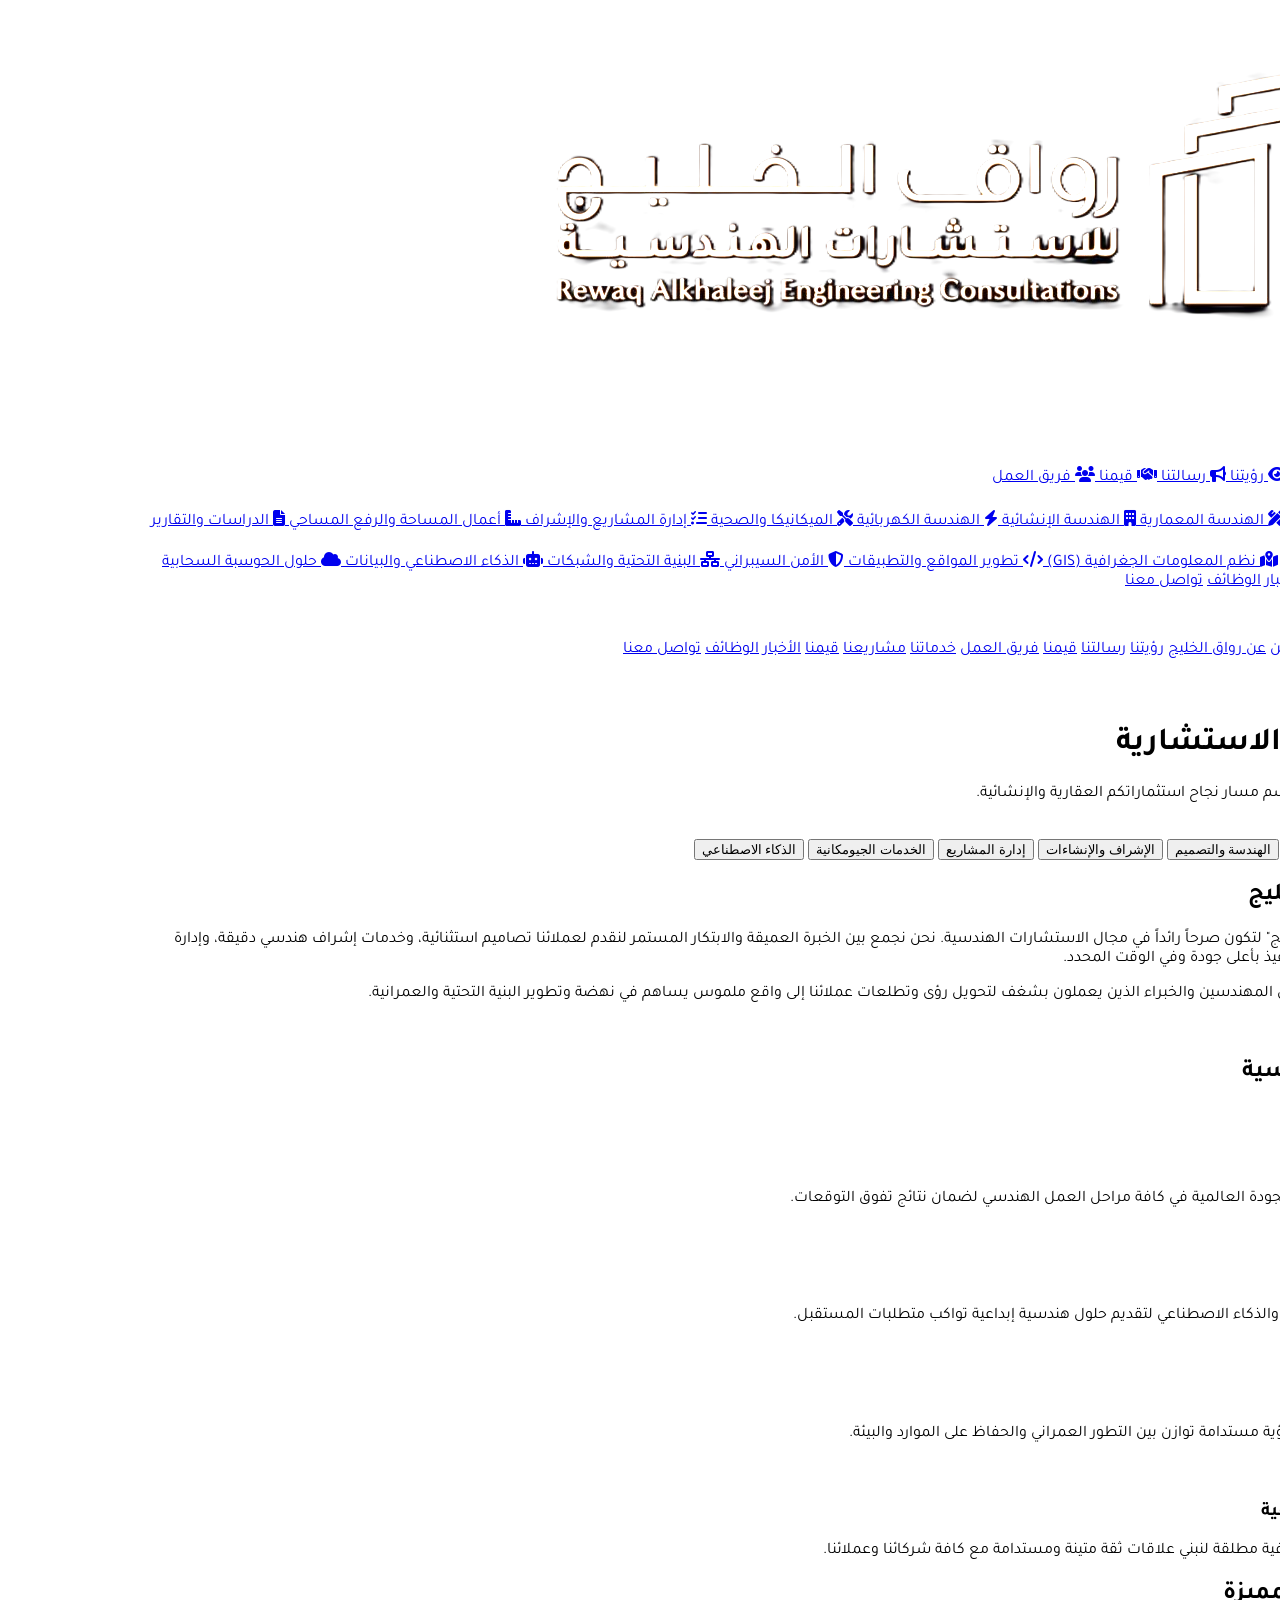
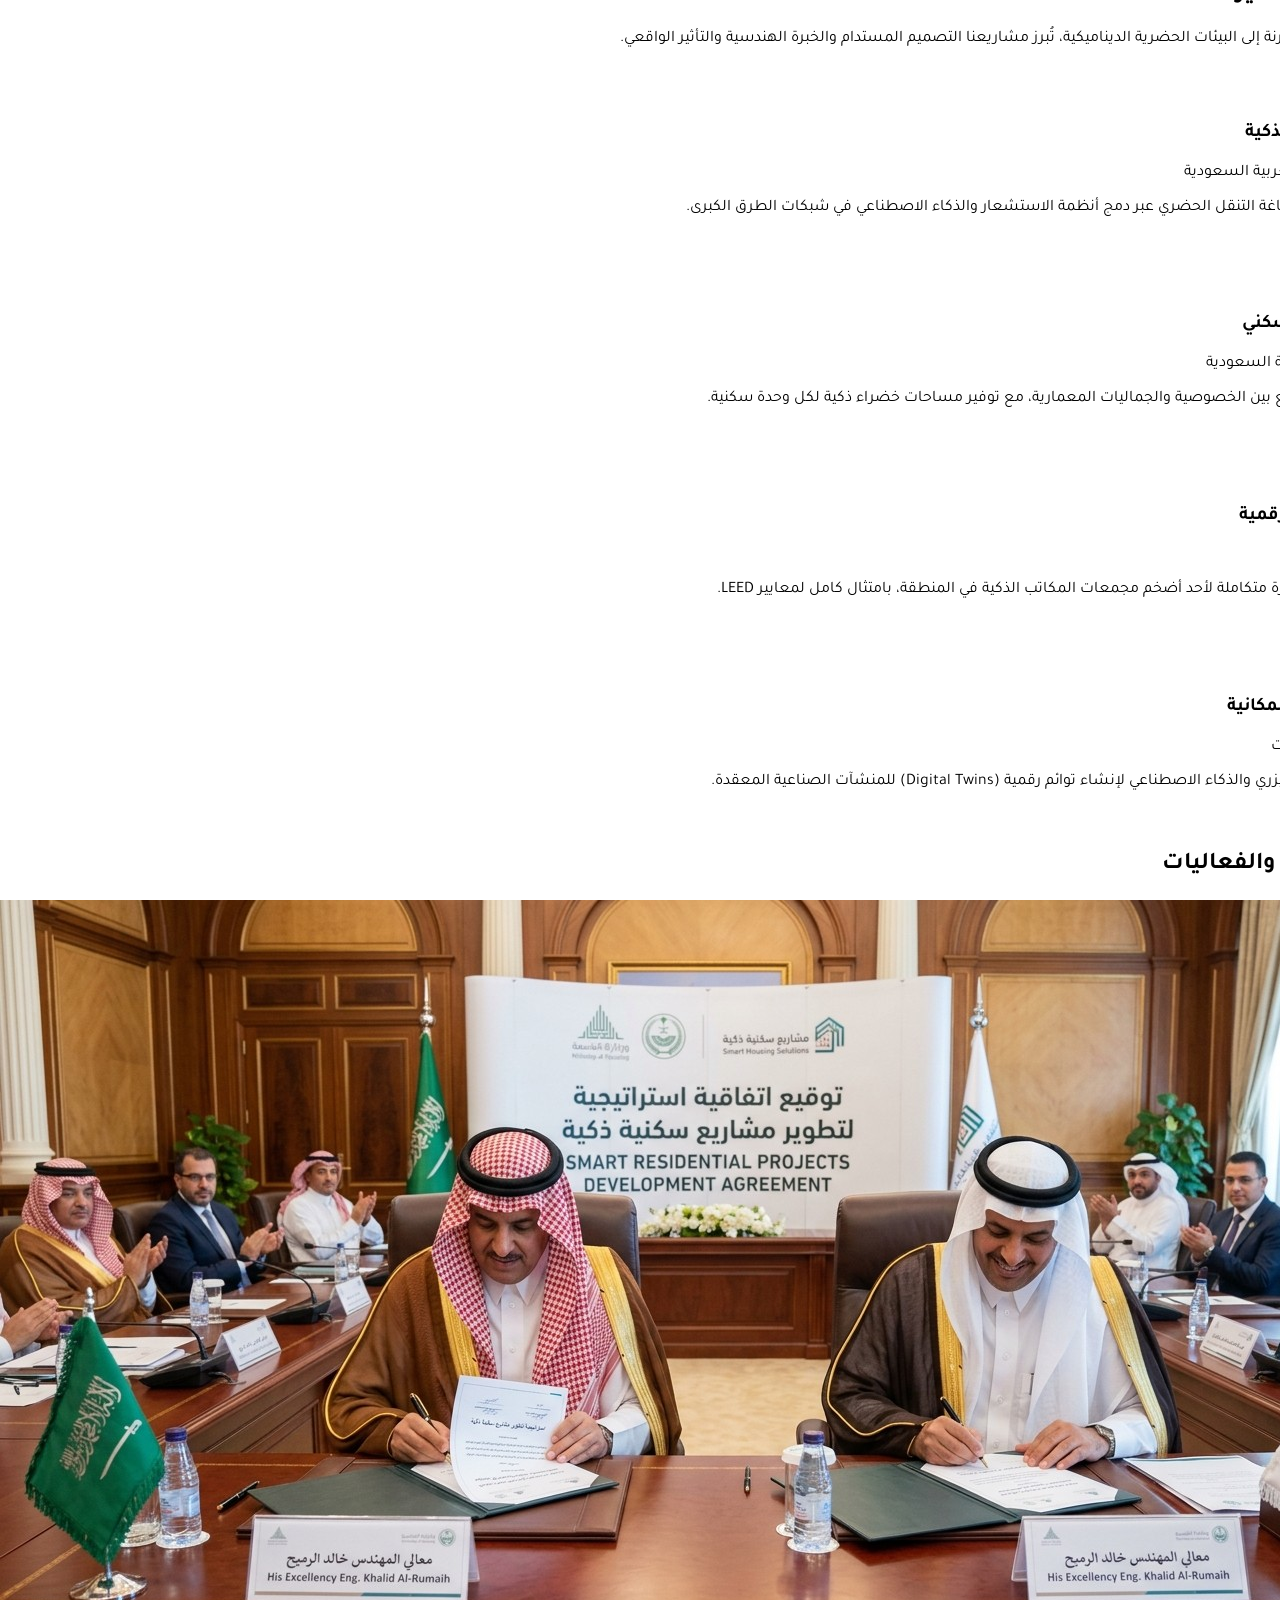
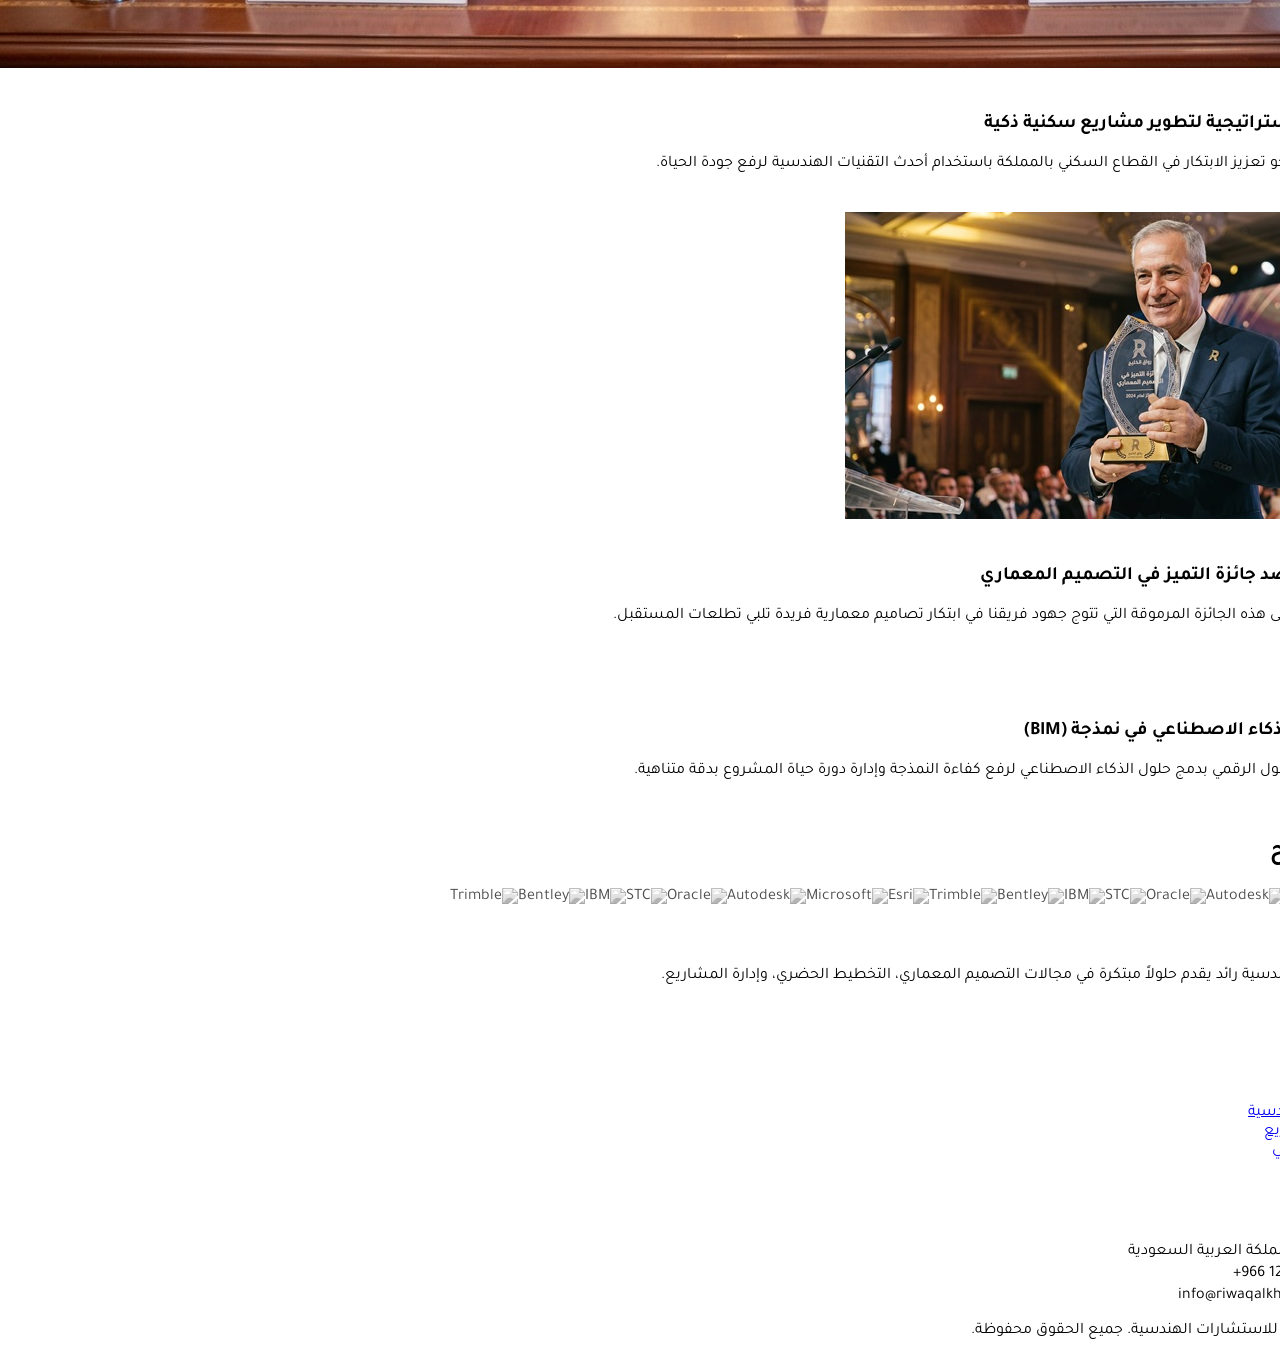
==== index.html @ 2b786589 "Add files via upload" ====
<!DOCTYPE html>
<html lang="ar" dir="rtl">
<head>
    
    <meta charset="UTF-8">
    <meta name="viewport" content="width=device-width, initial-scale=1.0">
    <title>رواق الخليج | للاستشارات الهندسية</title>
    
    <!-- خطوط جوجل: Tajwal بدلاً من Cairo -->
    <link rel="preconnect" href="https://fonts.googleapis.com">
    <link rel="preconnect" href="https://fonts.gstatic.com" crossorigin>
    <link href="https://fonts.googleapis.com/css2?family=Tajawal:wght@300;400;500;700;800;900&display=swap" rel="stylesheet">
    
    <!-- مكتبة Swiper للـ Sliders -->
    <link rel="stylesheet" href="https://cdn.jsdelivr.net/npm/swiper@11/swiper-bundle.min.css" />
    
    <!-- مكتبة Tailwind CSS -->
    <script src="https://cdn.tailwindcss.com"></script>
    <script>
        tailwind.config = {
            theme: {
                extend: {
                    colors: {
                        primary: '#0f2c4c', // اللون الأزرق الداكن المستوحى من اللوجو
                        secondary: '#d97706', // ذهبي/برتقالي
                    },
                    fontFamily: {
                        sans: ['Tajawal', 'sans-serif'], // تم اعتماد خط تجوال هنا
                    }
                }
            }
        }
    </script>

    <!-- أيقونات FontAwesome -->
    <link rel="stylesheet" href="https://cdnjs.cloudflare.com/ajax/libs/font-awesome/6.4.0/css/all.min.css">

    <style>
        body { font-family: 'Tajawal', sans-serif; } /* تطبيق الخط على كامل الصفحة */
        .overlay { background-color: rgba(15, 28, 76, 0.75); } /* تميل للأزرق الداكن */
        .swiper-button-next, .swiper-button-prev { color: #d97706 !important; }
        .swiper-pagination-bullet-active { background: #d97706 !important; }

        /* تأثير اللمعان للشعارات */
        .shiny-logo {
            position: relative;
            overflow: hidden;
            filter: grayscale(100%);
            transition: all 0.4s ease;
            opacity: 0.7;
        }
        .shiny-logo:hover {
            filter: grayscale(0%);
            opacity: 1;
            transform: scale(1.1);
        }
        .shiny-logo::after {
            content: "";
            position: absolute;
            top: -50%; left: -100%;
            width: 50%; height: 200%;
            background: linear-gradient(to right, transparent, rgba(255,255,255,0.4), transparent);
            transform: rotate(30deg);
        }
        .shiny-logo:hover::after { left: 150%; transition: all 0.8s ease; }

        /* أنيميشن الشريط المتحرك للشعارات */
        @keyframes marquee {
            0% { transform: translateX(0); }
            100% { transform: translateX(100%); } 
        }
        .animate-marquee {
            display: flex;
            width: max-content;
            animation: marquee 30s linear infinite;
        }
        .marquee-container:hover .animate-marquee {
            animation-play-state: paused; /* يتوقف عند مرور الماوس */
        }

        /* تأثير الظهور عند التمرير */
        .reveal {
            opacity: 0;
            transform: translateY(30px);
            transition: all 0.8s ease-out;
        }
        .reveal.active {
            opacity: 1;
            transform: translateY(0);
        }

        /* تأثير تحرك الصور (الابتعاد) */
        .hero-bg {
            transition: transform 8s ease-out;
            transform: scale(1.15);
        }
        .swiper-slide-active .hero-bg {
            transform: scale(1);
        }

    </style>
    

</head>
<body class="bg-gray-50 text-gray-800 relative">

<script>
  document.addEventListener('DOMContentLoaded', () => {
    const observer = new MutationObserver((mutations, obs) => {
      const chatbot = document.querySelector('flowise-chatbot');
      
      if (chatbot?.shadowRoot) {
        // بما أن لديك ID محدد (lite-badge)، استهدفه مباشرة
        const badge = chatbot.shadowRoot.querySelector('#lite-badge');
        
        if (badge) {
          // نبحث عن أقرب عنصر أب (span) الذي يحتوي على كامل جملة "Powered by"
          const container = badge.closest('span.w-full.text-center');
          if (container) {
            container.style.setProperty('display', 'none', 'important');
            obs.disconnect(); // إنهاء المهمة فور الإخفاء
          }
        }
      }
    });

    observer.observe(document.body, { 
      childList: true, 
      subtree: true 
    });
  });
</script>
    <!-- القائمة العلوية (Navbar) -->
    <nav id="mainNav" class="fixed w-full z-50 top-0 transition-all duration-500 bg-transparent">
        <div class="max-w-7xl mx-auto px-4 sm:px-6 lg:px-8">
            <div id="navContainer" class="flex justify-between items-center h-24 transition-all duration-500">
                
                <!-- اللوجو -->
                <div class="flex-shrink-0 flex items-center h-full py-2">
                    <img id="logoImg" src="RewaqLogo12.png" alt="لوجو رواق الخليج" class="h-16 md:h-20 w-auto object-contain transition-all duration-500" style="filter: invert(1) brightness(2); mix-blend-mode: screen;">
                </div>

                <!-- الروابط -->
                <div class="hidden md:flex space-x-8 space-x-reverse items-center">
                    <a href="#" class="nav-link text-white font-black hover:text-secondary transition duration-300">الرئيسية</a>
                    
                    <!-- قائمة منسدلة لمن نحن -->
                    <div class="relative group">
                        <a href="#about" class="nav-link text-white font-black hover:text-secondary transition duration-300 flex items-center gap-1">
                            من نحن <i class="fas fa-chevron-down text-[10px] transition-transform group-hover:rotate-180"></i>
                        </a>
                        <div class="absolute right-0 mt-4 w-48 bg-white rounded-2xl shadow-2xl py-4 opacity-0 invisible group-hover:opacity-100 group-hover:visible transition-all duration-300 transform translate-y-4 group-hover:translate-y-0 border-t-4 border-secondary">
                            <a href="#about" class="nav-link flex items-center gap-3 p-2 text-primary hover:bg-gray-50 hover:text-secondary transition rounded-xl">
                                <i class="fas fa-info-circle text-secondary text-xs w-5 text-center"></i> <span class="font-bold text-xs">عن رواق الخليج</span>
                            </a>
                            <a href="#about" class="nav-link flex items-center gap-3 p-2 text-primary hover:bg-gray-50 hover:text-secondary transition rounded-xl">
                                <i class="fas fa-eye text-secondary text-xs w-5 text-center"></i> <span class="font-bold text-xs">رؤيتنا</span>
                            </a>
                            <a href="#about" class="nav-link flex items-center gap-3 p-2 text-primary hover:bg-gray-50 hover:text-secondary transition rounded-xl">
                                <i class="fas fa-bullhorn text-secondary text-xs w-5 text-center"></i> <span class="font-bold text-xs">رسالتنا</span>
                            </a>
                            <a href="#values" class="nav-link flex items-center gap-3 p-2 text-primary hover:bg-gray-50 hover:text-secondary transition rounded-xl">
                                <i class="fas fa-handshake text-secondary text-xs w-5 text-center"></i> <span class="font-bold text-xs">قيمنا</span>
                            </a>
                            <a href="#team" class="nav-link flex items-center gap-3 p-2 text-primary hover:bg-gray-50 hover:text-secondary transition rounded-xl">
                                <i class="fas fa-users text-secondary text-xs w-5 text-center"></i> <span class="font-bold text-xs">فريق العمل</span>
                            </a>
                        </div>
                    </div>

                    <!-- قائمة منسدلة للخدمات -->
                    <div class="relative group">
                        <a href="#services" class="nav-link text-white font-black hover:text-secondary transition duration-300 flex items-center gap-1">
                            خدماتنا <i class="fas fa-chevron-down text-[10px] transition-transform group-hover:rotate-180"></i>
                        </a>
                        <div class="absolute right-0 mt-4 w-[600px] bg-white rounded-3xl shadow-2xl p-6 opacity-0 invisible group-hover:opacity-100 group-hover:visible transition-all duration-300 transform translate-y-4 group-hover:translate-y-0 border-t-4 border-secondary grid grid-cols-2 gap-6">
                            <!-- العمود الأول: الخدمات الهندسية -->
                            <div class="space-y-1">
                                <span class="block text-[10px] font-black text-gray-400 mb-3 uppercase tracking-widest border-b pb-1">الخدمات الهندسية</span>
                                <a href="#" class="flex items-center gap-3 p-2 text-primary hover:bg-gray-50 hover:text-secondary transition rounded-xl">
                                    <i class="fas fa-pencil-ruler text-secondary text-xs w-5 text-center"></i> <span class="font-bold text-xs">الهندسة المعمارية</span>
                                </a>
                                <a href="#" class="flex items-center gap-3 p-2 text-primary hover:bg-gray-50 hover:text-secondary transition rounded-xl">
                                    <i class="fas fa-building text-secondary text-xs w-5 text-center"></i> <span class="font-bold text-xs">الهندسة الإنشائية</span>
                                </a>
                                <a href="#" class="flex items-center gap-3 p-2 text-primary hover:bg-gray-50 hover:text-secondary transition rounded-xl">
                                    <i class="fas fa-bolt text-secondary text-xs w-5 text-center"></i> <span class="font-bold text-xs">الهندسة الكهربائية</span>
                                </a>
                                <a href="#" class="flex items-center gap-3 p-2 text-primary hover:bg-gray-50 hover:text-secondary transition rounded-xl">
                                    <i class="fas fa-tools text-secondary text-xs w-5 text-center"></i> <span class="font-bold text-xs">الميكانيكا والصحية</span>
                                </a>
                                <a href="#" class="flex items-center gap-3 p-2 text-primary hover:bg-gray-50 hover:text-secondary transition rounded-xl">
                                    <i class="fas fa-tasks text-secondary text-xs w-5 text-center"></i> <span class="font-bold text-xs">إدارة المشاريع والإشراف</span>
                                </a>
                                <a href="#" class="flex items-center gap-3 p-2 text-primary hover:bg-gray-50 hover:text-secondary transition rounded-xl">
                                    <i class="fas fa-ruler-combined text-secondary text-xs w-5 text-center"></i> <span class="font-bold text-xs">أعمال المساحة والرفع المساحي</span>
                                </a>
                                <a href="#" class="flex items-center gap-3 p-2 text-primary hover:bg-gray-50 hover:text-secondary transition rounded-xl">
                                    <i class="fas fa-file-alt text-secondary text-xs w-5 text-center"></i> <span class="font-bold text-xs">الدراسات والتقارير الهندسية</span>
                                </a>
                            </div>
                            <!-- العمود الثاني: الخدمات التقنية -->
                            <div class="space-y-1">
                                <span class="block text-[10px] font-black text-gray-400 mb-3 uppercase tracking-widest border-b pb-1">الحلول التقنية و GIS</span>
                                <a href="#" class="flex items-center gap-3 p-2 text-primary hover:bg-gray-50 hover:text-secondary transition rounded-xl">
                                    <i class="fas fa-map-marked-alt text-secondary text-xs w-5 text-center"></i> <span class="font-bold text-xs">نظم المعلومات الجغرافية (GIS)</span>
                                </a>
                                <a href="#" class="flex items-center gap-3 p-2 text-primary hover:bg-gray-50 hover:text-secondary transition rounded-xl">
                                    <i class="fas fa-code text-secondary text-xs w-5 text-center"></i> <span class="font-bold text-xs">تطوير المواقع والتطبيقات</span>
                                </a>
                                <a href="#" class="flex items-center gap-3 p-2 text-primary hover:bg-gray-50 hover:text-secondary transition rounded-xl">
                                    <i class="fas fa-shield-alt text-secondary text-xs w-5 text-center"></i> <span class="font-bold text-xs">الأمن السيبراني</span>
                                </a>
                                <a href="#" class="flex items-center gap-3 p-2 text-primary hover:bg-gray-50 hover:text-secondary transition rounded-xl">
                                    <i class="fas fa-network-wired text-secondary text-xs w-5 text-center"></i> <span class="font-bold text-xs">البنية التحتية والشبكات</span>
                                </a>
                                <a href="#" class="flex items-center gap-3 p-2 text-primary hover:bg-gray-50 hover:text-secondary transition rounded-xl">
                                    <i class="fas fa-robot text-secondary text-xs w-5 text-center"></i> <span class="font-bold text-xs">الذكاء الاصطناعي والبيانات</span>
                                </a>
                                <a href="#" class="flex items-center gap-3 p-2 text-primary hover:bg-gray-50 hover:text-secondary transition rounded-xl">
                                    <i class="fas fa-cloud text-secondary text-xs w-5 text-center"></i> <span class="font-bold text-xs">حلول الحوسبة السحابية</span>
                                </a>
                            </div>
                        </div>
                    </div>
                    <a href="#projects" class="nav-link text-white font-black hover:text-secondary transition duration-300">مشاريعنا</a>
                    <a href="#values" class="nav-link text-white font-black hover:text-secondary transition duration-300">قيمنا</a>
                    <a href="#news" class="nav-link text-white font-black hover:text-secondary transition duration-300">الأخبار</a>
                    <a href="#jobs" class="nav-link text-white font-black hover:text-secondary transition duration-300">الوظائف</a>
                    <a href="#contact" class="nav-link text-white font-black hover:text-secondary transition duration-300">تواصل معنا</a>
                </div>
                <!-- أيقونات التواصل الاجتماعي -->
                <div class="hidden md:flex items-center space-x-4 space-x-reverse">
                    <a href="#" class="nav-link text-white hover:text-secondary transition duration-300 text-lg"><i class="fab fa-facebook-f"></i></a>
                    <a href="#" class="nav-link text-white hover:text-secondary transition duration-300 text-lg"><i class="fab fa-x"></i></a>
                    <a href="#" class="nav-link text-white hover:text-secondary transition duration-300 text-lg"><i class="fab fa-linkedin-in"></i></a>
                    <a href="#" class="nav-link text-white hover:text-secondary transition duration-300 text-lg"><i class="fab fa-instagram"></i></a>
                    <span class="text-white/20 select-none px-1">|</span>
                    <a href="#" class="nav-link text-white hover:text-secondary transition duration-300 flex items-center gap-2 font-bold text-sm" aria-label="Switch to English">
                        <i class="fas fa-globe"></i>
                        <span>EN</span>
                    </a>
                </div>

                <!-- زر منيو الجوال -->
                <div class="md:hidden flex items-center">
                    <button id="mobileMenuBtn" class="text-white hover:text-secondary focus:outline-none transition-colors">
                        <i class="fas fa-bars text-2xl"></i>
                    </button>
                </div>
            </div>
        </div>
    </nav>

    <!-- منيو الجوال (Mobile Overlay) -->
    <div id="mobileMenu" class="fixed inset-0 z-[60] bg-primary/98 backdrop-blur-xl flex flex-col items-center justify-center space-y-8 transition-all duration-500 opacity-0 invisible translate-x-full">
        <button id="closeMobileMenu" class="absolute top-8 left-8 text-white text-3xl hover:text-secondary transition">
            <i class="fas fa-times"></i>
        </button>
        <a href="#" class="mobile-nav-link text-white text-2xl font-black hover:text-secondary">الرئيسية</a>
        <a href="#about" class="mobile-nav-link text-white text-2xl font-black hover:text-secondary">من نحن</a>
        <a href="#about" class="mobile-nav-link text-white text-xl font-medium hover:text-secondary pr-8">عن رواق الخليج</a>
        <a href="#about" class="mobile-nav-link text-white text-xl font-medium hover:text-secondary pr-8">رؤيتنا</a>
        <a href="#about" class="mobile-nav-link text-white text-xl font-medium hover:text-secondary pr-8">رسالتنا</a>
        <a href="#values" class="mobile-nav-link text-white text-xl font-medium hover:text-secondary pr-8">قيمنا</a>
        <a href="#team" class="mobile-nav-link text-white text-xl font-medium hover:text-secondary pr-8">فريق العمل</a>
        <a href="#services" class="mobile-nav-link text-white text-2xl font-black hover:text-secondary">خدماتنا</a>
        <a href="#projects" class="mobile-nav-link text-white text-2xl font-black hover:text-secondary">مشاريعنا</a>
        <a href="#values" class="mobile-nav-link text-white text-2xl font-black hover:text-secondary">قيمنا</a>
        <a href="news.html" class="mobile-nav-link text-white text-2xl font-black hover:text-secondary">الأخبار</a>
        <a href="jobs.html" class="mobile-nav-link text-white text-2xl font-black hover:text-secondary">الوظائف</a>
        <a href="#contact" class="bg-secondary text-white px-10 py-3 rounded-full font-black text-xl">تواصل معنا</a>
        <div class="flex space-x-6 space-x-reverse mt-8">
            <a href="#" class="text-white hover:text-secondary transition duration-300 text-2xl"><i class="fab fa-facebook-f"></i></a>
            <a href="#" class="text-white hover:text-secondary transition duration-300 text-2xl"><i class="fab fa-x"></i></a>
            <a href="#" class="text-white hover:text-secondary transition duration-300 text-2xl"><i class="fab fa-linkedin-in"></i></a>
            <a href="#" class="text-white hover:text-secondary transition duration-300 text-2xl"><i class="fab fa-instagram"></i></a>
        </div>
        <a href="#" class="text-white hover:text-secondary transition duration-300 flex items-center gap-2 font-bold text-xl mt-4" aria-label="Switch to English">
            <i class="fas fa-globe"></i>
            <span>EN</span>
        </a>
    </div>

    <style>
        /* تحسينات الأنيميشن للنصوص داخل السلايدر */
        .swiper-slide-active .hero-animate-title { animation: fadeInUp 0.8s both 0.2s; }
        .swiper-slide-active .hero-animate-desc { animation: fadeInUp 0.8s both 0.4s; }
        .swiper-slide-active .hero-animate-btn { animation: fadeInUp 0.8s both 0.6s; }

        @keyframes fadeInUp {
            from { opacity: 0; transform: translateY(40px); }
            to { opacity: 1; transform: translateY(0); }
        }
    </style>

    <header class="relative h-screen overflow-hidden">
        <div class="swiper heroSwiper h-full">
            <div class="swiper-wrapper">
                <!-- Slide 1: الخدمات الاستشارية -->
                <div class="swiper-slide relative flex items-center justify-center overflow-hidden">
                    <div class="hero-bg absolute inset-0 bg-cover bg-center" style="background-image: url('https://images.unsplash.com/photo-1579389083046-e3df9c2b3325?q=80&w=2070&auto=format&fit=crop');"></div>
                    <div class="absolute inset-0 bg-black/50"></div>
                    <div class="relative z-10 text-center px-4 max-w-5xl mx-auto text-white">
                        <h1 class="hero-animate-title text-4xl sm:text-5xl md:text-6xl lg:text-7xl font-black mb-4 md:mb-6 leading-tight">الخدمات <span class="text-secondary">الاستشارية</span></h1>
                        <p class="hero-animate-desc text-base sm:text-lg md:text-xl lg:text-2xl mb-6 md:mb-10 text-gray-100 max-w-2xl mx-auto">خبراتنا الهندسية ترسم مسار نجاح استثماراتكم العقارية والإنشائية.</p>
                        <div class="hero-animate-btn"><a href="#services" class="bg-secondary text-white px-10 py-4 rounded-full text-lg font-bold hover:scale-105 transition transform shadow-xl">تعرف على المزيد</a></div>
                    </div>
                </div>
                <!-- Slide 2: الهندسة والتصميم -->
                <div class="swiper-slide relative flex items-center justify-center overflow-hidden">
                    <div class="hero-bg absolute inset-0 bg-cover bg-center" style="background-image: url('https://images.unsplash.com/photo-1486406146926-c627a92ad1ab?q=80&w=2070&auto=format&fit=crop');"></div>
                    <div class="absolute inset-0 bg-black/50"></div>
                    <div class="relative z-10 text-center px-4 max-w-5xl mx-auto text-white">
                        <h2 class="hero-animate-title text-4xl sm:text-5xl md:text-6xl lg:text-7xl font-black mb-4 md:mb-6 leading-tight">الهندسة <span class="text-secondary">والتصميم</span></h2>
                        <p class="hero-animate-desc text-base sm:text-lg md:text-xl lg:text-2xl mb-6 md:mb-10 text-gray-100 max-w-2xl mx-auto">ندمج الأصالة بالابتكار لنصنع معالم معمارية خالدة تلبي تطلعاتكم.</p>
                        <div class="hero-animate-btn"><a href="#projects" class="bg-primary text-white px-10 py-4 rounded-full text-lg font-bold hover:scale-105 transition transform shadow-xl">تعرف على المزيد</a></div>
                    </div>
                </div>
                <!-- Slide 3: الاشراف و ادارة الانشاءات -->
                <div class="swiper-slide relative flex items-center justify-center overflow-hidden">
                    <div class="hero-bg absolute inset-0 bg-cover bg-center" style="background-image: url('https://images.unsplash.com/photo-1429497419816-9ca5cfb4571a?q=80&w=2070&auto=format&fit=crop');"></div>
                    <div class="absolute inset-0 bg-black/50"></div>
                    <div class="relative z-10 text-center px-4 max-w-5xl mx-auto text-white">
                        <h2 class="hero-animate-title text-4xl sm:text-5xl md:text-6xl lg:text-7xl font-black mb-4 md:mb-6 leading-tight">الإشراف <span class="text-secondary">وإدارة الإنشاءات</span></h2>
                        <p class="hero-animate-desc text-base sm:text-lg md:text-xl lg:text-2xl mb-6 md:mb-10 text-gray-100 max-w-2xl mx-auto">نضمن الدقة في كل التفاصيل لنحول المخططات إلى واقع ملموس بكل احترافية.</p>
                        <div class="hero-animate-btn"><a href="#contact" class="bg-secondary text-white px-10 py-4 rounded-full text-lg font-bold hover:scale-105 transition transform shadow-xl">تعرف على المزيد</a></div>
                    </div>
                </div>
                <!-- Slide 4: إدارة المشاريع -->
                <div class="swiper-slide relative flex items-center justify-center overflow-hidden">
                    <div class="hero-bg absolute inset-0 bg-cover bg-center" style="background-image: url('https://images.unsplash.com/photo-1454165804606-c3d57bc86b40?q=80&w=2071&auto=format&fit=crop');"></div>
                    <div class="absolute inset-0 bg-black/50"></div>
                    <div class="relative z-10 text-center px-4 max-w-5xl mx-auto text-white">
                        <h2 class="hero-animate-title text-4xl sm:text-5xl md:text-6xl lg:text-7xl font-black mb-4 md:mb-6 leading-tight">إدارة <span class="text-secondary">المشاريع</span></h2>
                        <p class="hero-animate-desc text-base sm:text-lg md:text-xl lg:text-2xl mb-6 md:mb-10 text-gray-100 max-w-2xl mx-auto">نقود مشاريعكم بكفاءة واحترافية من الفكرة الأولى حتى لحظة التسليم النهائي.</p>
                        <div class="hero-animate-btn"><a href="#about" class="bg-secondary text-white px-10 py-4 rounded-full text-lg font-bold hover:scale-105 transition transform shadow-xl">تعرف على المزيد</a></div>
                    </div>
                </div>
                <!-- Slide 5: الخدمات الجيومكانية -->
                <div class="swiper-slide relative flex items-center justify-center overflow-hidden">
                    <div class="hero-bg absolute inset-0 bg-cover bg-center" style="background-image: url('https://images.unsplash.com/photo-1594935975218-a3596da034a3?q=80&w=1170&auto=format&fit=crophttps://images.unsplash.com/photo-1524661135-423995f22d0b?q=80&w=2070&auto=format&fit=crop');"></div>
                    <div class="absolute inset-0 bg-black/50"></div>
                    <div class="relative z-10 text-center px-4 max-w-5xl mx-auto text-white">
                        <h2 class="hero-animate-title text-4xl sm:text-5xl md:text-6xl lg:text-7xl font-black mb-4 md:mb-6 leading-tight">الخدمات <span class="text-secondary">الجيومكانية</span></h2>
                        <p class="hero-animate-desc text-base sm:text-lg md:text-xl lg:text-2xl mb-6 md:mb-10 text-gray-100 max-w-2xl mx-auto">رؤية مكانية دقيقة وحلول GIS متطورة تدعم اتخاذ القرار الهندسي بذكاء.</p>
                        <div class="hero-animate-btn"><a href="#services" class="bg-primary text-white px-10 py-4 rounded-full text-lg font-bold hover:scale-105 transition transform shadow-xl">تعرف على المزيد</a></div>
                    </div>
                </div>
                <!-- Slide 6: الخدمات التقنية و الذكاء الصناعى -->
                <div class="swiper-slide relative flex items-center justify-center overflow-hidden">
                    <div class="hero-bg absolute inset-0 bg-cover bg-center" style="background-image: url('https://images.unsplash.com/photo-1504639725590-34d0984388bd?q=80&w=2070&auto=format&fit=crop');"></div>
                    <div class="absolute inset-0 bg-black/50"></div>
                    <div class="relative z-10 text-center px-4 max-w-5xl mx-auto text-white">
                        <h2 class="hero-animate-title text-4xl sm:text-5xl md:text-6xl font-black mb-4 md:mb-6 leading-tight text-white">الخدمات التقنية <span class="text-secondary">والذكاء الاصطناعي</span></h2>
                        <p class="hero-animate-desc text-base sm:text-lg md:text-xl lg:text-2xl mb-6 md:mb-10 text-gray-100 max-w-2xl mx-auto">نسخر أحدث تقنيات المستقبل لنبني مدناً ذكية وأكثر استدامة وكفاءة.</p>
                        <div class="hero-animate-btn"><a href="#services" class="bg-primary text-white px-10 py-4 rounded-full text-lg font-bold hover:scale-105 transition transform shadow-xl">تعرف على المزيد</a></div>
                    </div>
                </div>
            </div>
            <!-- أزرار التنقل السفلية (عناوين الخدمات) -->
            <div class="absolute bottom-10 left-0 right-0 z-30 hidden md:flex justify-center items-center gap-6 px-4">
                <button onclick="heroSwiper.slideToLoop(0)" class="hero-nav-item text-white/70 hover:text-secondary font-bold text-sm uppercase tracking-wider transition">الخدمات الاستشارية</button>
                <button onclick="heroSwiper.slideToLoop(1)" class="hero-nav-item text-white/70 hover:text-secondary font-bold text-sm uppercase tracking-wider transition">الهندسة والتصميم</button>
                <button onclick="heroSwiper.slideToLoop(2)" class="hero-nav-item text-white/70 hover:text-secondary font-bold text-sm uppercase tracking-wider transition">الإشراف والإنشاءات</button>
                <button onclick="heroSwiper.slideToLoop(3)" class="hero-nav-item text-white/70 hover:text-secondary font-bold text-sm uppercase tracking-wider transition">إدارة المشاريع</button>
                <button onclick="heroSwiper.slideToLoop(4)" class="hero-nav-item text-white/70 hover:text-secondary font-bold text-sm uppercase tracking-wider transition">الخدمات الجيومكانية</button>
                <button onclick="heroSwiper.slideToLoop(5)" class="hero-nav-item text-white/70 hover:text-secondary font-bold text-sm uppercase tracking-wider transition">الذكاء الاصطناعي</button>
            </div>
        </div>
    </header>

  

    <!-- قسم من نحن (About Section) -->
    <section id="about" class="py-20 bg-white reveal">
        <div class="max-w-7xl mx-auto px-4 sm:px-6 lg:px-8">
            <div class="grid grid-cols-1 md:grid-cols-2 gap-12 items-center">
                <div>
                    <h2 class="text-3xl font-bold text-primary mb-6">عن رواق الخليج</h2>
                    <p class="text-gray-600 leading-relaxed mb-6 text-lg font-medium">
                        تأسست "رواق الخليج" لتكون صرحاً رائداً في مجال الاستشارات الهندسية. نحن نجمع بين الخبرة العميقة والابتكار المستمر لنقدم لعملائنا تصاميم استثنائية، وخدمات إشراف هندسي دقيقة، وإدارة مشاريع تضمن التنفيذ بأعلى جودة وفي الوقت المحدد.
                    </p>
                    <p class="text-gray-600 leading-relaxed text-lg font-medium">
                        فريقنا يضم نخبة من المهندسين والخبراء الذين يعملون بشغف لتحويل رؤى وتطلعات عملائنا إلى واقع ملموس يساهم في نهضة وتطوير البنية التحتية والعمرانية.
                    </p>
                </div>
                <div class="rounded-lg overflow-hidden shadow-xl border-b-4 border-secondary">
                    <img src="https://images.unsplash.com/photo-1503387762-592deb58ef4e?q=80&w=2071&auto=format&fit=crop" alt="اجتماع هندسي" class="w-full h-auto object-cover transform hover:scale-105 transition duration-500">
                </div>
            </div>
        </div>
    </section>

    <!-- قسم القيم الأساسية (Core Values) بخلفية ثابتة (Parallax) فخمة -->
    <section id="values" class="relative py-20 text-white bg-fixed bg-cover bg-center" style="background-image: url('https://images.unsplash.com/photo-1497366216548-37526070297c?q=80&w=2069&auto=format&fit=crop');">
        <!-- طبقة تعتيم احترافية لضمان وضوح النصوص -->
        <div class="absolute inset-0 bg-primary/90 z-0"></div>

        <div class="relative z-10 max-w-7xl mx-auto px-4 sm:px-6 lg:px-8 text-center">
            <h2 class="text-4xl font-black mb-10 reveal">قيمنا <span class="text-secondary">الأساسية</span></h2>
            <div class="grid grid-cols-1 sm:grid-cols-2 lg:grid-cols-4 gap-8">
                <!-- قيمة 1 -->
                <div class="reveal p-8 border border-white/20 rounded-3xl bg-white/10 backdrop-blur-lg hover:bg-secondary/90 transition-all duration-500 group shadow-2xl transform hover:-translate-y-3">
                    <div class="w-16 h-16 bg-white/10 rounded-2xl flex items-center justify-center mx-auto mb-6 group-hover:bg-white/20 transition-colors">
                        <i class="fas fa-medal text-3xl text-secondary group-hover:text-white"></i>
                    </div>
                    <h3 class="text-xl font-bold mb-2">الجودة والتميز</h3>
                    <p class="text-gray-300 group-hover:text-white text-sm leading-relaxed">نلتزم بأعلى معايير الجودة العالمية في كافة مراحل العمل الهندسي لضمان نتائج تفوق التوقعات.</p>
                </div>
                <!-- قيمة 2 -->
                <div class="reveal p-8 border border-white/20 rounded-3xl bg-white/10 backdrop-blur-lg hover:bg-secondary/90 transition-all duration-500 group shadow-2xl transform hover:-translate-y-3">
                    <div class="w-16 h-16 bg-white/10 rounded-2xl flex items-center justify-center mx-auto mb-6 group-hover:bg-white/20 transition-colors">
                        <i class="fas fa-lightbulb text-3xl text-secondary group-hover:text-white"></i>
                    </div>
                    <h3 class="text-xl font-bold mb-2">الابتكار</h3>
                    <p class="text-gray-300 group-hover:text-white text-sm leading-relaxed">نتبنى أحدث التقنيات والذكاء الاصطناعي لتقديم حلول هندسية إبداعية تواكب متطلبات المستقبل.</p>
                </div>
                <!-- قيمة 3 -->
                <div class="reveal p-8 border border-white/20 rounded-3xl bg-white/10 backdrop-blur-lg hover:bg-secondary/90 transition-all duration-500 group shadow-2xl transform hover:-translate-y-3">
                    <div class="w-16 h-16 bg-white/10 rounded-2xl flex items-center justify-center mx-auto mb-6 group-hover:bg-white/20 transition-colors">
                        <i class="fas fa-leaf text-3xl text-secondary group-hover:text-white"></i>
                    </div>
                    <h3 class="text-xl font-bold mb-2">الاستدامة</h3>
                    <p class="text-gray-300 group-hover:text-white text-sm leading-relaxed">نصمم مشاريعنا برؤية مستدامة توازن بين التطور العمراني والحفاظ على الموارد والبيئة.</p>
                </div>
                <!-- قيمة 4 -->
                <div class="reveal p-8 border border-white/20 rounded-3xl bg-white/10 backdrop-blur-lg hover:bg-secondary/90 transition-all duration-500 group shadow-2xl transform hover:-translate-y-3">
                    <div class="w-16 h-16 bg-white/10 rounded-2xl flex items-center justify-center mx-auto mb-6 group-hover:bg-white/20 transition-colors">
                        <i class="fas fa-handshake text-3xl text-secondary group-hover:text-white"></i>
                    </div>
                    <h3 class="text-xl font-bold mb-2">النزاهة والشفافية</h3>
                    <p class="text-gray-300 group-hover:text-white text-sm leading-relaxed">نعمل بصدق وشفافية مطلقة لنبني علاقات ثقة متينة ومستدامة مع كافة شركائنا وعملائنا.</p>
                </div>
            </div>
        </div>
    </section>
    <!-- قسم المشاريع المميزة (Featured Projects) -->
    <section id="projects" class="py-20 bg-gray-100 reveal">
        <div class="max-w-7xl mx-auto px-4 sm:px-6 lg:px-8">
            <div class="text-center mb-16">
                <h2 class="text-4xl font-black text-primary mb-4">المشاريع المميزة</h2>
                <p class="text-gray-600 max-w-3xl mx-auto text-lg leading-relaxed">
                    من البنية التحتية المرنة إلى البيئات الحضرية الديناميكية، تُبرز مشاريعنا التصميم المستدام والخبرة الهندسية والتأثير الواقعي.
                </p>
            </div>

            <div class="grid grid-cols-1 md:grid-cols-2 lg:grid-cols-4 gap-8">
                <!-- كارت مشروع 1 -->
                <div class="group relative h-[380px] overflow-hidden rounded-2xl shadow-lg cursor-pointer">
                    <img src="https://images.unsplash.com/photo-1486406146926-c627a92ad1ab?q=80&w=2070&auto=format&fit=crop" class="absolute inset-0 w-full h-full object-cover transition-transform duration-700 group-hover:scale-110" alt="مشروع 1">
                    <!-- تخصص المشروع كعنوان للصورة -->
                    <div class="absolute top-6 right-6 z-20 bg-secondary text-white px-4 py-1.5 rounded-lg text-xs font-bold shadow-md transition-transform duration-500 group-hover:scale-110">بنية تحتية</div>
                    
                    <div class="absolute inset-0 bg-gradient-to-t from-primary via-primary/20 to-transparent transition-all duration-500 group-hover:bg-primary/80"></div>
                    <div class="absolute inset-0 p-8 flex flex-col justify-end text-white">
                        <h3 class="text-2xl font-black mb-1 transform transition-transform duration-500 group-hover:-translate-y-2">تطوير المحاور الذكية</h3>
                        <p class="text-sm text-gray-300 mb-4 transform transition-transform duration-500 group-hover:-translate-y-2">الرياض، المملكة العربية السعودية</p>
                        
                        <div class="max-h-0 overflow-hidden opacity-0 transition-all duration-500 group-hover:max-h-40 group-hover:opacity-100">
                            <p class="text-sm text-gray-200 mb-6 leading-relaxed">نعمل على إعادة صياغة التنقل الحضري عبر دمج أنظمة الاستشعار والذكاء الاصطناعي في شبكات الطرق الكبرى.</p>
                            <button class="bg-secondary text-white px-6 py-2 rounded-full font-bold text-sm hover:bg-white hover:text-primary transition shadow-lg">عرض المشروع</button>
                        </div>
                    </div>
                </div>

                <!-- كارت مشروع 2 -->
                <div class="group relative h-[380px] overflow-hidden rounded-2xl shadow-lg cursor-pointer">
                    <img src="https://images.unsplash.com/photo-1579389083046-e3df9c2b3325?q=80&w=2070&auto=format&fit=crop" class="absolute inset-0 w-full h-full object-cover transition-transform duration-700 group-hover:scale-110" alt="مشروع 2">
                    <!-- تخصص المشروع كعنوان للصورة -->
                    <div class="absolute top-6 right-6 z-20 bg-secondary text-white px-4 py-1.5 rounded-lg text-xs font-bold shadow-md transition-transform duration-500 group-hover:scale-110">تصميم معماري</div>

                    <div class="absolute inset-0 bg-gradient-to-t from-primary via-primary/20 to-transparent transition-all duration-500 group-hover:bg-primary/80"></div>
                    <div class="absolute inset-0 p-8 flex flex-col justify-end text-white">
                        <h3 class="text-2xl font-black mb-1 transform transition-transform duration-500 group-hover:-translate-y-2">مجمع ذا فيو السكني</h3>
                        <p class="text-sm text-gray-300 mb-4 transform transition-transform duration-500 group-hover:-translate-y-2">جدة، المملكة العربية السعودية</p>
                        
                        <div class="max-h-0 overflow-hidden opacity-0 transition-all duration-500 group-hover:max-h-40 group-hover:opacity-100">
                            <p class="text-sm text-gray-200 mb-6 leading-relaxed">تصميم عصري يجمع بين الخصوصية والجماليات المعمارية، مع توفير مساحات خضراء ذكية لكل وحدة سكنية.</p>
                            <button class="bg-secondary text-white px-6 py-2 rounded-full font-bold text-sm hover:bg-white hover:text-primary transition shadow-lg">عرض المشروع</button>
                        </div>
                    </div>
                </div>

                <!-- كارت مشروع 3 -->
                <div class="group relative h-[380px] overflow-hidden rounded-2xl shadow-lg cursor-pointer">
                    <img src="https://images.unsplash.com/photo-1503387762-592deb58ef4e?q=80&w=2071&auto=format&fit=crop" class="absolute inset-0 w-full h-full object-cover transition-transform duration-700 group-hover:scale-110" alt="مشروع 3">
                    <!-- تخصص المشروع كعنوان للصورة -->
                    <div class="absolute top-6 right-6 z-20 bg-secondary text-white px-4 py-1.5 rounded-lg text-xs font-bold shadow-md transition-transform duration-500 group-hover:scale-110">إدارة مشاريع</div>

                    <div class="absolute inset-0 bg-gradient-to-t from-primary via-primary/20 to-transparent transition-all duration-500 group-hover:bg-primary/80"></div>
                    <div class="absolute inset-0 p-8 flex flex-col justify-end text-white">
                        <h3 class="text-2xl font-black mb-1 transform transition-transform duration-500 group-hover:-translate-y-2">أبراج الأعمال الرقمية</h3>
                        <p class="text-sm text-gray-300 mb-4 transform transition-transform duration-500 group-hover:-translate-y-2">دبي، الإمارات</p>
                        
                        <div class="max-h-0 overflow-hidden opacity-0 transition-all duration-500 group-hover:max-h-40 group-hover:opacity-100">
                            <p class="text-sm text-gray-200 mb-6 leading-relaxed">إشراف هندسي وإدارة متكاملة لأحد أضخم مجمعات المكاتب الذكية في المنطقة، بامتثال كامل لمعايير LEED.</p>
                            <button class="bg-secondary text-white px-6 py-2 rounded-full font-bold text-sm hover:bg-white hover:text-primary transition shadow-lg">عرض المشروع</button>
                        </div>
                    </div>
                </div>

                <!-- كارت مشروع 4 -->
                <div class="group relative h-[380px] overflow-hidden rounded-2xl shadow-lg cursor-pointer">
                    <img src="https://images.unsplash.com/photo-1581094794329-c8112a89af12?q=80&w=2070&auto=format&fit=crop" class="absolute inset-0 w-full h-full object-cover transition-transform duration-700 group-hover:scale-110" alt="مشروع 4">
                    <!-- تخصص المشروع كعنوان للصورة -->
                    <div class="absolute top-6 right-6 z-20 bg-secondary text-white px-4 py-1.5 rounded-lg text-xs font-bold shadow-md transition-transform duration-500 group-hover:scale-110">GIS وذكاء اصطناعي</div>

                    <div class="absolute inset-0 bg-gradient-to-t from-primary via-primary/20 to-transparent transition-all duration-500 group-hover:bg-primary/80"></div>
                    <div class="absolute inset-0 p-8 flex flex-col justify-end text-white">
                        <h3 class="text-2xl font-black mb-1 transform transition-transform duration-500 group-hover:-translate-y-2">نمذجة البيانات المكانية</h3>
                        <p class="text-sm text-gray-300 mb-4 transform transition-transform duration-500 group-hover:-translate-y-2">مدينة الكويت، الكويت</p>
                        
                        <div class="max-h-0 overflow-hidden opacity-0 transition-all duration-500 group-hover:max-h-40 group-hover:opacity-100">
                            <p class="text-sm text-gray-200 mb-6 leading-relaxed">استخدام المسح الليزري والذكاء الاصطناعي لإنشاء توائم رقمية (Digital Twins) للمنشآت الصناعية المعقدة.</p>
                            <button class="bg-secondary text-white px-6 py-2 rounded-full font-bold text-sm hover:bg-white hover:text-primary transition shadow-lg">عرض المشروع</button>
                        </div>
                    </div>
                </div>
            </div>
        </div>
    </section>

 

    <!-- قسم الأخبار والفعاليات (Latest News) -->
    <section id="news" class="py-24 bg-white">
        <div class="max-w-7xl mx-auto px-4 sm:px-6 lg:px-8">
            <div class="text-center mb-16 reveal">
                <h2 class="text-4xl font-black text-primary mb-4">أحدث الأخبار والفعاليات</h2>
                <div class="w-20 h-1.5 bg-secondary mx-auto rounded-full"></div>
            </div>
            
            <div class="grid grid-cols-1 md:grid-cols-3 gap-8">
                <!-- خبر 1 -->
                <div class="group bg-white rounded-3xl overflow-hidden shadow-sm hover:shadow-2xl transition-all duration-500 border border-gray-100 flex flex-col h-full reveal">
                    <div class="relative overflow-hidden h-64">
                        <img src="agreement.jpg" alt="تطوير مشاريع سكنية" class="w-full h-full object-cover transition-transform duration-700 group-hover:scale-110">
                        <div class="absolute top-4 right-4 bg-white/90 backdrop-blur px-4 py-2 rounded-xl shadow-sm z-10">
                            <span class="text-primary font-black text-sm">15 مايو 2026</span>
                        </div>
                        <div class="absolute inset-0 bg-gradient-to-t from-primary/40 to-transparent opacity-0 group-hover:opacity-100 transition-opacity duration-500"></div>
                    </div>
                    <div class="p-8 flex-grow flex flex-col">
                        <h3 class="text-2xl font-bold text-primary mb-4 leading-tight group-hover:text-secondary transition-colors duration-300">توقيع اتفاقية استراتيجية لتطوير مشاريع سكنية ذكية</h3>
                        <p class="text-gray-500 text-sm mb-6 flex-grow leading-relaxed">خطوة استراتيجية نحو تعزيز الابتكار في القطاع السكني بالمملكة باستخدام أحدث التقنيات الهندسية لرفع جودة الحياة.</p>
                        <a href="#" class="inline-flex items-center gap-2 text-primary font-bold group/btn">
                            <span>اقرأ المزيد</span>
                            <i class="fas fa-arrow-left transition-transform duration-300 group-hover/btn:-translate-x-2"></i>
                        </a>
                    </div>
                </div>
                <!-- خبر 2 -->
                <div class="group bg-white rounded-3xl overflow-hidden shadow-sm hover:shadow-2xl transition-all duration-500 border border-gray-100 flex flex-col h-full reveal">
                    <div class="relative overflow-hidden h-64">
                        <img src="news2.jpg" alt="جائزة التميز" class="w-full h-full object-cover transition-transform duration-700 group-hover:scale-110">
                        <div class="absolute top-4 right-4 bg-white/90 backdrop-blur px-4 py-2 rounded-xl shadow-sm z-10">
                            <span class="text-primary font-black text-sm">02 مايو 2026</span>
                        </div>
                        <div class="absolute inset-0 bg-gradient-to-t from-primary/40 to-transparent opacity-0 group-hover:opacity-100 transition-opacity duration-500"></div>
                    </div>
                    <div class="p-8 flex-grow flex flex-col">
                        <h3 class="text-2xl font-bold text-primary mb-4 leading-tight group-hover:text-secondary transition-colors duration-300">رواق الخليج تحصد جائزة التميز في التصميم المعماري</h3>
                        <p class="text-gray-500 text-sm mb-6 flex-grow leading-relaxed">فخورون بحصولنا على هذه الجائزة المرموقة التي تتوج جهود فريقنا في ابتكار تصاميم معمارية فريدة تلبي تطلعات المستقبل.</p>
                        <a href="#" class="inline-flex items-center gap-2 text-primary font-bold group/btn">
                            <span>اقرأ المزيد</span>
                            <i class="fas fa-arrow-left transition-transform duration-300 group-hover/btn:-translate-x-2"></i>
                        </a>
                    </div>
                </div>
                <!-- خبر 3 -->
                <div class="group bg-white rounded-3xl overflow-hidden shadow-sm hover:shadow-2xl transition-all duration-500 border border-gray-100 flex flex-col h-full reveal">
                    <div class="relative overflow-hidden h-64">
                        <img src="https://images.unsplash.com/photo-1581094794329-c8112a89af12?q=80&w=2070&auto=format&fit=crop" alt="تقنيات BIM" class="w-full h-full object-cover transition-transform duration-700 group-hover:scale-110">
                        <div class="absolute top-4 right-4 bg-white/90 backdrop-blur px-4 py-2 rounded-xl shadow-sm z-10">
                            <span class="text-primary font-black text-sm">20 أبريل 2026</span>
                        </div>
                        <div class="absolute inset-0 bg-gradient-to-t from-primary/40 to-transparent opacity-0 group-hover:opacity-100 transition-opacity duration-500"></div>
                    </div>
                    <div class="p-8 flex-grow flex flex-col">
                        <h3 class="text-2xl font-bold text-primary mb-4 leading-tight group-hover:text-secondary transition-colors duration-300">اعتماد تقنيات الذكاء الاصطناعي في نمذجة (BIM)</h3>
                        <p class="text-gray-500 text-sm mb-6 flex-grow leading-relaxed">نستمر في ريادة التحول الرقمي بدمج حلول الذكاء الاصطناعي لرفع كفاءة النمذجة وإدارة دورة حياة المشروع بدقة متناهية.</p>
                        <a href="#" class="inline-flex items-center gap-2 text-primary font-bold group/btn">
                            <span>اقرأ المزيد</span>
                            <i class="fas fa-arrow-left transition-transform duration-300 group-hover/btn:-translate-x-2"></i>
                        </a>
                    </div>
                </div>
            </div>
        </div>
    </section>
  <!-- قسم شركاء النجاح (Partners) -->
    <section class="bg-white py-12 border-b border-gray-100 overflow-hidden marquee-container">
        <div class="max-w-7xl mx-auto px-4 mb-8 text-center">
            <h1 class="text-sm font-bold text-gray-400 uppercase tracking-widest mb-2">شركاء النجاح</h1>
            <div class="w-12 h-1 bg-secondary mx-auto"></div>
        </div>
        <div class="max-w-7xl mx-auto px-4 overflow-hidden">
            <div class="animate-marquee gap-16 md:gap-24">
                <!-- المجموعة الأولى من الشعارات -->
                <div class="shiny-logo"><img src="https://wp.logos-download.com/wp-content/uploads/2016/11/ESRI_logo_logotype-700x286.png" alt="Esri" class="h-8 md:h-10 object-contain"></div>
                <div class="shiny-logo"><img src="https://upload.wikimedia.org/wikipedia/commons/4/44/Microsoft_logo.svg" alt="Microsoft" class="h-8 md:h-10 object-contain"></div>
                <div class="shiny-logo"><img src="https://upload.wikimedia.org/wikipedia/commons/b/b5/Autodesk_Logo.svg" alt="Autodesk" class="h-8 md:h-10 object-contain"></div>
                <div class="shiny-logo"><img src="https://upload.wikimedia.org/wikipedia/commons/5/50/Oracle_logo.svg" alt="Oracle" class="h-8 md:h-10 object-contain"></div>
                <div class="shiny-logo"><img src="https://upload.wikimedia.org/wikipedia/ar/4/47/Stc-logo.png" alt="STC" class="h-8 md:h-10 object-contain"></div>
                <div class="shiny-logo"><img src="https://upload.wikimedia.org/wikipedia/commons/5/51/IBM_logo.svg" alt="IBM" class="h-8 md:h-10 object-contain"></div>
                <div class="shiny-logo"><img src="https://www.khatibalami.com/wp-content/uploads/2025/07/8.BentleyPartner.png?x47913" alt="Bentley" class="h-8 md:h-10 object-contain"></div>
                <div class="shiny-logo"><img src="https://news.trimble.com/download/TrimbleR-Horiz-CMYK-Blue.jpg" alt="Trimble" class="h-8 md:h-10 object-contain"></div>
                <!-- تكرار نفس المجموعة لضمان استمرارية الحركة بدون انقطاع -->
                <div class="shiny-logo"><img src="https://wp.logos-download.com/wp-content/uploads/2016/11/ESRI_logo_logotype-700x286.png" alt="Esri" class="h-8 md:h-10 object-contain"></div>
                <div class="shiny-logo"><img src="https://upload.wikimedia.org/wikipedia/commons/4/44/Microsoft_logo.svg" alt="Microsoft" class="h-8 md:h-10 object-contain"></div>
                <div class="shiny-logo"><img src="https://upload.wikimedia.org/wikipedia/commons/b/b5/Autodesk_Logo.svg" alt="Autodesk" class="h-8 md:h-10 object-contain"></div>
                <div class="shiny-logo"><img src="https://upload.wikimedia.org/wikipedia/commons/5/50/Oracle_logo.svg" alt="Oracle" class="h-8 md:h-10 object-contain"></div>
                <div class="shiny-logo"><img src="https://upload.wikimedia.org/wikipedia/ar/4/47/Stc-logo.png" alt="STC" class="h-8 md:h-10 object-contain"></div>
                <div class="shiny-logo"><img src="https://upload.wikimedia.org/wikipedia/commons/5/51/IBM_logo.svg" alt="IBM" class="h-8 md:h-10 object-contain"></div>
                <div class="shiny-logo"><img src="https://www.khatibalami.com/wp-content/uploads/2025/07/8.BentleyPartner.png?x47913" alt="Bentley" class="h-8 md:h-10 object-contain"></div>
                <div class="shiny-logo"><img src="https://news.trimble.com/download/TrimbleR-Horiz-CMYK-Blue.jpg" alt="Trimble" class="h-8 md:h-10 object-contain"></div>
            </div>
        </div>
    </section>
    <!-- الفوتر (Footer) -->
    <footer class="bg-gray-900 text-gray-300 py-12 border-t-4 border-secondary">
        <div class="max-w-7xl mx-auto px-4 sm:px-6 lg:px-8 grid grid-cols-1 md:grid-cols-3 gap-8">
            <!-- معلومات الشركة -->
            <div>
                <h3 class="text-2xl font-bold text-white mb-4">رواق الخليج</h3>
                <p class="mb-4 text-sm leading-relaxed font-medium">
                    مكتب استشارات هندسية رائد يقدم حلولاً مبتكرة في مجالات التصميم المعماري، التخطيط الحضري، وإدارة المشاريع.
                </p>
                <div class="flex space-x-4 space-x-reverse">
                    <a href="#" class="w-10 h-10 bg-gray-800 rounded-full flex items-center justify-center hover:bg-secondary hover:text-white transition duration-300"><i class="fab fa-facebook-f"></i></a>
                    <a href="#" class="w-10 h-10 bg-gray-800 rounded-full flex items-center justify-center hover:bg-secondary hover:text-white transition duration-300"><i class="fab fa-x-twitter"></i></a>
                    <a href="#" class="w-10 h-10 bg-gray-800 rounded-full flex items-center justify-center hover:bg-secondary hover:text-white transition duration-300"><i class="fab fa-linkedin-in"></i></a>
                    <a href="#" class="w-10 h-10 bg-gray-800 rounded-full flex items-center justify-center hover:bg-secondary hover:text-white transition duration-300"><i class="fab fa-instagram"></i></a>
                </div>
            </div>
            <!-- روابط سريعة -->
            <div>
                <h3 class="text-xl font-bold text-white mb-4">روابط سريعة</h3>
                <ul class="space-y-2 font-medium">
                    <li><a href="#" class="hover:text-secondary transition duration-300">عن الشركة</a></li>
                    <li><a href="#" class="hover:text-secondary transition duration-300">الخدمات الهندسية</a></li>
                    <li><a href="#" class="hover:text-secondary transition duration-300">سجل المشاريع</a></li>
                    <li><a href="#" class="hover:text-secondary transition duration-300">المركز الإعلامي</a></li>
                    <li><a href="#" class="hover:text-secondary transition duration-300">تواصل معنا</a></li>
                </ul>
            </div>
            <!-- معلومات التواصل -->
            <div>
                <h3 class="text-xl font-bold text-white mb-4">بيانات التواصل</h3>
                <ul class="space-y-3 font-medium">
                    <li class="flex items-start gap-3">
                        <i class="fas fa-map-marker-alt mt-1 text-secondary"></i>
                        <span>الرياض، المملكة العربية السعودية</span>
                    </li>
                    <li class="flex items-center gap-3">
                        <i class="fas fa-phone-alt text-secondary"></i>
                        <span dir="ltr">+966 12 345 6789</span>
                    </li>
                    <li class="flex items-center gap-3">
                        <i class="fas fa-envelope text-secondary"></i>
                        <span>info@riwaqalkhaleej.com</span>
                    </li>
                </ul>
            </div>
        </div>
        <div class="mt-12 pt-8 border-t border-gray-800 text-center text-sm font-medium">
            <p>&copy; 2026 رواق الخليج للاستشارات الهندسية. جميع الحقوق محفوظة.</p>
        </div>
    </footer>

    <!-- مساعد رواق الخليج الذكي (Flowise AI Chatbot) -->
    <script type="module">
        import Chatbot from "https://cdn.jsdelivr.net/npm/flowise-embed/dist/web.js"
        Chatbot.init({
            chatflowid: "69ede31a-aee7-465f-b1d2-263761a59718",
            apiHost: "https://flowise-production-1e0f.up.railway.app",
            theme: {
                button: {
                    backgroundColor: "#0f2c4c",
                    right: 25,
                    bottom: 25,
                    size: "medium",
                    iconColor: "white",
                    iconSrc: "RewaqLogo12.png",
                },
                showPoweredBy: false,
                chatWindow: {
                    welcomeMessage: "أهلاً بك في مكتب رواق الخليج للاستشارات الهندسية! كيف يمكنني مساعدتك اليوم؟",
                    backgroundColor: "#ffffff",
                    fontSize: 14,
                    botMessage: {
                        backgroundColor: "#f7f8ff",
                        textColor: "#303235",
                        showAvatar: false,
                    },
                    userMessage: {
                        backgroundColor: "#0f2c4c",
                        textColor: "#ffffff",
                        showAvatar: false,
                    },
                    textInput: {
                        placeholder: "اكتب استفسارك هنا...",
                        backgroundColor: "#ffffff",
                        textColor: "#303235",
                        sendButtonColor: "#0f2c4c",
                    }
                }
            }
        })
    </script>

    <!-- تفعيل مكتبة Swiper -->
    <script src="https://cdn.jsdelivr.net/npm/swiper@11/swiper-bundle.min.js"></script>
    <script>
    const heroNavItems = document.querySelectorAll('.hero-nav-item');

    // سكايدر الواجهة الرئيسية المطور
    var heroSwiper = new Swiper(".heroSwiper", {
        speed: 1500, // سرعة الانتقال لتكون أكثر نعومة
        loop: true,
        effect: 'fade', // استخدام تأثير التلاشي لمنع تداخل الصور
        fadeEffect: {
            crossFade: true // يضمن اختفاء السلايد القديم تماماً عند ظهور الجديد
        },
        autoplay: {
            delay: 6000,
            disableOnInteraction: false,
        },
        navigation: { nextEl: ".swiper-button-next", prevEl: ".swiper-button-prev" },
        on: {
            slideChange: function () {
                const activeIndex = this.realIndex;
                heroNavItems.forEach((btn, index) => {
                    if (index === activeIndex) {
                        btn.classList.add('text-secondary', 'scale-110');
                        btn.classList.remove('text-white/70');
                    } else {
                        btn.classList.remove('text-secondary', 'scale-110');
                        btn.classList.add('text-white/70');
                    }
                });
            },
        },
    });
    // تشغيل التأثير عند البداية
    heroSwiper.emit('slideChange');

        // منطق الهيدر الشفاف
        const mainNav = document.getElementById('mainNav');
        const navContainer = document.getElementById('navContainer');
        const logoImg = document.getElementById('logoImg');
        const navLinks = document.querySelectorAll('.nav-link');
        const mobileMenuBtn = document.getElementById('mobileMenuBtn');
        const closeMobileMenu = document.getElementById('closeMobileMenu');
        const mobileMenu = document.getElementById('mobileMenu');
        const mobileNavLinks = document.querySelectorAll('.mobile-nav-link');

        window.addEventListener('scroll', () => {
            if (window.scrollY > 50) {
                mainNav.classList.add('bg-white/90', 'backdrop-blur-md', 'shadow-md');
                mainNav.classList.remove('bg-transparent', 'py-2');
                navContainer.classList.replace('h-24', 'h-16');
                navLinks.forEach(link => link.classList.replace('text-white', 'text-gray-700'));
                // إرجاع اللوجو لألوانه الأصلية عند التمرير
                logoImg.style.filter = 'none';
                logoImg.style.mixBlendMode = 'multiply';
                mobileMenuBtn.classList.replace('text-white', 'text-primary');
            } else {
                mainNav.classList.remove('bg-white/90', 'backdrop-blur-md', 'shadow-md');
                mainNav.classList.add('bg-transparent', 'py-2');
                navContainer.classList.replace('h-16', 'h-24');
                navLinks.forEach(link => link.classList.replace('text-gray-700', 'text-white'));
                // جعل اللوجو "أبيض" وشفاف الخلفية فوق السلايدر
                logoImg.style.filter = 'invert(1) brightness(2)';
                logoImg.style.mixBlendMode = 'screen';
                if (mobileMenuBtn.classList.contains('text-primary')) {
                    mobileMenuBtn.classList.replace('text-primary', 'text-white');
                }
            }
        });

        // وظيفة فتح وإغلاق منيو الجوال
        const toggleMobileMenu = (isOpen) => {
            if (isOpen) {
                mobileMenu.classList.remove('opacity-0', 'invisible', 'translate-x-full');
                document.body.style.overflow = 'hidden'; // منع التمرير عند فتح المنيو
            } else {
                mobileMenu.classList.add('opacity-0', 'invisible', 'translate-x-full');
                document.body.style.overflow = '';
            }
        };

        mobileMenuBtn.addEventListener('click', () => toggleMobileMenu(true));
        closeMobileMenu.addEventListener('click', () => toggleMobileMenu(false));
        mobileNavLinks.forEach(link => {
            link.addEventListener('click', () => toggleMobileMenu(false));
        });

        // منطق ظهور الأقسام عند التمرير
        function reveal() {
            var reveals = document.querySelectorAll(".reveal");
            for (var i = 0; i < reveals.length; i++) {
                var windowHeight = window.innerHeight;
                var elementTop = reveals[i].getBoundingClientRect().top;
                var elementVisible = 150;
                if (elementTop < windowHeight - elementVisible) {
                    reveals[i].classList.add("active");
                }
            }
        }
        window.addEventListener("scroll", reveal);
        reveal(); // تشغيلها مرة واحدة عند التحميل
    </script>
</body>
</html>
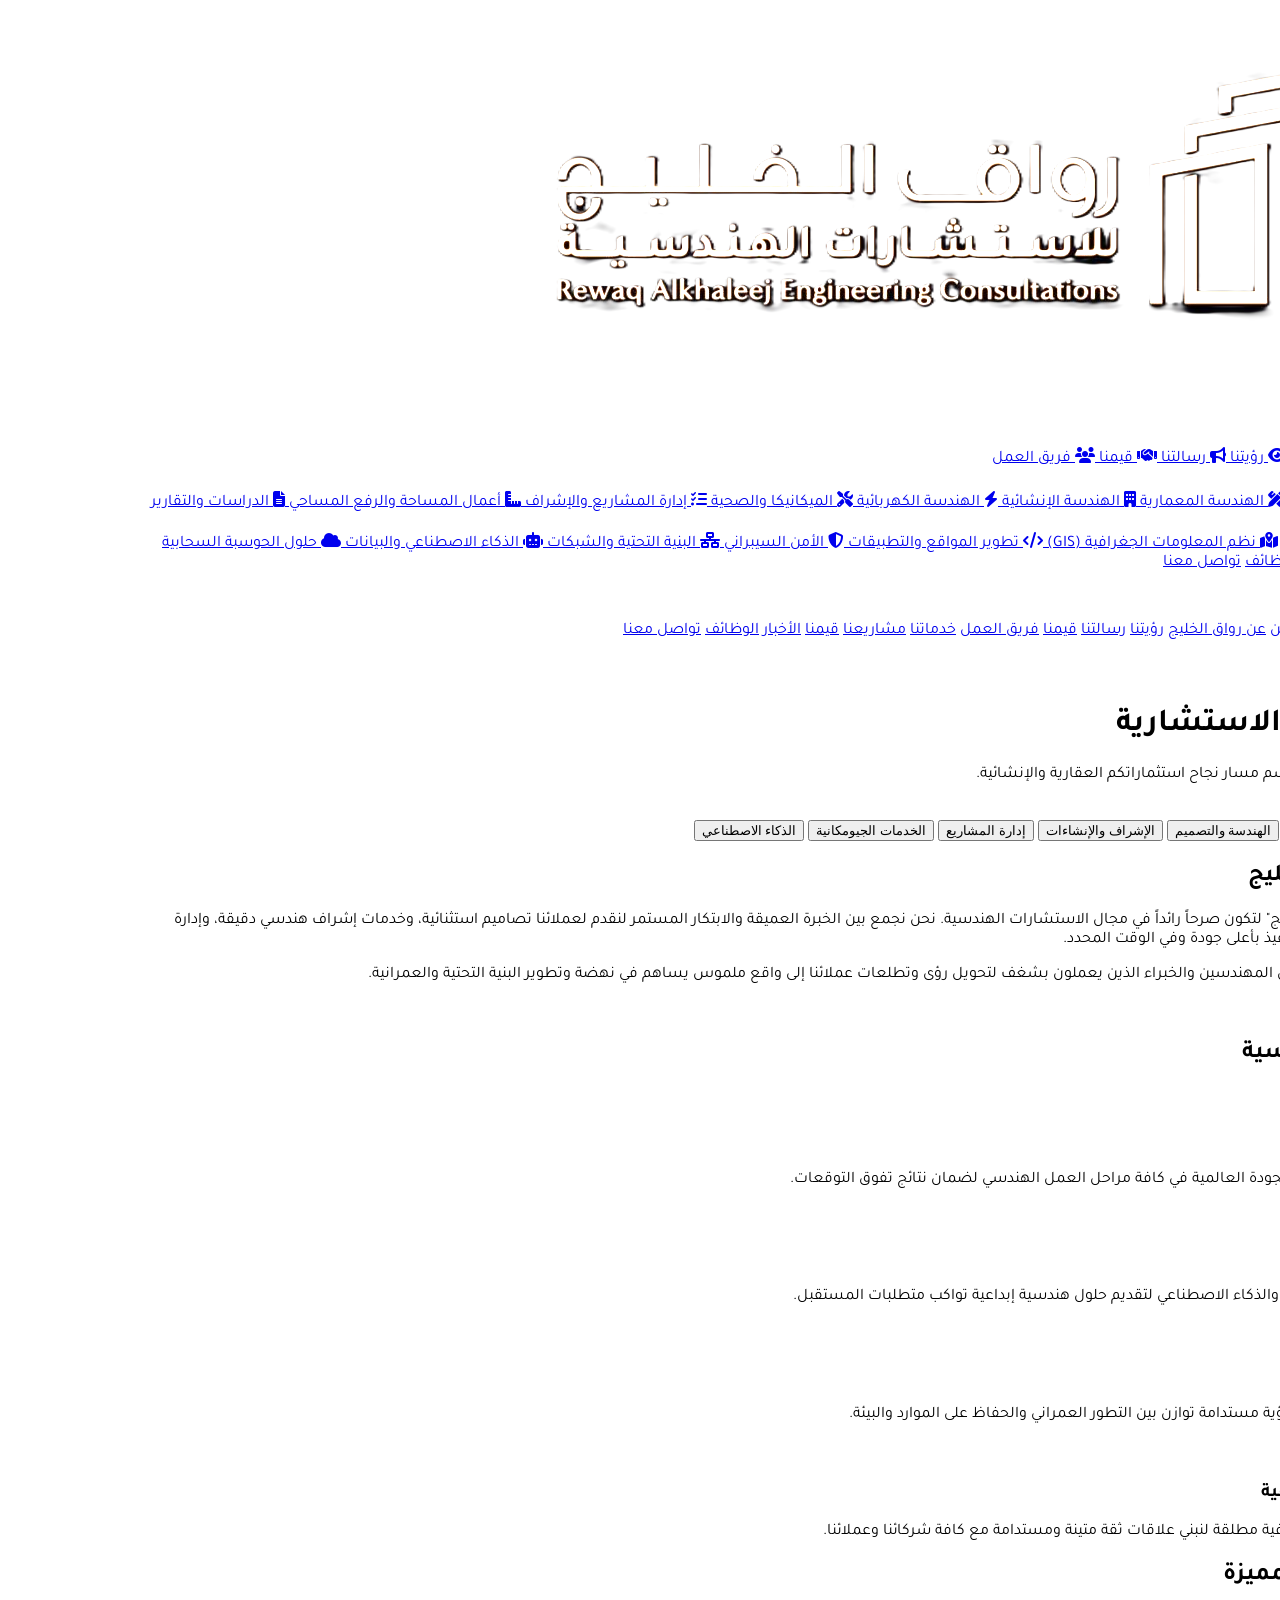
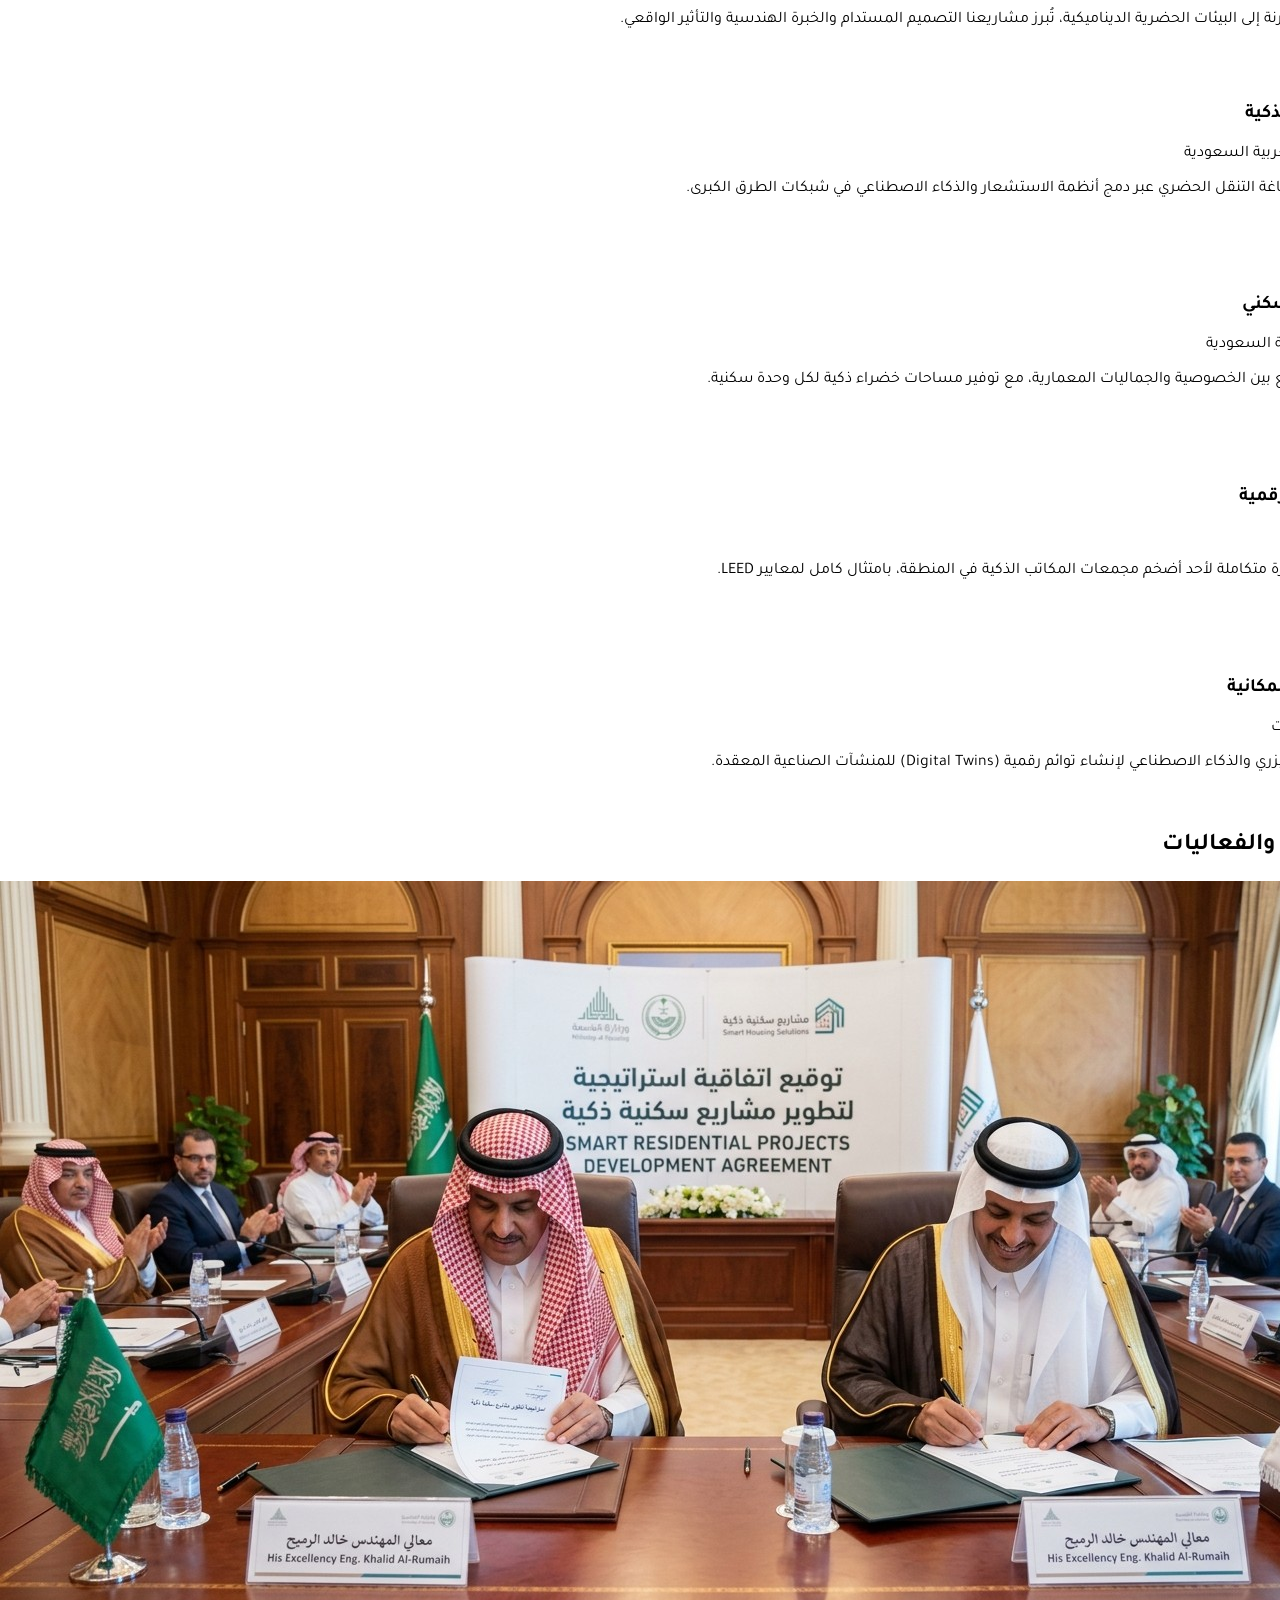
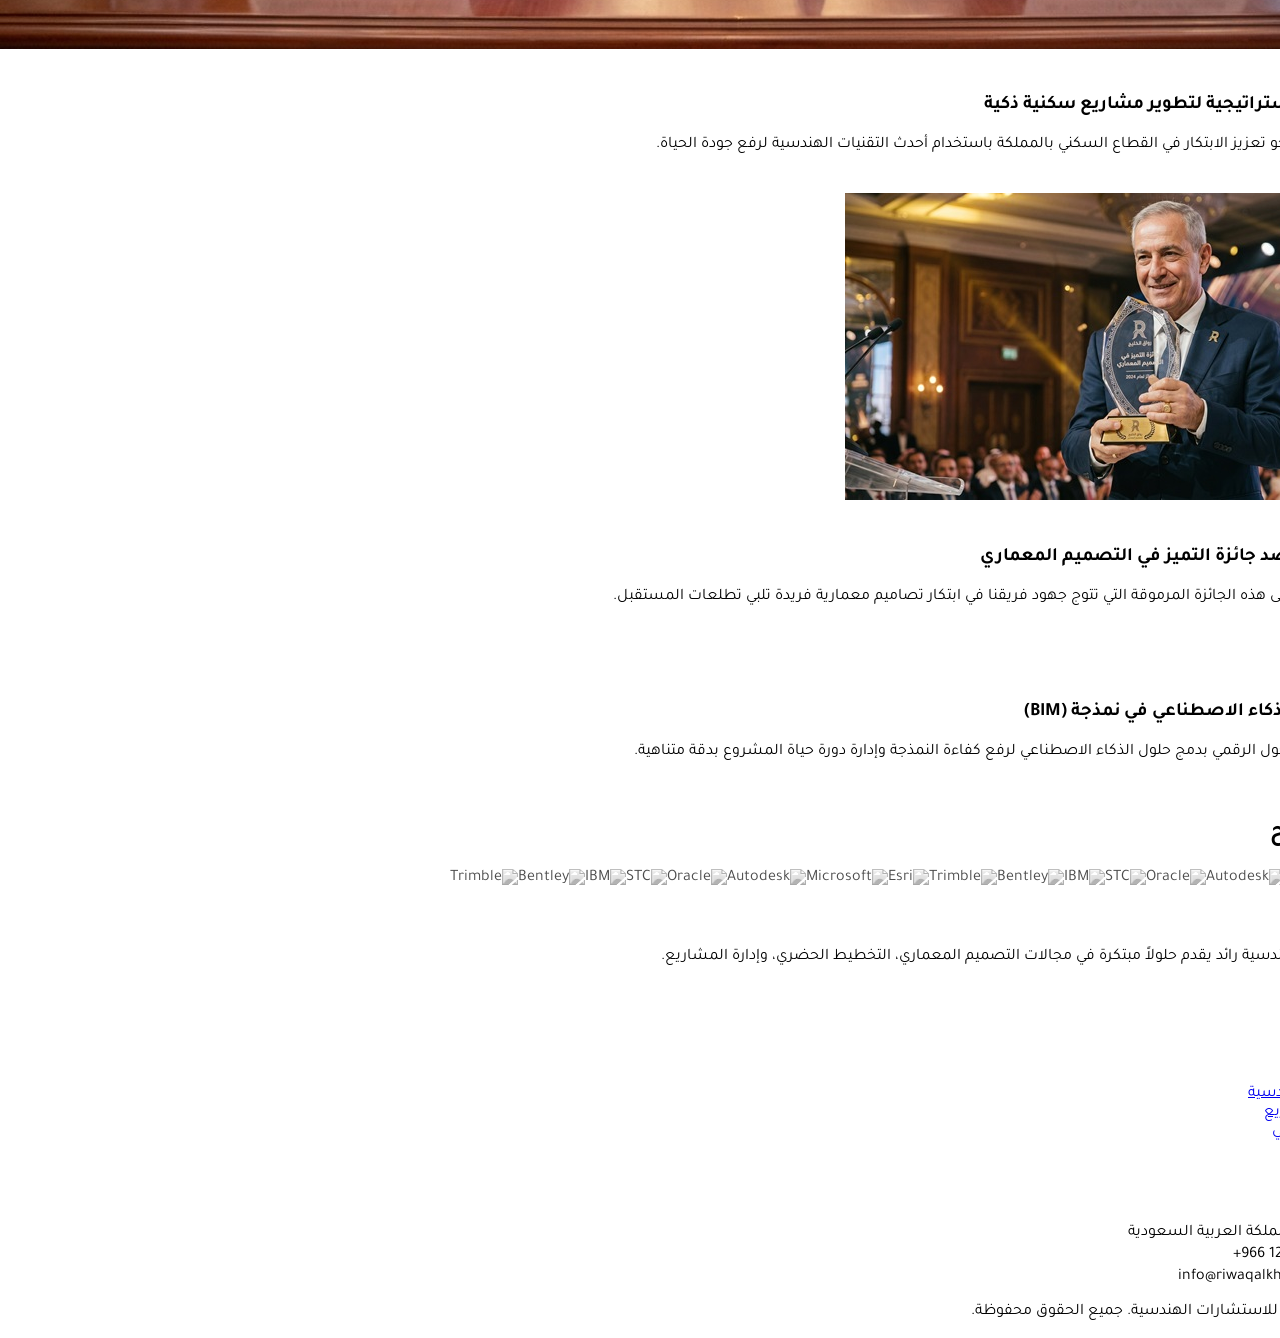
==== commit 3505975a: "3543541" ====
--- a/index.html
+++ b/index.html
@@ -1,816 +1,815 @@
-<!DOCTYPE html>
-<html lang="ar" dir="rtl">
-<head>
-    
-    <meta charset="UTF-8">
-    <meta name="viewport" content="width=device-width, initial-scale=1.0">
-    <title>رواق الخليج | للاستشارات الهندسية</title>
-    
-    <!-- خطوط جوجل: Tajwal بدلاً من Cairo -->
-    <link rel="preconnect" href="https://fonts.googleapis.com">
-    <link rel="preconnect" href="https://fonts.gstatic.com" crossorigin>
-    <link href="https://fonts.googleapis.com/css2?family=Tajawal:wght@300;400;500;700;800;900&display=swap" rel="stylesheet">
-    
-    <!-- مكتبة Swiper للـ Sliders -->
-    <link rel="stylesheet" href="https://cdn.jsdelivr.net/npm/swiper@11/swiper-bundle.min.css" />
-    
-    <!-- مكتبة Tailwind CSS -->
-    <script src="https://cdn.tailwindcss.com"></script>
-    <script>
-        tailwind.config = {
-            theme: {
-                extend: {
-                    colors: {
-                        primary: '#0f2c4c', // اللون الأزرق الداكن المستوحى من اللوجو
-                        secondary: '#d97706', // ذهبي/برتقالي
-                    },
-                    fontFamily: {
-                        sans: ['Tajawal', 'sans-serif'], // تم اعتماد خط تجوال هنا
-                    }
-                }
-            }
-        }
-    </script>
-
-    <!-- أيقونات FontAwesome -->
-    <link rel="stylesheet" href="https://cdnjs.cloudflare.com/ajax/libs/font-awesome/6.4.0/css/all.min.css">
-
-    <style>
-        body { font-family: 'Tajawal', sans-serif; } /* تطبيق الخط على كامل الصفحة */
-        .overlay { background-color: rgba(15, 28, 76, 0.75); } /* تميل للأزرق الداكن */
-        .swiper-button-next, .swiper-button-prev { color: #d97706 !important; }
-        .swiper-pagination-bullet-active { background: #d97706 !important; }
-
-        /* تأثير اللمعان للشعارات */
-        .shiny-logo {
-            position: relative;
-            overflow: hidden;
-            filter: grayscale(100%);
-            transition: all 0.4s ease;
-            opacity: 0.7;
-        }
-        .shiny-logo:hover {
-            filter: grayscale(0%);
-            opacity: 1;
-            transform: scale(1.1);
-        }
-        .shiny-logo::after {
-            content: "";
-            position: absolute;
-            top: -50%; left: -100%;
-            width: 50%; height: 200%;
-            background: linear-gradient(to right, transparent, rgba(255,255,255,0.4), transparent);
-            transform: rotate(30deg);
-        }
-        .shiny-logo:hover::after { left: 150%; transition: all 0.8s ease; }
-
-        /* أنيميشن الشريط المتحرك للشعارات */
-        @keyframes marquee {
-            0% { transform: translateX(0); }
-            100% { transform: translateX(100%); } 
-        }
-        .animate-marquee {
-            display: flex;
-            width: max-content;
-            animation: marquee 30s linear infinite;
-        }
-        .marquee-container:hover .animate-marquee {
-            animation-play-state: paused; /* يتوقف عند مرور الماوس */
-        }
-
-        /* تأثير الظهور عند التمرير */
-        .reveal {
-            opacity: 0;
-            transform: translateY(30px);
-            transition: all 0.8s ease-out;
-        }
-        .reveal.active {
-            opacity: 1;
-            transform: translateY(0);
-        }
-
-        /* تأثير تحرك الصور (الابتعاد) */
-        .hero-bg {
-            transition: transform 8s ease-out;
-            transform: scale(1.15);
-        }
-        .swiper-slide-active .hero-bg {
-            transform: scale(1);
-        }
-
-    </style>
-    
-
-</head>
-<body class="bg-gray-50 text-gray-800 relative">
-
-<script>
-  document.addEventListener('DOMContentLoaded', () => {
-    const observer = new MutationObserver((mutations, obs) => {
-      const chatbot = document.querySelector('flowise-chatbot');
-      
-      if (chatbot?.shadowRoot) {
-        // بما أن لديك ID محدد (lite-badge)، استهدفه مباشرة
-        const badge = chatbot.shadowRoot.querySelector('#lite-badge');
-        
-        if (badge) {
-          // نبحث عن أقرب عنصر أب (span) الذي يحتوي على كامل جملة "Powered by"
-          const container = badge.closest('span.w-full.text-center');
-          if (container) {
-            container.style.setProperty('display', 'none', 'important');
-            obs.disconnect(); // إنهاء المهمة فور الإخفاء
-          }
-        }
-      }
-    });
-
-    observer.observe(document.body, { 
-      childList: true, 
-      subtree: true 
-    });
-  });
-</script>
-    <!-- القائمة العلوية (Navbar) -->
-    <nav id="mainNav" class="fixed w-full z-50 top-0 transition-all duration-500 bg-transparent">
-        <div class="max-w-7xl mx-auto px-4 sm:px-6 lg:px-8">
-            <div id="navContainer" class="flex justify-between items-center h-24 transition-all duration-500">
-                
-                <!-- اللوجو -->
-                <div class="flex-shrink-0 flex items-center h-full py-2">
-                    <img id="logoImg" src="RewaqLogo12.png" alt="لوجو رواق الخليج" class="h-16 md:h-20 w-auto object-contain transition-all duration-500" style="filter: invert(1) brightness(2); mix-blend-mode: screen;">
-                </div>
-
-                <!-- الروابط -->
-                <div class="hidden md:flex space-x-8 space-x-reverse items-center">
-                    <a href="#" class="nav-link text-white font-black hover:text-secondary transition duration-300">الرئيسية</a>
-                    
-                    <!-- قائمة منسدلة لمن نحن -->
-                    <div class="relative group">
-                        <a href="#about" class="nav-link text-white font-black hover:text-secondary transition duration-300 flex items-center gap-1">
-                            من نحن <i class="fas fa-chevron-down text-[10px] transition-transform group-hover:rotate-180"></i>
-                        </a>
-                        <div class="absolute right-0 mt-4 w-48 bg-white rounded-2xl shadow-2xl py-4 opacity-0 invisible group-hover:opacity-100 group-hover:visible transition-all duration-300 transform translate-y-4 group-hover:translate-y-0 border-t-4 border-secondary">
-                            <a href="#about" class="nav-link flex items-center gap-3 p-2 text-primary hover:bg-gray-50 hover:text-secondary transition rounded-xl">
-                                <i class="fas fa-info-circle text-secondary text-xs w-5 text-center"></i> <span class="font-bold text-xs">عن رواق الخليج</span>
-                            </a>
-                            <a href="#about" class="nav-link flex items-center gap-3 p-2 text-primary hover:bg-gray-50 hover:text-secondary transition rounded-xl">
-                                <i class="fas fa-eye text-secondary text-xs w-5 text-center"></i> <span class="font-bold text-xs">رؤيتنا</span>
-                            </a>
-                            <a href="#about" class="nav-link flex items-center gap-3 p-2 text-primary hover:bg-gray-50 hover:text-secondary transition rounded-xl">
-                                <i class="fas fa-bullhorn text-secondary text-xs w-5 text-center"></i> <span class="font-bold text-xs">رسالتنا</span>
-                            </a>
-                            <a href="#values" class="nav-link flex items-center gap-3 p-2 text-primary hover:bg-gray-50 hover:text-secondary transition rounded-xl">
-                                <i class="fas fa-handshake text-secondary text-xs w-5 text-center"></i> <span class="font-bold text-xs">قيمنا</span>
-                            </a>
-                            <a href="#team" class="nav-link flex items-center gap-3 p-2 text-primary hover:bg-gray-50 hover:text-secondary transition rounded-xl">
-                                <i class="fas fa-users text-secondary text-xs w-5 text-center"></i> <span class="font-bold text-xs">فريق العمل</span>
-                            </a>
-                        </div>
-                    </div>
-
-                    <!-- قائمة منسدلة للخدمات -->
-                    <div class="relative group">
-                        <a href="#services" class="nav-link text-white font-black hover:text-secondary transition duration-300 flex items-center gap-1">
-                            خدماتنا <i class="fas fa-chevron-down text-[10px] transition-transform group-hover:rotate-180"></i>
-                        </a>
-                        <div class="absolute right-0 mt-4 w-[600px] bg-white rounded-3xl shadow-2xl p-6 opacity-0 invisible group-hover:opacity-100 group-hover:visible transition-all duration-300 transform translate-y-4 group-hover:translate-y-0 border-t-4 border-secondary grid grid-cols-2 gap-6">
-                            <!-- العمود الأول: الخدمات الهندسية -->
-                            <div class="space-y-1">
-                                <span class="block text-[10px] font-black text-gray-400 mb-3 uppercase tracking-widest border-b pb-1">الخدمات الهندسية</span>
-                                <a href="#" class="flex items-center gap-3 p-2 text-primary hover:bg-gray-50 hover:text-secondary transition rounded-xl">
-                                    <i class="fas fa-pencil-ruler text-secondary text-xs w-5 text-center"></i> <span class="font-bold text-xs">الهندسة المعمارية</span>
-                                </a>
-                                <a href="#" class="flex items-center gap-3 p-2 text-primary hover:bg-gray-50 hover:text-secondary transition rounded-xl">
-                                    <i class="fas fa-building text-secondary text-xs w-5 text-center"></i> <span class="font-bold text-xs">الهندسة الإنشائية</span>
-                                </a>
-                                <a href="#" class="flex items-center gap-3 p-2 text-primary hover:bg-gray-50 hover:text-secondary transition rounded-xl">
-                                    <i class="fas fa-bolt text-secondary text-xs w-5 text-center"></i> <span class="font-bold text-xs">الهندسة الكهربائية</span>
-                                </a>
-                                <a href="#" class="flex items-center gap-3 p-2 text-primary hover:bg-gray-50 hover:text-secondary transition rounded-xl">
-                                    <i class="fas fa-tools text-secondary text-xs w-5 text-center"></i> <span class="font-bold text-xs">الميكانيكا والصحية</span>
-                                </a>
-                                <a href="#" class="flex items-center gap-3 p-2 text-primary hover:bg-gray-50 hover:text-secondary transition rounded-xl">
-                                    <i class="fas fa-tasks text-secondary text-xs w-5 text-center"></i> <span class="font-bold text-xs">إدارة المشاريع والإشراف</span>
-                                </a>
-                                <a href="#" class="flex items-center gap-3 p-2 text-primary hover:bg-gray-50 hover:text-secondary transition rounded-xl">
-                                    <i class="fas fa-ruler-combined text-secondary text-xs w-5 text-center"></i> <span class="font-bold text-xs">أعمال المساحة والرفع المساحي</span>
-                                </a>
-                                <a href="#" class="flex items-center gap-3 p-2 text-primary hover:bg-gray-50 hover:text-secondary transition rounded-xl">
-                                    <i class="fas fa-file-alt text-secondary text-xs w-5 text-center"></i> <span class="font-bold text-xs">الدراسات والتقارير الهندسية</span>
-                                </a>
-                            </div>
-                            <!-- العمود الثاني: الخدمات التقنية -->
-                            <div class="space-y-1">
-                                <span class="block text-[10px] font-black text-gray-400 mb-3 uppercase tracking-widest border-b pb-1">الحلول التقنية و GIS</span>
-                                <a href="#" class="flex items-center gap-3 p-2 text-primary hover:bg-gray-50 hover:text-secondary transition rounded-xl">
-                                    <i class="fas fa-map-marked-alt text-secondary text-xs w-5 text-center"></i> <span class="font-bold text-xs">نظم المعلومات الجغرافية (GIS)</span>
-                                </a>
-                                <a href="#" class="flex items-center gap-3 p-2 text-primary hover:bg-gray-50 hover:text-secondary transition rounded-xl">
-                                    <i class="fas fa-code text-secondary text-xs w-5 text-center"></i> <span class="font-bold text-xs">تطوير المواقع والتطبيقات</span>
-                                </a>
-                                <a href="#" class="flex items-center gap-3 p-2 text-primary hover:bg-gray-50 hover:text-secondary transition rounded-xl">
-                                    <i class="fas fa-shield-alt text-secondary text-xs w-5 text-center"></i> <span class="font-bold text-xs">الأمن السيبراني</span>
-                                </a>
-                                <a href="#" class="flex items-center gap-3 p-2 text-primary hover:bg-gray-50 hover:text-secondary transition rounded-xl">
-                                    <i class="fas fa-network-wired text-secondary text-xs w-5 text-center"></i> <span class="font-bold text-xs">البنية التحتية والشبكات</span>
-                                </a>
-                                <a href="#" class="flex items-center gap-3 p-2 text-primary hover:bg-gray-50 hover:text-secondary transition rounded-xl">
-                                    <i class="fas fa-robot text-secondary text-xs w-5 text-center"></i> <span class="font-bold text-xs">الذكاء الاصطناعي والبيانات</span>
-                                </a>
-                                <a href="#" class="flex items-center gap-3 p-2 text-primary hover:bg-gray-50 hover:text-secondary transition rounded-xl">
-                                    <i class="fas fa-cloud text-secondary text-xs w-5 text-center"></i> <span class="font-bold text-xs">حلول الحوسبة السحابية</span>
-                                </a>
-                            </div>
-                        </div>
-                    </div>
-                    <a href="#projects" class="nav-link text-white font-black hover:text-secondary transition duration-300">مشاريعنا</a>
-                    <a href="#values" class="nav-link text-white font-black hover:text-secondary transition duration-300">قيمنا</a>
-                    <a href="#news" class="nav-link text-white font-black hover:text-secondary transition duration-300">الأخبار</a>
-                    <a href="#jobs" class="nav-link text-white font-black hover:text-secondary transition duration-300">الوظائف</a>
-                    <a href="#contact" class="nav-link text-white font-black hover:text-secondary transition duration-300">تواصل معنا</a>
-                </div>
-                <!-- أيقونات التواصل الاجتماعي -->
-                <div class="hidden md:flex items-center space-x-4 space-x-reverse">
-                    <a href="#" class="nav-link text-white hover:text-secondary transition duration-300 text-lg"><i class="fab fa-facebook-f"></i></a>
-                    <a href="#" class="nav-link text-white hover:text-secondary transition duration-300 text-lg"><i class="fab fa-x"></i></a>
-                    <a href="#" class="nav-link text-white hover:text-secondary transition duration-300 text-lg"><i class="fab fa-linkedin-in"></i></a>
-                    <a href="#" class="nav-link text-white hover:text-secondary transition duration-300 text-lg"><i class="fab fa-instagram"></i></a>
-                    <span class="text-white/20 select-none px-1">|</span>
-                    <a href="#" class="nav-link text-white hover:text-secondary transition duration-300 flex items-center gap-2 font-bold text-sm" aria-label="Switch to English">
-                        <i class="fas fa-globe"></i>
-                        <span>EN</span>
-                    </a>
-                </div>
-
-                <!-- زر منيو الجوال -->
-                <div class="md:hidden flex items-center">
-                    <button id="mobileMenuBtn" class="text-white hover:text-secondary focus:outline-none transition-colors">
-                        <i class="fas fa-bars text-2xl"></i>
-                    </button>
-                </div>
-            </div>
-        </div>
-    </nav>
-
-    <!-- منيو الجوال (Mobile Overlay) -->
-    <div id="mobileMenu" class="fixed inset-0 z-[60] bg-primary/98 backdrop-blur-xl flex flex-col items-center justify-center space-y-8 transition-all duration-500 opacity-0 invisible translate-x-full">
-        <button id="closeMobileMenu" class="absolute top-8 left-8 text-white text-3xl hover:text-secondary transition">
-            <i class="fas fa-times"></i>
-        </button>
-        <a href="#" class="mobile-nav-link text-white text-2xl font-black hover:text-secondary">الرئيسية</a>
-        <a href="#about" class="mobile-nav-link text-white text-2xl font-black hover:text-secondary">من نحن</a>
-        <a href="#about" class="mobile-nav-link text-white text-xl font-medium hover:text-secondary pr-8">عن رواق الخليج</a>
-        <a href="#about" class="mobile-nav-link text-white text-xl font-medium hover:text-secondary pr-8">رؤيتنا</a>
-        <a href="#about" class="mobile-nav-link text-white text-xl font-medium hover:text-secondary pr-8">رسالتنا</a>
-        <a href="#values" class="mobile-nav-link text-white text-xl font-medium hover:text-secondary pr-8">قيمنا</a>
-        <a href="#team" class="mobile-nav-link text-white text-xl font-medium hover:text-secondary pr-8">فريق العمل</a>
-        <a href="#services" class="mobile-nav-link text-white text-2xl font-black hover:text-secondary">خدماتنا</a>
-        <a href="#projects" class="mobile-nav-link text-white text-2xl font-black hover:text-secondary">مشاريعنا</a>
-        <a href="#values" class="mobile-nav-link text-white text-2xl font-black hover:text-secondary">قيمنا</a>
-        <a href="news.html" class="mobile-nav-link text-white text-2xl font-black hover:text-secondary">الأخبار</a>
-        <a href="jobs.html" class="mobile-nav-link text-white text-2xl font-black hover:text-secondary">الوظائف</a>
-        <a href="#contact" class="bg-secondary text-white px-10 py-3 rounded-full font-black text-xl">تواصل معنا</a>
-        <div class="flex space-x-6 space-x-reverse mt-8">
-            <a href="#" class="text-white hover:text-secondary transition duration-300 text-2xl"><i class="fab fa-facebook-f"></i></a>
-            <a href="#" class="text-white hover:text-secondary transition duration-300 text-2xl"><i class="fab fa-x"></i></a>
-            <a href="#" class="text-white hover:text-secondary transition duration-300 text-2xl"><i class="fab fa-linkedin-in"></i></a>
-            <a href="#" class="text-white hover:text-secondary transition duration-300 text-2xl"><i class="fab fa-instagram"></i></a>
-        </div>
-        <a href="#" class="text-white hover:text-secondary transition duration-300 flex items-center gap-2 font-bold text-xl mt-4" aria-label="Switch to English">
-            <i class="fas fa-globe"></i>
-            <span>EN</span>
-        </a>
-    </div>
-
-    <style>
-        /* تحسينات الأنيميشن للنصوص داخل السلايدر */
-        .swiper-slide-active .hero-animate-title { animation: fadeInUp 0.8s both 0.2s; }
-        .swiper-slide-active .hero-animate-desc { animation: fadeInUp 0.8s both 0.4s; }
-        .swiper-slide-active .hero-animate-btn { animation: fadeInUp 0.8s both 0.6s; }
-
-        @keyframes fadeInUp {
-            from { opacity: 0; transform: translateY(40px); }
-            to { opacity: 1; transform: translateY(0); }
-        }
-    </style>
-
-    <header class="relative h-screen overflow-hidden">
-        <div class="swiper heroSwiper h-full">
-            <div class="swiper-wrapper">
-                <!-- Slide 1: الخدمات الاستشارية -->
-                <div class="swiper-slide relative flex items-center justify-center overflow-hidden">
-                    <div class="hero-bg absolute inset-0 bg-cover bg-center" style="background-image: url('https://images.unsplash.com/photo-1579389083046-e3df9c2b3325?q=80&w=2070&auto=format&fit=crop');"></div>
-                    <div class="absolute inset-0 bg-black/50"></div>
-                    <div class="relative z-10 text-center px-4 max-w-5xl mx-auto text-white">
-                        <h1 class="hero-animate-title text-4xl sm:text-5xl md:text-6xl lg:text-7xl font-black mb-4 md:mb-6 leading-tight">الخدمات <span class="text-secondary">الاستشارية</span></h1>
-                        <p class="hero-animate-desc text-base sm:text-lg md:text-xl lg:text-2xl mb-6 md:mb-10 text-gray-100 max-w-2xl mx-auto">خبراتنا الهندسية ترسم مسار نجاح استثماراتكم العقارية والإنشائية.</p>
-                        <div class="hero-animate-btn"><a href="#services" class="bg-secondary text-white px-10 py-4 rounded-full text-lg font-bold hover:scale-105 transition transform shadow-xl">تعرف على المزيد</a></div>
-                    </div>
-                </div>
-                <!-- Slide 2: الهندسة والتصميم -->
-                <div class="swiper-slide relative flex items-center justify-center overflow-hidden">
-                    <div class="hero-bg absolute inset-0 bg-cover bg-center" style="background-image: url('https://images.unsplash.com/photo-1486406146926-c627a92ad1ab?q=80&w=2070&auto=format&fit=crop');"></div>
-                    <div class="absolute inset-0 bg-black/50"></div>
-                    <div class="relative z-10 text-center px-4 max-w-5xl mx-auto text-white">
-                        <h2 class="hero-animate-title text-4xl sm:text-5xl md:text-6xl lg:text-7xl font-black mb-4 md:mb-6 leading-tight">الهندسة <span class="text-secondary">والتصميم</span></h2>
-                        <p class="hero-animate-desc text-base sm:text-lg md:text-xl lg:text-2xl mb-6 md:mb-10 text-gray-100 max-w-2xl mx-auto">ندمج الأصالة بالابتكار لنصنع معالم معمارية خالدة تلبي تطلعاتكم.</p>
-                        <div class="hero-animate-btn"><a href="#projects" class="bg-primary text-white px-10 py-4 rounded-full text-lg font-bold hover:scale-105 transition transform shadow-xl">تعرف على المزيد</a></div>
-                    </div>
-                </div>
-                <!-- Slide 3: الاشراف و ادارة الانشاءات -->
-                <div class="swiper-slide relative flex items-center justify-center overflow-hidden">
-                    <div class="hero-bg absolute inset-0 bg-cover bg-center" style="background-image: url('https://images.unsplash.com/photo-1429497419816-9ca5cfb4571a?q=80&w=2070&auto=format&fit=crop');"></div>
-                    <div class="absolute inset-0 bg-black/50"></div>
-                    <div class="relative z-10 text-center px-4 max-w-5xl mx-auto text-white">
-                        <h2 class="hero-animate-title text-4xl sm:text-5xl md:text-6xl lg:text-7xl font-black mb-4 md:mb-6 leading-tight">الإشراف <span class="text-secondary">وإدارة الإنشاءات</span></h2>
-                        <p class="hero-animate-desc text-base sm:text-lg md:text-xl lg:text-2xl mb-6 md:mb-10 text-gray-100 max-w-2xl mx-auto">نضمن الدقة في كل التفاصيل لنحول المخططات إلى واقع ملموس بكل احترافية.</p>
-                        <div class="hero-animate-btn"><a href="#contact" class="bg-secondary text-white px-10 py-4 rounded-full text-lg font-bold hover:scale-105 transition transform shadow-xl">تعرف على المزيد</a></div>
-                    </div>
-                </div>
-                <!-- Slide 4: إدارة المشاريع -->
-                <div class="swiper-slide relative flex items-center justify-center overflow-hidden">
-                    <div class="hero-bg absolute inset-0 bg-cover bg-center" style="background-image: url('https://images.unsplash.com/photo-1454165804606-c3d57bc86b40?q=80&w=2071&auto=format&fit=crop');"></div>
-                    <div class="absolute inset-0 bg-black/50"></div>
-                    <div class="relative z-10 text-center px-4 max-w-5xl mx-auto text-white">
-                        <h2 class="hero-animate-title text-4xl sm:text-5xl md:text-6xl lg:text-7xl font-black mb-4 md:mb-6 leading-tight">إدارة <span class="text-secondary">المشاريع</span></h2>
-                        <p class="hero-animate-desc text-base sm:text-lg md:text-xl lg:text-2xl mb-6 md:mb-10 text-gray-100 max-w-2xl mx-auto">نقود مشاريعكم بكفاءة واحترافية من الفكرة الأولى حتى لحظة التسليم النهائي.</p>
-                        <div class="hero-animate-btn"><a href="#about" class="bg-secondary text-white px-10 py-4 rounded-full text-lg font-bold hover:scale-105 transition transform shadow-xl">تعرف على المزيد</a></div>
-                    </div>
-                </div>
-                <!-- Slide 5: الخدمات الجيومكانية -->
-                <div class="swiper-slide relative flex items-center justify-center overflow-hidden">
-                    <div class="hero-bg absolute inset-0 bg-cover bg-center" style="background-image: url('https://images.unsplash.com/photo-1594935975218-a3596da034a3?q=80&w=1170&auto=format&fit=crophttps://images.unsplash.com/photo-1524661135-423995f22d0b?q=80&w=2070&auto=format&fit=crop');"></div>
-                    <div class="absolute inset-0 bg-black/50"></div>
-                    <div class="relative z-10 text-center px-4 max-w-5xl mx-auto text-white">
-                        <h2 class="hero-animate-title text-4xl sm:text-5xl md:text-6xl lg:text-7xl font-black mb-4 md:mb-6 leading-tight">الخدمات <span class="text-secondary">الجيومكانية</span></h2>
-                        <p class="hero-animate-desc text-base sm:text-lg md:text-xl lg:text-2xl mb-6 md:mb-10 text-gray-100 max-w-2xl mx-auto">رؤية مكانية دقيقة وحلول GIS متطورة تدعم اتخاذ القرار الهندسي بذكاء.</p>
-                        <div class="hero-animate-btn"><a href="#services" class="bg-primary text-white px-10 py-4 rounded-full text-lg font-bold hover:scale-105 transition transform shadow-xl">تعرف على المزيد</a></div>
-                    </div>
-                </div>
-                <!-- Slide 6: الخدمات التقنية و الذكاء الصناعى -->
-                <div class="swiper-slide relative flex items-center justify-center overflow-hidden">
-                    <div class="hero-bg absolute inset-0 bg-cover bg-center" style="background-image: url('https://images.unsplash.com/photo-1504639725590-34d0984388bd?q=80&w=2070&auto=format&fit=crop');"></div>
-                    <div class="absolute inset-0 bg-black/50"></div>
-                    <div class="relative z-10 text-center px-4 max-w-5xl mx-auto text-white">
-                        <h2 class="hero-animate-title text-4xl sm:text-5xl md:text-6xl font-black mb-4 md:mb-6 leading-tight text-white">الخدمات التقنية <span class="text-secondary">والذكاء الاصطناعي</span></h2>
-                        <p class="hero-animate-desc text-base sm:text-lg md:text-xl lg:text-2xl mb-6 md:mb-10 text-gray-100 max-w-2xl mx-auto">نسخر أحدث تقنيات المستقبل لنبني مدناً ذكية وأكثر استدامة وكفاءة.</p>
-                        <div class="hero-animate-btn"><a href="#services" class="bg-primary text-white px-10 py-4 rounded-full text-lg font-bold hover:scale-105 transition transform shadow-xl">تعرف على المزيد</a></div>
-                    </div>
-                </div>
-            </div>
-            <!-- أزرار التنقل السفلية (عناوين الخدمات) -->
-            <div class="absolute bottom-10 left-0 right-0 z-30 hidden md:flex justify-center items-center gap-6 px-4">
-                <button onclick="heroSwiper.slideToLoop(0)" class="hero-nav-item text-white/70 hover:text-secondary font-bold text-sm uppercase tracking-wider transition">الخدمات الاستشارية</button>
-                <button onclick="heroSwiper.slideToLoop(1)" class="hero-nav-item text-white/70 hover:text-secondary font-bold text-sm uppercase tracking-wider transition">الهندسة والتصميم</button>
-                <button onclick="heroSwiper.slideToLoop(2)" class="hero-nav-item text-white/70 hover:text-secondary font-bold text-sm uppercase tracking-wider transition">الإشراف والإنشاءات</button>
-                <button onclick="heroSwiper.slideToLoop(3)" class="hero-nav-item text-white/70 hover:text-secondary font-bold text-sm uppercase tracking-wider transition">إدارة المشاريع</button>
-                <button onclick="heroSwiper.slideToLoop(4)" class="hero-nav-item text-white/70 hover:text-secondary font-bold text-sm uppercase tracking-wider transition">الخدمات الجيومكانية</button>
-                <button onclick="heroSwiper.slideToLoop(5)" class="hero-nav-item text-white/70 hover:text-secondary font-bold text-sm uppercase tracking-wider transition">الذكاء الاصطناعي</button>
-            </div>
-        </div>
-    </header>
-
-  
-
-    <!-- قسم من نحن (About Section) -->
-    <section id="about" class="py-20 bg-white reveal">
-        <div class="max-w-7xl mx-auto px-4 sm:px-6 lg:px-8">
-            <div class="grid grid-cols-1 md:grid-cols-2 gap-12 items-center">
-                <div>
-                    <h2 class="text-3xl font-bold text-primary mb-6">عن رواق الخليج</h2>
-                    <p class="text-gray-600 leading-relaxed mb-6 text-lg font-medium">
-                        تأسست "رواق الخليج" لتكون صرحاً رائداً في مجال الاستشارات الهندسية. نحن نجمع بين الخبرة العميقة والابتكار المستمر لنقدم لعملائنا تصاميم استثنائية، وخدمات إشراف هندسي دقيقة، وإدارة مشاريع تضمن التنفيذ بأعلى جودة وفي الوقت المحدد.
-                    </p>
-                    <p class="text-gray-600 leading-relaxed text-lg font-medium">
-                        فريقنا يضم نخبة من المهندسين والخبراء الذين يعملون بشغف لتحويل رؤى وتطلعات عملائنا إلى واقع ملموس يساهم في نهضة وتطوير البنية التحتية والعمرانية.
-                    </p>
-                </div>
-                <div class="rounded-lg overflow-hidden shadow-xl border-b-4 border-secondary">
-                    <img src="https://images.unsplash.com/photo-1503387762-592deb58ef4e?q=80&w=2071&auto=format&fit=crop" alt="اجتماع هندسي" class="w-full h-auto object-cover transform hover:scale-105 transition duration-500">
-                </div>
-            </div>
-        </div>
-    </section>
-
-    <!-- قسم القيم الأساسية (Core Values) بخلفية ثابتة (Parallax) فخمة -->
-    <section id="values" class="relative py-20 text-white bg-fixed bg-cover bg-center" style="background-image: url('https://images.unsplash.com/photo-1497366216548-37526070297c?q=80&w=2069&auto=format&fit=crop');">
-        <!-- طبقة تعتيم احترافية لضمان وضوح النصوص -->
-        <div class="absolute inset-0 bg-primary/90 z-0"></div>
-
-        <div class="relative z-10 max-w-7xl mx-auto px-4 sm:px-6 lg:px-8 text-center">
-            <h2 class="text-4xl font-black mb-10 reveal">قيمنا <span class="text-secondary">الأساسية</span></h2>
-            <div class="grid grid-cols-1 sm:grid-cols-2 lg:grid-cols-4 gap-8">
-                <!-- قيمة 1 -->
-                <div class="reveal p-8 border border-white/20 rounded-3xl bg-white/10 backdrop-blur-lg hover:bg-secondary/90 transition-all duration-500 group shadow-2xl transform hover:-translate-y-3">
-                    <div class="w-16 h-16 bg-white/10 rounded-2xl flex items-center justify-center mx-auto mb-6 group-hover:bg-white/20 transition-colors">
-                        <i class="fas fa-medal text-3xl text-secondary group-hover:text-white"></i>
-                    </div>
-                    <h3 class="text-xl font-bold mb-2">الجودة والتميز</h3>
-                    <p class="text-gray-300 group-hover:text-white text-sm leading-relaxed">نلتزم بأعلى معايير الجودة العالمية في كافة مراحل العمل الهندسي لضمان نتائج تفوق التوقعات.</p>
-                </div>
-                <!-- قيمة 2 -->
-                <div class="reveal p-8 border border-white/20 rounded-3xl bg-white/10 backdrop-blur-lg hover:bg-secondary/90 transition-all duration-500 group shadow-2xl transform hover:-translate-y-3">
-                    <div class="w-16 h-16 bg-white/10 rounded-2xl flex items-center justify-center mx-auto mb-6 group-hover:bg-white/20 transition-colors">
-                        <i class="fas fa-lightbulb text-3xl text-secondary group-hover:text-white"></i>
-                    </div>
-                    <h3 class="text-xl font-bold mb-2">الابتكار</h3>
-                    <p class="text-gray-300 group-hover:text-white text-sm leading-relaxed">نتبنى أحدث التقنيات والذكاء الاصطناعي لتقديم حلول هندسية إبداعية تواكب متطلبات المستقبل.</p>
-                </div>
-                <!-- قيمة 3 -->
-                <div class="reveal p-8 border border-white/20 rounded-3xl bg-white/10 backdrop-blur-lg hover:bg-secondary/90 transition-all duration-500 group shadow-2xl transform hover:-translate-y-3">
-                    <div class="w-16 h-16 bg-white/10 rounded-2xl flex items-center justify-center mx-auto mb-6 group-hover:bg-white/20 transition-colors">
-                        <i class="fas fa-leaf text-3xl text-secondary group-hover:text-white"></i>
-                    </div>
-                    <h3 class="text-xl font-bold mb-2">الاستدامة</h3>
-                    <p class="text-gray-300 group-hover:text-white text-sm leading-relaxed">نصمم مشاريعنا برؤية مستدامة توازن بين التطور العمراني والحفاظ على الموارد والبيئة.</p>
-                </div>
-                <!-- قيمة 4 -->
-                <div class="reveal p-8 border border-white/20 rounded-3xl bg-white/10 backdrop-blur-lg hover:bg-secondary/90 transition-all duration-500 group shadow-2xl transform hover:-translate-y-3">
-                    <div class="w-16 h-16 bg-white/10 rounded-2xl flex items-center justify-center mx-auto mb-6 group-hover:bg-white/20 transition-colors">
-                        <i class="fas fa-handshake text-3xl text-secondary group-hover:text-white"></i>
-                    </div>
-                    <h3 class="text-xl font-bold mb-2">النزاهة والشفافية</h3>
-                    <p class="text-gray-300 group-hover:text-white text-sm leading-relaxed">نعمل بصدق وشفافية مطلقة لنبني علاقات ثقة متينة ومستدامة مع كافة شركائنا وعملائنا.</p>
-                </div>
-            </div>
-        </div>
-    </section>
-    <!-- قسم المشاريع المميزة (Featured Projects) -->
-    <section id="projects" class="py-20 bg-gray-100 reveal">
-        <div class="max-w-7xl mx-auto px-4 sm:px-6 lg:px-8">
-            <div class="text-center mb-16">
-                <h2 class="text-4xl font-black text-primary mb-4">المشاريع المميزة</h2>
-                <p class="text-gray-600 max-w-3xl mx-auto text-lg leading-relaxed">
-                    من البنية التحتية المرنة إلى البيئات الحضرية الديناميكية، تُبرز مشاريعنا التصميم المستدام والخبرة الهندسية والتأثير الواقعي.
-                </p>
-            </div>
-
-            <div class="grid grid-cols-1 md:grid-cols-2 lg:grid-cols-4 gap-8">
-                <!-- كارت مشروع 1 -->
-                <div class="group relative h-[380px] overflow-hidden rounded-2xl shadow-lg cursor-pointer">
-                    <img src="https://images.unsplash.com/photo-1486406146926-c627a92ad1ab?q=80&w=2070&auto=format&fit=crop" class="absolute inset-0 w-full h-full object-cover transition-transform duration-700 group-hover:scale-110" alt="مشروع 1">
-                    <!-- تخصص المشروع كعنوان للصورة -->
-                    <div class="absolute top-6 right-6 z-20 bg-secondary text-white px-4 py-1.5 rounded-lg text-xs font-bold shadow-md transition-transform duration-500 group-hover:scale-110">بنية تحتية</div>
-                    
-                    <div class="absolute inset-0 bg-gradient-to-t from-primary via-primary/20 to-transparent transition-all duration-500 group-hover:bg-primary/80"></div>
-                    <div class="absolute inset-0 p-8 flex flex-col justify-end text-white">
-                        <h3 class="text-2xl font-black mb-1 transform transition-transform duration-500 group-hover:-translate-y-2">تطوير المحاور الذكية</h3>
-                        <p class="text-sm text-gray-300 mb-4 transform transition-transform duration-500 group-hover:-translate-y-2">الرياض، المملكة العربية السعودية</p>
-                        
-                        <div class="max-h-0 overflow-hidden opacity-0 transition-all duration-500 group-hover:max-h-40 group-hover:opacity-100">
-                            <p class="text-sm text-gray-200 mb-6 leading-relaxed">نعمل على إعادة صياغة التنقل الحضري عبر دمج أنظمة الاستشعار والذكاء الاصطناعي في شبكات الطرق الكبرى.</p>
-                            <button class="bg-secondary text-white px-6 py-2 rounded-full font-bold text-sm hover:bg-white hover:text-primary transition shadow-lg">عرض المشروع</button>
-                        </div>
-                    </div>
-                </div>
-
-                <!-- كارت مشروع 2 -->
-                <div class="group relative h-[380px] overflow-hidden rounded-2xl shadow-lg cursor-pointer">
-                    <img src="https://images.unsplash.com/photo-1579389083046-e3df9c2b3325?q=80&w=2070&auto=format&fit=crop" class="absolute inset-0 w-full h-full object-cover transition-transform duration-700 group-hover:scale-110" alt="مشروع 2">
-                    <!-- تخصص المشروع كعنوان للصورة -->
-                    <div class="absolute top-6 right-6 z-20 bg-secondary text-white px-4 py-1.5 rounded-lg text-xs font-bold shadow-md transition-transform duration-500 group-hover:scale-110">تصميم معماري</div>
-
-                    <div class="absolute inset-0 bg-gradient-to-t from-primary via-primary/20 to-transparent transition-all duration-500 group-hover:bg-primary/80"></div>
-                    <div class="absolute inset-0 p-8 flex flex-col justify-end text-white">
-                        <h3 class="text-2xl font-black mb-1 transform transition-transform duration-500 group-hover:-translate-y-2">مجمع ذا فيو السكني</h3>
-                        <p class="text-sm text-gray-300 mb-4 transform transition-transform duration-500 group-hover:-translate-y-2">جدة، المملكة العربية السعودية</p>
-                        
-                        <div class="max-h-0 overflow-hidden opacity-0 transition-all duration-500 group-hover:max-h-40 group-hover:opacity-100">
-                            <p class="text-sm text-gray-200 mb-6 leading-relaxed">تصميم عصري يجمع بين الخصوصية والجماليات المعمارية، مع توفير مساحات خضراء ذكية لكل وحدة سكنية.</p>
-                            <button class="bg-secondary text-white px-6 py-2 rounded-full font-bold text-sm hover:bg-white hover:text-primary transition shadow-lg">عرض المشروع</button>
-                        </div>
-                    </div>
-                </div>
-
-                <!-- كارت مشروع 3 -->
-                <div class="group relative h-[380px] overflow-hidden rounded-2xl shadow-lg cursor-pointer">
-                    <img src="https://images.unsplash.com/photo-1503387762-592deb58ef4e?q=80&w=2071&auto=format&fit=crop" class="absolute inset-0 w-full h-full object-cover transition-transform duration-700 group-hover:scale-110" alt="مشروع 3">
-                    <!-- تخصص المشروع كعنوان للصورة -->
-                    <div class="absolute top-6 right-6 z-20 bg-secondary text-white px-4 py-1.5 rounded-lg text-xs font-bold shadow-md transition-transform duration-500 group-hover:scale-110">إدارة مشاريع</div>
-
-                    <div class="absolute inset-0 bg-gradient-to-t from-primary via-primary/20 to-transparent transition-all duration-500 group-hover:bg-primary/80"></div>
-                    <div class="absolute inset-0 p-8 flex flex-col justify-end text-white">
-                        <h3 class="text-2xl font-black mb-1 transform transition-transform duration-500 group-hover:-translate-y-2">أبراج الأعمال الرقمية</h3>
-                        <p class="text-sm text-gray-300 mb-4 transform transition-transform duration-500 group-hover:-translate-y-2">دبي، الإمارات</p>
-                        
-                        <div class="max-h-0 overflow-hidden opacity-0 transition-all duration-500 group-hover:max-h-40 group-hover:opacity-100">
-                            <p class="text-sm text-gray-200 mb-6 leading-relaxed">إشراف هندسي وإدارة متكاملة لأحد أضخم مجمعات المكاتب الذكية في المنطقة، بامتثال كامل لمعايير LEED.</p>
-                            <button class="bg-secondary text-white px-6 py-2 rounded-full font-bold text-sm hover:bg-white hover:text-primary transition shadow-lg">عرض المشروع</button>
-                        </div>
-                    </div>
-                </div>
-
-                <!-- كارت مشروع 4 -->
-                <div class="group relative h-[380px] overflow-hidden rounded-2xl shadow-lg cursor-pointer">
-                    <img src="https://images.unsplash.com/photo-1581094794329-c8112a89af12?q=80&w=2070&auto=format&fit=crop" class="absolute inset-0 w-full h-full object-cover transition-transform duration-700 group-hover:scale-110" alt="مشروع 4">
-                    <!-- تخصص المشروع كعنوان للصورة -->
-                    <div class="absolute top-6 right-6 z-20 bg-secondary text-white px-4 py-1.5 rounded-lg text-xs font-bold shadow-md transition-transform duration-500 group-hover:scale-110">GIS وذكاء اصطناعي</div>
-
-                    <div class="absolute inset-0 bg-gradient-to-t from-primary via-primary/20 to-transparent transition-all duration-500 group-hover:bg-primary/80"></div>
-                    <div class="absolute inset-0 p-8 flex flex-col justify-end text-white">
-                        <h3 class="text-2xl font-black mb-1 transform transition-transform duration-500 group-hover:-translate-y-2">نمذجة البيانات المكانية</h3>
-                        <p class="text-sm text-gray-300 mb-4 transform transition-transform duration-500 group-hover:-translate-y-2">مدينة الكويت، الكويت</p>
-                        
-                        <div class="max-h-0 overflow-hidden opacity-0 transition-all duration-500 group-hover:max-h-40 group-hover:opacity-100">
-                            <p class="text-sm text-gray-200 mb-6 leading-relaxed">استخدام المسح الليزري والذكاء الاصطناعي لإنشاء توائم رقمية (Digital Twins) للمنشآت الصناعية المعقدة.</p>
-                            <button class="bg-secondary text-white px-6 py-2 rounded-full font-bold text-sm hover:bg-white hover:text-primary transition shadow-lg">عرض المشروع</button>
-                        </div>
-                    </div>
-                </div>
-            </div>
-        </div>
-    </section>
-
- 
-
-    <!-- قسم الأخبار والفعاليات (Latest News) -->
-    <section id="news" class="py-24 bg-white">
-        <div class="max-w-7xl mx-auto px-4 sm:px-6 lg:px-8">
-            <div class="text-center mb-16 reveal">
-                <h2 class="text-4xl font-black text-primary mb-4">أحدث الأخبار والفعاليات</h2>
-                <div class="w-20 h-1.5 bg-secondary mx-auto rounded-full"></div>
-            </div>
-            
-            <div class="grid grid-cols-1 md:grid-cols-3 gap-8">
-                <!-- خبر 1 -->
-                <div class="group bg-white rounded-3xl overflow-hidden shadow-sm hover:shadow-2xl transition-all duration-500 border border-gray-100 flex flex-col h-full reveal">
-                    <div class="relative overflow-hidden h-64">
-                        <img src="agreement.jpg" alt="تطوير مشاريع سكنية" class="w-full h-full object-cover transition-transform duration-700 group-hover:scale-110">
-                        <div class="absolute top-4 right-4 bg-white/90 backdrop-blur px-4 py-2 rounded-xl shadow-sm z-10">
-                            <span class="text-primary font-black text-sm">15 مايو 2026</span>
-                        </div>
-                        <div class="absolute inset-0 bg-gradient-to-t from-primary/40 to-transparent opacity-0 group-hover:opacity-100 transition-opacity duration-500"></div>
-                    </div>
-                    <div class="p-8 flex-grow flex flex-col">
-                        <h3 class="text-2xl font-bold text-primary mb-4 leading-tight group-hover:text-secondary transition-colors duration-300">توقيع اتفاقية استراتيجية لتطوير مشاريع سكنية ذكية</h3>
-                        <p class="text-gray-500 text-sm mb-6 flex-grow leading-relaxed">خطوة استراتيجية نحو تعزيز الابتكار في القطاع السكني بالمملكة باستخدام أحدث التقنيات الهندسية لرفع جودة الحياة.</p>
-                        <a href="#" class="inline-flex items-center gap-2 text-primary font-bold group/btn">
-                            <span>اقرأ المزيد</span>
-                            <i class="fas fa-arrow-left transition-transform duration-300 group-hover/btn:-translate-x-2"></i>
-                        </a>
-                    </div>
-                </div>
-                <!-- خبر 2 -->
-                <div class="group bg-white rounded-3xl overflow-hidden shadow-sm hover:shadow-2xl transition-all duration-500 border border-gray-100 flex flex-col h-full reveal">
-                    <div class="relative overflow-hidden h-64">
-                        <img src="news2.jpg" alt="جائزة التميز" class="w-full h-full object-cover transition-transform duration-700 group-hover:scale-110">
-                        <div class="absolute top-4 right-4 bg-white/90 backdrop-blur px-4 py-2 rounded-xl shadow-sm z-10">
-                            <span class="text-primary font-black text-sm">02 مايو 2026</span>
-                        </div>
-                        <div class="absolute inset-0 bg-gradient-to-t from-primary/40 to-transparent opacity-0 group-hover:opacity-100 transition-opacity duration-500"></div>
-                    </div>
-                    <div class="p-8 flex-grow flex flex-col">
-                        <h3 class="text-2xl font-bold text-primary mb-4 leading-tight group-hover:text-secondary transition-colors duration-300">رواق الخليج تحصد جائزة التميز في التصميم المعماري</h3>
-                        <p class="text-gray-500 text-sm mb-6 flex-grow leading-relaxed">فخورون بحصولنا على هذه الجائزة المرموقة التي تتوج جهود فريقنا في ابتكار تصاميم معمارية فريدة تلبي تطلعات المستقبل.</p>
-                        <a href="#" class="inline-flex items-center gap-2 text-primary font-bold group/btn">
-                            <span>اقرأ المزيد</span>
-                            <i class="fas fa-arrow-left transition-transform duration-300 group-hover/btn:-translate-x-2"></i>
-                        </a>
-                    </div>
-                </div>
-                <!-- خبر 3 -->
-                <div class="group bg-white rounded-3xl overflow-hidden shadow-sm hover:shadow-2xl transition-all duration-500 border border-gray-100 flex flex-col h-full reveal">
-                    <div class="relative overflow-hidden h-64">
-                        <img src="https://images.unsplash.com/photo-1581094794329-c8112a89af12?q=80&w=2070&auto=format&fit=crop" alt="تقنيات BIM" class="w-full h-full object-cover transition-transform duration-700 group-hover:scale-110">
-                        <div class="absolute top-4 right-4 bg-white/90 backdrop-blur px-4 py-2 rounded-xl shadow-sm z-10">
-                            <span class="text-primary font-black text-sm">20 أبريل 2026</span>
-                        </div>
-                        <div class="absolute inset-0 bg-gradient-to-t from-primary/40 to-transparent opacity-0 group-hover:opacity-100 transition-opacity duration-500"></div>
-                    </div>
-                    <div class="p-8 flex-grow flex flex-col">
-                        <h3 class="text-2xl font-bold text-primary mb-4 leading-tight group-hover:text-secondary transition-colors duration-300">اعتماد تقنيات الذكاء الاصطناعي في نمذجة (BIM)</h3>
-                        <p class="text-gray-500 text-sm mb-6 flex-grow leading-relaxed">نستمر في ريادة التحول الرقمي بدمج حلول الذكاء الاصطناعي لرفع كفاءة النمذجة وإدارة دورة حياة المشروع بدقة متناهية.</p>
-                        <a href="#" class="inline-flex items-center gap-2 text-primary font-bold group/btn">
-                            <span>اقرأ المزيد</span>
-                            <i class="fas fa-arrow-left transition-transform duration-300 group-hover/btn:-translate-x-2"></i>
-                        </a>
-                    </div>
-                </div>
-            </div>
-        </div>
-    </section>
-  <!-- قسم شركاء النجاح (Partners) -->
-    <section class="bg-white py-12 border-b border-gray-100 overflow-hidden marquee-container">
-        <div class="max-w-7xl mx-auto px-4 mb-8 text-center">
-            <h1 class="text-sm font-bold text-gray-400 uppercase tracking-widest mb-2">شركاء النجاح</h1>
-            <div class="w-12 h-1 bg-secondary mx-auto"></div>
-        </div>
-        <div class="max-w-7xl mx-auto px-4 overflow-hidden">
-            <div class="animate-marquee gap-16 md:gap-24">
-                <!-- المجموعة الأولى من الشعارات -->
-                <div class="shiny-logo"><img src="https://wp.logos-download.com/wp-content/uploads/2016/11/ESRI_logo_logotype-700x286.png" alt="Esri" class="h-8 md:h-10 object-contain"></div>
-                <div class="shiny-logo"><img src="https://upload.wikimedia.org/wikipedia/commons/4/44/Microsoft_logo.svg" alt="Microsoft" class="h-8 md:h-10 object-contain"></div>
-                <div class="shiny-logo"><img src="https://upload.wikimedia.org/wikipedia/commons/b/b5/Autodesk_Logo.svg" alt="Autodesk" class="h-8 md:h-10 object-contain"></div>
-                <div class="shiny-logo"><img src="https://upload.wikimedia.org/wikipedia/commons/5/50/Oracle_logo.svg" alt="Oracle" class="h-8 md:h-10 object-contain"></div>
-                <div class="shiny-logo"><img src="https://upload.wikimedia.org/wikipedia/ar/4/47/Stc-logo.png" alt="STC" class="h-8 md:h-10 object-contain"></div>
-                <div class="shiny-logo"><img src="https://upload.wikimedia.org/wikipedia/commons/5/51/IBM_logo.svg" alt="IBM" class="h-8 md:h-10 object-contain"></div>
-                <div class="shiny-logo"><img src="https://www.khatibalami.com/wp-content/uploads/2025/07/8.BentleyPartner.png?x47913" alt="Bentley" class="h-8 md:h-10 object-contain"></div>
-                <div class="shiny-logo"><img src="https://news.trimble.com/download/TrimbleR-Horiz-CMYK-Blue.jpg" alt="Trimble" class="h-8 md:h-10 object-contain"></div>
-                <!-- تكرار نفس المجموعة لضمان استمرارية الحركة بدون انقطاع -->
-                <div class="shiny-logo"><img src="https://wp.logos-download.com/wp-content/uploads/2016/11/ESRI_logo_logotype-700x286.png" alt="Esri" class="h-8 md:h-10 object-contain"></div>
-                <div class="shiny-logo"><img src="https://upload.wikimedia.org/wikipedia/commons/4/44/Microsoft_logo.svg" alt="Microsoft" class="h-8 md:h-10 object-contain"></div>
-                <div class="shiny-logo"><img src="https://upload.wikimedia.org/wikipedia/commons/b/b5/Autodesk_Logo.svg" alt="Autodesk" class="h-8 md:h-10 object-contain"></div>
-                <div class="shiny-logo"><img src="https://upload.wikimedia.org/wikipedia/commons/5/50/Oracle_logo.svg" alt="Oracle" class="h-8 md:h-10 object-contain"></div>
-                <div class="shiny-logo"><img src="https://upload.wikimedia.org/wikipedia/ar/4/47/Stc-logo.png" alt="STC" class="h-8 md:h-10 object-contain"></div>
-                <div class="shiny-logo"><img src="https://upload.wikimedia.org/wikipedia/commons/5/51/IBM_logo.svg" alt="IBM" class="h-8 md:h-10 object-contain"></div>
-                <div class="shiny-logo"><img src="https://www.khatibalami.com/wp-content/uploads/2025/07/8.BentleyPartner.png?x47913" alt="Bentley" class="h-8 md:h-10 object-contain"></div>
-                <div class="shiny-logo"><img src="https://news.trimble.com/download/TrimbleR-Horiz-CMYK-Blue.jpg" alt="Trimble" class="h-8 md:h-10 object-contain"></div>
-            </div>
-        </div>
-    </section>
-    <!-- الفوتر (Footer) -->
-    <footer class="bg-gray-900 text-gray-300 py-12 border-t-4 border-secondary">
-        <div class="max-w-7xl mx-auto px-4 sm:px-6 lg:px-8 grid grid-cols-1 md:grid-cols-3 gap-8">
-            <!-- معلومات الشركة -->
-            <div>
-                <h3 class="text-2xl font-bold text-white mb-4">رواق الخليج</h3>
-                <p class="mb-4 text-sm leading-relaxed font-medium">
-                    مكتب استشارات هندسية رائد يقدم حلولاً مبتكرة في مجالات التصميم المعماري، التخطيط الحضري، وإدارة المشاريع.
-                </p>
-                <div class="flex space-x-4 space-x-reverse">
-                    <a href="#" class="w-10 h-10 bg-gray-800 rounded-full flex items-center justify-center hover:bg-secondary hover:text-white transition duration-300"><i class="fab fa-facebook-f"></i></a>
-                    <a href="#" class="w-10 h-10 bg-gray-800 rounded-full flex items-center justify-center hover:bg-secondary hover:text-white transition duration-300"><i class="fab fa-x-twitter"></i></a>
-                    <a href="#" class="w-10 h-10 bg-gray-800 rounded-full flex items-center justify-center hover:bg-secondary hover:text-white transition duration-300"><i class="fab fa-linkedin-in"></i></a>
-                    <a href="#" class="w-10 h-10 bg-gray-800 rounded-full flex items-center justify-center hover:bg-secondary hover:text-white transition duration-300"><i class="fab fa-instagram"></i></a>
-                </div>
-            </div>
-            <!-- روابط سريعة -->
-            <div>
-                <h3 class="text-xl font-bold text-white mb-4">روابط سريعة</h3>
-                <ul class="space-y-2 font-medium">
-                    <li><a href="#" class="hover:text-secondary transition duration-300">عن الشركة</a></li>
-                    <li><a href="#" class="hover:text-secondary transition duration-300">الخدمات الهندسية</a></li>
-                    <li><a href="#" class="hover:text-secondary transition duration-300">سجل المشاريع</a></li>
-                    <li><a href="#" class="hover:text-secondary transition duration-300">المركز الإعلامي</a></li>
-                    <li><a href="#" class="hover:text-secondary transition duration-300">تواصل معنا</a></li>
-                </ul>
-            </div>
-            <!-- معلومات التواصل -->
-            <div>
-                <h3 class="text-xl font-bold text-white mb-4">بيانات التواصل</h3>
-                <ul class="space-y-3 font-medium">
-                    <li class="flex items-start gap-3">
-                        <i class="fas fa-map-marker-alt mt-1 text-secondary"></i>
-                        <span>الرياض، المملكة العربية السعودية</span>
-                    </li>
-                    <li class="flex items-center gap-3">
-                        <i class="fas fa-phone-alt text-secondary"></i>
-                        <span dir="ltr">+966 12 345 6789</span>
-                    </li>
-                    <li class="flex items-center gap-3">
-                        <i class="fas fa-envelope text-secondary"></i>
-                        <span>info@riwaqalkhaleej.com</span>
-                    </li>
-                </ul>
-            </div>
-        </div>
-        <div class="mt-12 pt-8 border-t border-gray-800 text-center text-sm font-medium">
-            <p>&copy; 2026 رواق الخليج للاستشارات الهندسية. جميع الحقوق محفوظة.</p>
-        </div>
-    </footer>
-
-    <!-- مساعد رواق الخليج الذكي (Flowise AI Chatbot) -->
-    <script type="module">
-        import Chatbot from "https://cdn.jsdelivr.net/npm/flowise-embed/dist/web.js"
-        Chatbot.init({
-            chatflowid: "69ede31a-aee7-465f-b1d2-263761a59718",
-            apiHost: "https://flowise-production-1e0f.up.railway.app",
-            theme: {
-                button: {
-                    backgroundColor: "#0f2c4c",
-                    right: 25,
-                    bottom: 25,
-                    size: "medium",
-                    iconColor: "white",
-                    iconSrc: "RewaqLogo12.png",
-                },
-                showPoweredBy: false,
-                chatWindow: {
-                    welcomeMessage: "أهلاً بك في مكتب رواق الخليج للاستشارات الهندسية! كيف يمكنني مساعدتك اليوم؟",
-                    backgroundColor: "#ffffff",
-                    fontSize: 14,
-                    botMessage: {
-                        backgroundColor: "#f7f8ff",
-                        textColor: "#303235",
-                        showAvatar: false,
-                    },
-                    userMessage: {
-                        backgroundColor: "#0f2c4c",
-                        textColor: "#ffffff",
-                        showAvatar: false,
-                    },
-                    textInput: {
-                        placeholder: "اكتب استفسارك هنا...",
-                        backgroundColor: "#ffffff",
-                        textColor: "#303235",
-                        sendButtonColor: "#0f2c4c",
-                    }
-                }
-            }
-        })
-    </script>
-
-    <!-- تفعيل مكتبة Swiper -->
-    <script src="https://cdn.jsdelivr.net/npm/swiper@11/swiper-bundle.min.js"></script>
-    <script>
-    const heroNavItems = document.querySelectorAll('.hero-nav-item');
-
-    // سكايدر الواجهة الرئيسية المطور
-    var heroSwiper = new Swiper(".heroSwiper", {
-        speed: 1500, // سرعة الانتقال لتكون أكثر نعومة
-        loop: true,
-        effect: 'fade', // استخدام تأثير التلاشي لمنع تداخل الصور
-        fadeEffect: {
-            crossFade: true // يضمن اختفاء السلايد القديم تماماً عند ظهور الجديد
-        },
-        autoplay: {
-            delay: 6000,
-            disableOnInteraction: false,
-        },
-        navigation: { nextEl: ".swiper-button-next", prevEl: ".swiper-button-prev" },
-        on: {
-            slideChange: function () {
-                const activeIndex = this.realIndex;
-                heroNavItems.forEach((btn, index) => {
-                    if (index === activeIndex) {
-                        btn.classList.add('text-secondary', 'scale-110');
-                        btn.classList.remove('text-white/70');
-                    } else {
-                        btn.classList.remove('text-secondary', 'scale-110');
-                        btn.classList.add('text-white/70');
-                    }
-                });
-            },
-        },
-    });
-    // تشغيل التأثير عند البداية
-    heroSwiper.emit('slideChange');
-
-        // منطق الهيدر الشفاف
-        const mainNav = document.getElementById('mainNav');
-        const navContainer = document.getElementById('navContainer');
-        const logoImg = document.getElementById('logoImg');
-        const navLinks = document.querySelectorAll('.nav-link');
-        const mobileMenuBtn = document.getElementById('mobileMenuBtn');
-        const closeMobileMenu = document.getElementById('closeMobileMenu');
-        const mobileMenu = document.getElementById('mobileMenu');
-        const mobileNavLinks = document.querySelectorAll('.mobile-nav-link');
-
-        window.addEventListener('scroll', () => {
-            if (window.scrollY > 50) {
-                mainNav.classList.add('bg-white/90', 'backdrop-blur-md', 'shadow-md');
-                mainNav.classList.remove('bg-transparent', 'py-2');
-                navContainer.classList.replace('h-24', 'h-16');
-                navLinks.forEach(link => link.classList.replace('text-white', 'text-gray-700'));
-                // إرجاع اللوجو لألوانه الأصلية عند التمرير
-                logoImg.style.filter = 'none';
-                logoImg.style.mixBlendMode = 'multiply';
-                mobileMenuBtn.classList.replace('text-white', 'text-primary');
-            } else {
-                mainNav.classList.remove('bg-white/90', 'backdrop-blur-md', 'shadow-md');
-                mainNav.classList.add('bg-transparent', 'py-2');
-                navContainer.classList.replace('h-16', 'h-24');
-                navLinks.forEach(link => link.classList.replace('text-gray-700', 'text-white'));
-                // جعل اللوجو "أبيض" وشفاف الخلفية فوق السلايدر
-                logoImg.style.filter = 'invert(1) brightness(2)';
-                logoImg.style.mixBlendMode = 'screen';
-                if (mobileMenuBtn.classList.contains('text-primary')) {
-                    mobileMenuBtn.classList.replace('text-primary', 'text-white');
-                }
-            }
-        });
-
-        // وظيفة فتح وإغلاق منيو الجوال
-        const toggleMobileMenu = (isOpen) => {
-            if (isOpen) {
-                mobileMenu.classList.remove('opacity-0', 'invisible', 'translate-x-full');
-                document.body.style.overflow = 'hidden'; // منع التمرير عند فتح المنيو
-            } else {
-                mobileMenu.classList.add('opacity-0', 'invisible', 'translate-x-full');
-                document.body.style.overflow = '';
-            }
-        };
-
-        mobileMenuBtn.addEventListener('click', () => toggleMobileMenu(true));
-        closeMobileMenu.addEventListener('click', () => toggleMobileMenu(false));
-        mobileNavLinks.forEach(link => {
-            link.addEventListener('click', () => toggleMobileMenu(false));
-        });
-
-        // منطق ظهور الأقسام عند التمرير
-        function reveal() {
-            var reveals = document.querySelectorAll(".reveal");
-            for (var i = 0; i < reveals.length; i++) {
-                var windowHeight = window.innerHeight;
-                var elementTop = reveals[i].getBoundingClientRect().top;
-                var elementVisible = 150;
-                if (elementTop < windowHeight - elementVisible) {
-                    reveals[i].classList.add("active");
-                }
-            }
-        }
-        window.addEventListener("scroll", reveal);
-        reveal(); // تشغيلها مرة واحدة عند التحميل
-    </script>
-</body>
+<!DOCTYPE html>
+<html lang="ar" dir="rtl">
+<head>
+    
+    <meta charset="UTF-8">
+    <meta name="viewport" content="width=device-width, initial-scale=1.0">
+    <title>رواق الخليج | للاستشارات الهندسية</title>
+    <link rel="icon" type="image/png" href="RewaqLogo12.png">
+    
+    <!-- خطوط جوجل: Tajwal بدلاً من Cairo -->
+    <link rel="preconnect" href="https://fonts.googleapis.com">
+    <link rel="preconnect" href="https://fonts.gstatic.com" crossorigin>
+    <link href="https://fonts.googleapis.com/css2?family=Tajawal:wght@300;400;500;700;800;900&display=swap" rel="stylesheet">
+    
+    <!-- مكتبة Swiper للـ Sliders -->
+    <link rel="stylesheet" href="https://cdn.jsdelivr.net/npm/swiper@11/swiper-bundle.min.css" />
+    
+    <!-- مكتبة Tailwind CSS -->
+    <script src="https://cdn.tailwindcss.com"></script>
+    <script>
+        tailwind.config = {
+            theme: {
+                extend: {
+                    colors: {
+                        primary: '#0f2c4c', // اللون الأزرق الداكن المستوحى من اللوجو
+                        secondary: '#d97706', // ذهبي/برتقالي
+                    },
+                    fontFamily: {
+                        sans: ['Tajawal', 'sans-serif'], // تم اعتماد خط تجوال هنا
+                    }
+                }
+            }
+        }
+    </script>
+
+    <!-- أيقونات FontAwesome -->
+    <link rel="stylesheet" href="https://cdnjs.cloudflare.com/ajax/libs/font-awesome/6.4.0/css/all.min.css">
+
+    <style>
+        body { font-family: 'Tajawal', sans-serif; } /* تطبيق الخط على كامل الصفحة */
+        .overlay { background-color: rgba(15, 28, 76, 0.75); } /* تميل للأزرق الداكن */
+        .swiper-button-next, .swiper-button-prev { color: #d97706 !important; }
+        .swiper-pagination-bullet-active { background: #d97706 !important; }
+
+        /* تأثير اللمعان للشعارات */
+        .shiny-logo {
+            position: relative;
+            overflow: hidden;
+            filter: grayscale(100%);
+            transition: all 0.4s ease;
+            opacity: 0.7;
+        }
+        .shiny-logo:hover {
+            filter: grayscale(0%);
+            opacity: 1;
+            transform: scale(1.1);
+        }
+        .shiny-logo::after {
+            content: "";
+            position: absolute;
+            top: -50%; left: -100%;
+            width: 50%; height: 200%;
+            background: linear-gradient(to right, transparent, rgba(255,255,255,0.4), transparent);
+            transform: rotate(30deg);
+        }
+        .shiny-logo:hover::after { left: 150%; transition: all 0.8s ease; }
+
+        /* أنيميشن الشريط المتحرك للشعارات */
+        @keyframes marquee {
+            0% { transform: translateX(0); }
+            100% { transform: translateX(100%); } 
+        }
+        .animate-marquee {
+            display: flex;
+            width: max-content;
+            animation: marquee 30s linear infinite;
+        }
+        .marquee-container:hover .animate-marquee {
+            animation-play-state: paused; /* يتوقف عند مرور الماوس */
+        }
+
+        /* تأثير الظهور عند التمرير */
+        .reveal {
+            opacity: 0;
+            transform: translateY(30px);
+            transition: all 0.8s ease-out;
+        }
+        .reveal.active {
+            opacity: 1;
+            transform: translateY(0);
+        }
+
+        /* تأثير تحرك الصور (الابتعاد) */
+        .hero-bg {
+            transition: transform 8s ease-out;
+            transform: scale(1.15);
+        }
+        .swiper-slide-active .hero-bg {
+            transform: scale(1);
+        }
+
+    </style>
+    
+
+</head>
+<body class="bg-gray-50 text-gray-800 relative">
+
+<script>
+  document.addEventListener('DOMContentLoaded', () => {
+    const observer = new MutationObserver((mutations, obs) => {
+      const chatbot = document.querySelector('flowise-chatbot');
+      
+      if (chatbot?.shadowRoot) {
+        // بما أن لديك ID محدد (lite-badge)، استهدفه مباشرة
+        const badge = chatbot.shadowRoot.querySelector('#lite-badge');
+        
+        if (badge) {
+          // نبحث عن أقرب عنصر أب (span) الذي يحتوي على كامل جملة "Powered by"
+          const container = badge.closest('span.w-full.text-center');
+          if (container) {
+            container.style.setProperty('display', 'none', 'important');
+            obs.disconnect(); // إنهاء المهمة فور الإخفاء
+          }
+        }
+      }
+    });
+
+    observer.observe(document.body, { 
+      childList: true, 
+      subtree: true 
+    });
+  });
+</script>
+    <!-- القائمة العلوية (Navbar) -->
+    <nav id="mainNav" class="fixed w-full z-50 top-0 transition-all duration-500 bg-transparent">
+        <div class="max-w-7xl mx-auto px-4 sm:px-6 lg:px-8">
+            <div id="navContainer" class="flex justify-between items-center h-24 transition-all duration-500">
+                
+                <!-- اللوجو -->
+                <div class="flex-shrink-0 flex items-center h-full py-2">
+                    <img id="logoImg" src="RewaqLogo12.png" alt="لوجو رواق الخليج" class="h-16 md:h-20 w-auto object-contain transition-all duration-500" style="filter: invert(1) brightness(2); mix-blend-mode: screen;">
+                </div>
+
+                <!-- الروابط -->
+                <div class="hidden md:flex space-x-8 space-x-reverse items-center">
+                    
+                    <!-- قائمة منسدلة لمن نحن -->
+                    <div class="relative group">
+                        <a href="#about" class="nav-link text-white font-black hover:text-secondary transition duration-300 flex items-center gap-1">
+                            من نحن <i class="fas fa-chevron-down text-[10px] transition-transform group-hover:rotate-180"></i>
+                        </a>
+                        <div class="absolute right-0 mt-4 w-48 bg-white rounded-2xl shadow-2xl py-4 opacity-0 invisible group-hover:opacity-100 group-hover:visible transition-all duration-300 transform translate-y-4 group-hover:translate-y-0 border-t-4 border-secondary">
+                            <a href="#about" class="nav-link flex items-center gap-3 p-2 text-primary hover:bg-gray-50 hover:text-secondary transition rounded-xl">
+                                <i class="fas fa-info-circle text-secondary text-xs w-5 text-center"></i> <span class="font-bold text-xs">عن رواق الخليج</span>
+                            </a>
+                            <a href="#about" class="nav-link flex items-center gap-3 p-2 text-primary hover:bg-gray-50 hover:text-secondary transition rounded-xl">
+                                <i class="fas fa-eye text-secondary text-xs w-5 text-center"></i> <span class="font-bold text-xs">رؤيتنا</span>
+                            </a>
+                            <a href="#about" class="nav-link flex items-center gap-3 p-2 text-primary hover:bg-gray-50 hover:text-secondary transition rounded-xl">
+                                <i class="fas fa-bullhorn text-secondary text-xs w-5 text-center"></i> <span class="font-bold text-xs">رسالتنا</span>
+                            </a>
+                            <a href="#values" class="nav-link flex items-center gap-3 p-2 text-primary hover:bg-gray-50 hover:text-secondary transition rounded-xl">
+                                <i class="fas fa-handshake text-secondary text-xs w-5 text-center"></i> <span class="font-bold text-xs">قيمنا</span>
+                            </a>
+                            <a href="#team" class="nav-link flex items-center gap-3 p-2 text-primary hover:bg-gray-50 hover:text-secondary transition rounded-xl">
+                                <i class="fas fa-users text-secondary text-xs w-5 text-center"></i> <span class="font-bold text-xs">فريق العمل</span>
+                            </a>
+                        </div>
+                    </div>
+
+                    <!-- قائمة منسدلة للخدمات -->
+                    <div class="relative group">
+                        <a href="#services" class="nav-link text-white font-black hover:text-secondary transition duration-300 flex items-center gap-1">
+                            خدماتنا <i class="fas fa-chevron-down text-[10px] transition-transform group-hover:rotate-180"></i>
+                        </a>
+                        <div class="absolute right-0 mt-4 w-[600px] bg-white rounded-3xl shadow-2xl p-6 opacity-0 invisible group-hover:opacity-100 group-hover:visible transition-all duration-300 transform translate-y-4 group-hover:translate-y-0 border-t-4 border-secondary grid grid-cols-2 gap-6">
+                            <!-- العمود الأول: الخدمات الهندسية -->
+                            <div class="space-y-1">
+                                <span class="block text-[10px] font-black text-gray-400 mb-3 uppercase tracking-widest border-b pb-1">الخدمات الهندسية</span>
+                                <a href="#" class="flex items-center gap-3 p-2 text-primary hover:bg-gray-50 hover:text-secondary transition rounded-xl">
+                                    <i class="fas fa-pencil-ruler text-secondary text-xs w-5 text-center"></i> <span class="font-bold text-xs">الهندسة المعمارية</span>
+                                </a>
+                                <a href="#" class="flex items-center gap-3 p-2 text-primary hover:bg-gray-50 hover:text-secondary transition rounded-xl">
+                                    <i class="fas fa-building text-secondary text-xs w-5 text-center"></i> <span class="font-bold text-xs">الهندسة الإنشائية</span>
+                                </a>
+                                <a href="#" class="flex items-center gap-3 p-2 text-primary hover:bg-gray-50 hover:text-secondary transition rounded-xl">
+                                    <i class="fas fa-bolt text-secondary text-xs w-5 text-center"></i> <span class="font-bold text-xs">الهندسة الكهربائية</span>
+                                </a>
+                                <a href="#" class="flex items-center gap-3 p-2 text-primary hover:bg-gray-50 hover:text-secondary transition rounded-xl">
+                                    <i class="fas fa-tools text-secondary text-xs w-5 text-center"></i> <span class="font-bold text-xs">الميكانيكا والصحية</span>
+                                </a>
+                                <a href="#" class="flex items-center gap-3 p-2 text-primary hover:bg-gray-50 hover:text-secondary transition rounded-xl">
+                                    <i class="fas fa-tasks text-secondary text-xs w-5 text-center"></i> <span class="font-bold text-xs">إدارة المشاريع والإشراف</span>
+                                </a>
+                                <a href="#" class="flex items-center gap-3 p-2 text-primary hover:bg-gray-50 hover:text-secondary transition rounded-xl">
+                                    <i class="fas fa-ruler-combined text-secondary text-xs w-5 text-center"></i> <span class="font-bold text-xs">أعمال المساحة والرفع المساحي</span>
+                                </a>
+                                <a href="#" class="flex items-center gap-3 p-2 text-primary hover:bg-gray-50 hover:text-secondary transition rounded-xl">
+                                    <i class="fas fa-file-alt text-secondary text-xs w-5 text-center"></i> <span class="font-bold text-xs">الدراسات والتقارير الهندسية</span>
+                                </a>
+                            </div>
+                            <!-- العمود الثاني: الخدمات التقنية -->
+                            <div class="space-y-1">
+                                <span class="block text-[10px] font-black text-gray-400 mb-3 uppercase tracking-widest border-b pb-1">الحلول التقنية و GIS</span>
+                                <a href="#" class="flex items-center gap-3 p-2 text-primary hover:bg-gray-50 hover:text-secondary transition rounded-xl">
+                                    <i class="fas fa-map-marked-alt text-secondary text-xs w-5 text-center"></i> <span class="font-bold text-xs">نظم المعلومات الجغرافية (GIS)</span>
+                                </a>
+                                <a href="#" class="flex items-center gap-3 p-2 text-primary hover:bg-gray-50 hover:text-secondary transition rounded-xl">
+                                    <i class="fas fa-code text-secondary text-xs w-5 text-center"></i> <span class="font-bold text-xs">تطوير المواقع والتطبيقات</span>
+                                </a>
+                                <a href="#" class="flex items-center gap-3 p-2 text-primary hover:bg-gray-50 hover:text-secondary transition rounded-xl">
+                                    <i class="fas fa-shield-alt text-secondary text-xs w-5 text-center"></i> <span class="font-bold text-xs">الأمن السيبراني</span>
+                                </a>
+                                <a href="#" class="flex items-center gap-3 p-2 text-primary hover:bg-gray-50 hover:text-secondary transition rounded-xl">
+                                    <i class="fas fa-network-wired text-secondary text-xs w-5 text-center"></i> <span class="font-bold text-xs">البنية التحتية والشبكات</span>
+                                </a>
+                                <a href="#" class="flex items-center gap-3 p-2 text-primary hover:bg-gray-50 hover:text-secondary transition rounded-xl">
+                                    <i class="fas fa-robot text-secondary text-xs w-5 text-center"></i> <span class="font-bold text-xs">الذكاء الاصطناعي والبيانات</span>
+                                </a>
+                                <a href="#" class="flex items-center gap-3 p-2 text-primary hover:bg-gray-50 hover:text-secondary transition rounded-xl">
+                                    <i class="fas fa-cloud text-secondary text-xs w-5 text-center"></i> <span class="font-bold text-xs">حلول الحوسبة السحابية</span>
+                                </a>
+                            </div>
+                        </div>
+                    </div>
+                    <a href="#projects" class="nav-link text-white font-black hover:text-secondary transition duration-300">مشاريعنا</a>
+                    <a href="#" class="nav-link text-white font-black hover:text-secondary transition duration-300">الأخبار</a>
+                    <a href="jobs.html" class="nav-link text-white font-black hover:text-secondary transition duration-300">الوظائف</a>
+                    <a href="contact.html" class="nav-link text-white font-black hover:text-secondary transition duration-300">تواصل معنا</a>
+                </div>
+                <!-- أيقونات التواصل الاجتماعي -->
+                <div class="hidden md:flex items-center space-x-4 space-x-reverse">
+                    <a href="#" class="nav-link text-white hover:text-secondary transition duration-300 text-lg"><i class="fab fa-facebook-f"></i></a>
+                    <a href="#" class="nav-link text-white hover:text-secondary transition duration-300 text-lg"><i class="fab fa-x"></i></a>
+                    <a href="#" class="nav-link text-white hover:text-secondary transition duration-300 text-lg"><i class="fab fa-linkedin-in"></i></a>
+                    <a href="#" class="nav-link text-white hover:text-secondary transition duration-300 text-lg"><i class="fab fa-instagram"></i></a>
+                    <span class="text-white/20 select-none px-1">|</span>
+                    <a href="#" class="nav-link text-white hover:text-secondary transition duration-300 flex items-center gap-2 font-bold text-sm" aria-label="Switch to English">
+                        <i class="fas fa-globe"></i>
+                        <span>EN</span>
+                    </a>
+                </div>
+
+                <!-- زر منيو الجوال -->
+                <div class="md:hidden flex items-center">
+                    <button id="mobileMenuBtn" class="text-white hover:text-secondary focus:outline-none transition-colors">
+                        <i class="fas fa-bars text-2xl"></i>
+                    </button>
+                </div>
+            </div>
+        </div>
+    </nav>
+
+    <!-- منيو الجوال (Mobile Overlay) -->
+    <div id="mobileMenu" class="fixed inset-0 z-[60] bg-primary/98 backdrop-blur-xl flex flex-col items-center justify-center space-y-8 transition-all duration-500 opacity-0 invisible translate-x-full">
+        <button id="closeMobileMenu" class="absolute top-8 left-8 text-white text-3xl hover:text-secondary transition">
+            <i class="fas fa-times"></i>
+        </button>
+        <a href="#" class="mobile-nav-link text-white text-2xl font-black hover:text-secondary">الرئيسية</a>
+        <a href="#about" class="mobile-nav-link text-white text-2xl font-black hover:text-secondary">من نحن</a>
+        <a href="#about" class="mobile-nav-link text-white text-xl font-medium hover:text-secondary pr-8">عن رواق الخليج</a>
+        <a href="#about" class="mobile-nav-link text-white text-xl font-medium hover:text-secondary pr-8">رؤيتنا</a>
+        <a href="#about" class="mobile-nav-link text-white text-xl font-medium hover:text-secondary pr-8">رسالتنا</a>
+        <a href="#values" class="mobile-nav-link text-white text-xl font-medium hover:text-secondary pr-8">قيمنا</a>
+        <a href="#team" class="mobile-nav-link text-white text-xl font-medium hover:text-secondary pr-8">فريق العمل</a>
+        <a href="#services" class="mobile-nav-link text-white text-2xl font-black hover:text-secondary">خدماتنا</a>
+        <a href="#projects" class="mobile-nav-link text-white text-2xl font-black hover:text-secondary">مشاريعنا</a>
+        <a href="#values" class="mobile-nav-link text-white text-2xl font-black hover:text-secondary">قيمنا</a>
+        <a href="#" class="mobile-nav-link text-white text-2xl font-black hover:text-secondary">الأخبار</a>
+        <a href="#" class="mobile-nav-link text-white text-2xl font-black hover:text-secondary">الوظائف</a>
+        <a href="contact.html" class="bg-secondary text-white px-10 py-3 rounded-full font-black text-xl">تواصل معنا</a>
+        <div class="flex space-x-6 space-x-reverse mt-8">
+            <a href="#" class="text-white hover:text-secondary transition duration-300 text-2xl"><i class="fab fa-facebook-f"></i></a>
+            <a href="#" class="text-white hover:text-secondary transition duration-300 text-2xl"><i class="fab fa-x"></i></a>
+            <a href="#" class="text-white hover:text-secondary transition duration-300 text-2xl"><i class="fab fa-linkedin-in"></i></a>
+            <a href="#" class="text-white hover:text-secondary transition duration-300 text-2xl"><i class="fab fa-instagram"></i></a>
+        </div>
+        <a href="#" class="text-white hover:text-secondary transition duration-300 flex items-center gap-2 font-bold text-xl mt-4" aria-label="Switch to English">
+            <i class="fas fa-globe"></i>
+            <span>EN</span>
+        </a>
+    </div>
+
+    <style>
+        /* تحسينات الأنيميشن للنصوص داخل السلايدر */
+        .swiper-slide-active .hero-animate-title { animation: fadeInUp 0.8s both 0.2s; }
+        .swiper-slide-active .hero-animate-desc { animation: fadeInUp 0.8s both 0.4s; }
+        .swiper-slide-active .hero-animate-btn { animation: fadeInUp 0.8s both 0.6s; }
+
+        @keyframes fadeInUp {
+            from { opacity: 0; transform: translateY(40px); }
+            to { opacity: 1; transform: translateY(0); }
+        }
+    </style>
+
+    <header class="relative h-screen overflow-hidden">
+        <div class="swiper heroSwiper h-full">
+            <div class="swiper-wrapper">
+                <!-- Slide 1: الخدمات الاستشارية -->
+                <div class="swiper-slide relative flex items-center justify-center overflow-hidden">
+                    <div class="hero-bg absolute inset-0 bg-cover bg-center" style="background-image: url('https://images.unsplash.com/photo-1579389083046-e3df9c2b3325?q=80&w=2070&auto=format&fit=crop');"></div>
+                    <div class="absolute inset-0 bg-black/50"></div>
+                    <div class="relative z-10 text-center px-4 max-w-5xl mx-auto text-white">
+                        <h1 class="hero-animate-title text-4xl sm:text-5xl md:text-6xl lg:text-7xl font-black mb-4 md:mb-6 leading-tight">الخدمات <span class="text-secondary">الاستشارية</span></h1>
+                        <p class="hero-animate-desc text-base sm:text-lg md:text-xl lg:text-2xl mb-6 md:mb-10 text-gray-100 max-w-2xl mx-auto">خبراتنا الهندسية ترسم مسار نجاح استثماراتكم العقارية والإنشائية.</p>
+                        <div class="hero-animate-btn"><a href="#services" class="bg-secondary text-white px-10 py-4 rounded-full text-lg font-bold hover:scale-105 transition transform shadow-xl">تعرف على المزيد</a></div>
+                    </div>
+                </div>
+                <!-- Slide 2: الهندسة والتصميم -->
+                <div class="swiper-slide relative flex items-center justify-center overflow-hidden">
+                    <div class="hero-bg absolute inset-0 bg-cover bg-center" style="background-image: url('https://images.unsplash.com/photo-1486406146926-c627a92ad1ab?q=80&w=2070&auto=format&fit=crop');"></div>
+                    <div class="absolute inset-0 bg-black/50"></div>
+                    <div class="relative z-10 text-center px-4 max-w-5xl mx-auto text-white">
+                        <h2 class="hero-animate-title text-4xl sm:text-5xl md:text-6xl lg:text-7xl font-black mb-4 md:mb-6 leading-tight">الهندسة <span class="text-secondary">والتصميم</span></h2>
+                        <p class="hero-animate-desc text-base sm:text-lg md:text-xl lg:text-2xl mb-6 md:mb-10 text-gray-100 max-w-2xl mx-auto">ندمج الأصالة بالابتكار لنصنع معالم معمارية خالدة تلبي تطلعاتكم.</p>
+                        <div class="hero-animate-btn"><a href="#projects" class="bg-primary text-white px-10 py-4 rounded-full text-lg font-bold hover:scale-105 transition transform shadow-xl">تعرف على المزيد</a></div>
+                    </div>
+                </div>
+                <!-- Slide 3: الاشراف و ادارة الانشاءات -->
+                <div class="swiper-slide relative flex items-center justify-center overflow-hidden">
+                    <div class="hero-bg absolute inset-0 bg-cover bg-center" style="background-image: url('https://images.unsplash.com/photo-1429497419816-9ca5cfb4571a?q=80&w=2070&auto=format&fit=crop');"></div>
+                    <div class="absolute inset-0 bg-black/50"></div>
+                    <div class="relative z-10 text-center px-4 max-w-5xl mx-auto text-white">
+                        <h2 class="hero-animate-title text-4xl sm:text-5xl md:text-6xl lg:text-7xl font-black mb-4 md:mb-6 leading-tight">الإشراف <span class="text-secondary">وإدارة الإنشاءات</span></h2>
+                        <p class="hero-animate-desc text-base sm:text-lg md:text-xl lg:text-2xl mb-6 md:mb-10 text-gray-100 max-w-2xl mx-auto">نضمن الدقة في كل التفاصيل لنحول المخططات إلى واقع ملموس بكل احترافية.</p>
+                        <div class="hero-animate-btn"><a href="#contact" class="bg-secondary text-white px-10 py-4 rounded-full text-lg font-bold hover:scale-105 transition transform shadow-xl">تعرف على المزيد</a></div>
+                    </div>
+                </div>
+                <!-- Slide 4: إدارة المشاريع -->
+                <div class="swiper-slide relative flex items-center justify-center overflow-hidden">
+                    <div class="hero-bg absolute inset-0 bg-cover bg-center" style="background-image: url('https://images.unsplash.com/photo-1454165804606-c3d57bc86b40?q=80&w=2071&auto=format&fit=crop');"></div>
+                    <div class="absolute inset-0 bg-black/50"></div>
+                    <div class="relative z-10 text-center px-4 max-w-5xl mx-auto text-white">
+                        <h2 class="hero-animate-title text-4xl sm:text-5xl md:text-6xl lg:text-7xl font-black mb-4 md:mb-6 leading-tight">إدارة <span class="text-secondary">المشاريع</span></h2>
+                        <p class="hero-animate-desc text-base sm:text-lg md:text-xl lg:text-2xl mb-6 md:mb-10 text-gray-100 max-w-2xl mx-auto">نقود مشاريعكم بكفاءة واحترافية من الفكرة الأولى حتى لحظة التسليم النهائي.</p>
+                        <div class="hero-animate-btn"><a href="#about" class="bg-secondary text-white px-10 py-4 rounded-full text-lg font-bold hover:scale-105 transition transform shadow-xl">تعرف على المزيد</a></div>
+                    </div>
+                </div>
+                <!-- Slide 5: الخدمات الجيومكانية -->
+                <div class="swiper-slide relative flex items-center justify-center overflow-hidden">
+                    <div class="hero-bg absolute inset-0 bg-cover bg-center" style="background-image: url('https://images.unsplash.com/photo-1594935975218-a3596da034a3?q=80&w=1170&auto=format&fit=crophttps://images.unsplash.com/photo-1524661135-423995f22d0b?q=80&w=2070&auto=format&fit=crop');"></div>
+                    <div class="absolute inset-0 bg-black/50"></div>
+                    <div class="relative z-10 text-center px-4 max-w-5xl mx-auto text-white">
+                        <h2 class="hero-animate-title text-4xl sm:text-5xl md:text-6xl lg:text-7xl font-black mb-4 md:mb-6 leading-tight">الخدمات <span class="text-secondary">الجيومكانية</span></h2>
+                        <p class="hero-animate-desc text-base sm:text-lg md:text-xl lg:text-2xl mb-6 md:mb-10 text-gray-100 max-w-2xl mx-auto">رؤية مكانية دقيقة وحلول GIS متطورة تدعم اتخاذ القرار الهندسي بذكاء.</p>
+                        <div class="hero-animate-btn"><a href="#services" class="bg-primary text-white px-10 py-4 rounded-full text-lg font-bold hover:scale-105 transition transform shadow-xl">تعرف على المزيد</a></div>
+                    </div>
+                </div>
+                <!-- Slide 6: الخدمات التقنية و الذكاء الصناعى -->
+                <div class="swiper-slide relative flex items-center justify-center overflow-hidden">
+                    <div class="hero-bg absolute inset-0 bg-cover bg-center" style="background-image: url('https://images.unsplash.com/photo-1504639725590-34d0984388bd?q=80&w=2070&auto=format&fit=crop');"></div>
+                    <div class="absolute inset-0 bg-black/50"></div>
+                    <div class="relative z-10 text-center px-4 max-w-5xl mx-auto text-white">
+                        <h2 class="hero-animate-title text-4xl sm:text-5xl md:text-6xl font-black mb-4 md:mb-6 leading-tight text-white">الخدمات التقنية <span class="text-secondary">والذكاء الاصطناعي</span></h2>
+                        <p class="hero-animate-desc text-base sm:text-lg md:text-xl lg:text-2xl mb-6 md:mb-10 text-gray-100 max-w-2xl mx-auto">نسخر أحدث تقنيات المستقبل لنبني مدناً ذكية وأكثر استدامة وكفاءة.</p>
+                        <div class="hero-animate-btn"><a href="#services" class="bg-primary text-white px-10 py-4 rounded-full text-lg font-bold hover:scale-105 transition transform shadow-xl">تعرف على المزيد</a></div>
+                    </div>
+                </div>
+            </div>
+            <!-- أزرار التنقل السفلية (عناوين الخدمات) -->
+            <div class="absolute bottom-10 left-0 right-0 z-30 hidden md:flex justify-center items-center gap-6 px-4">
+                <button onclick="heroSwiper.slideToLoop(0)" class="hero-nav-item text-white/70 hover:text-secondary font-bold text-sm uppercase tracking-wider transition">الخدمات الاستشارية</button>
+                <button onclick="heroSwiper.slideToLoop(1)" class="hero-nav-item text-white/70 hover:text-secondary font-bold text-sm uppercase tracking-wider transition">الهندسة والتصميم</button>
+                <button onclick="heroSwiper.slideToLoop(2)" class="hero-nav-item text-white/70 hover:text-secondary font-bold text-sm uppercase tracking-wider transition">الإشراف والإنشاءات</button>
+                <button onclick="heroSwiper.slideToLoop(3)" class="hero-nav-item text-white/70 hover:text-secondary font-bold text-sm uppercase tracking-wider transition">إدارة المشاريع</button>
+                <button onclick="heroSwiper.slideToLoop(4)" class="hero-nav-item text-white/70 hover:text-secondary font-bold text-sm uppercase tracking-wider transition">الخدمات الجيومكانية</button>
+                <button onclick="heroSwiper.slideToLoop(5)" class="hero-nav-item text-white/70 hover:text-secondary font-bold text-sm uppercase tracking-wider transition">الذكاء الاصطناعي</button>
+            </div>
+        </div>
+    </header>
+
+  
+
+    <!-- قسم من نحن (About Section) -->
+    <section id="about" class="py-20 bg-white reveal">
+        <div class="max-w-7xl mx-auto px-4 sm:px-6 lg:px-8">
+            <div class="grid grid-cols-1 md:grid-cols-2 gap-12 items-center">
+                <div>
+                    <h2 class="text-3xl font-bold text-primary mb-6">عن رواق الخليج</h2>
+                    <p class="text-gray-600 leading-relaxed mb-6 text-lg font-medium">
+                        تأسست "رواق الخليج" لتكون صرحاً رائداً في مجال الاستشارات الهندسية. نحن نجمع بين الخبرة العميقة والابتكار المستمر لنقدم لعملائنا تصاميم استثنائية، وخدمات إشراف هندسي دقيقة، وإدارة مشاريع تضمن التنفيذ بأعلى جودة وفي الوقت المحدد.
+                    </p>
+                    <p class="text-gray-600 leading-relaxed text-lg font-medium">
+                        فريقنا يضم نخبة من المهندسين والخبراء الذين يعملون بشغف لتحويل رؤى وتطلعات عملائنا إلى واقع ملموس يساهم في نهضة وتطوير البنية التحتية والعمرانية.
+                    </p>
+                </div>
+                <div class="rounded-lg overflow-hidden shadow-xl border-b-4 border-secondary">
+                    <img src="https://images.unsplash.com/photo-1503387762-592deb58ef4e?q=80&w=2071&auto=format&fit=crop" alt="اجتماع هندسي" class="w-full h-auto object-cover transform hover:scale-105 transition duration-500">
+                </div>
+            </div>
+        </div>
+    </section>
+
+    <!-- قسم القيم الأساسية (Core Values) بخلفية ثابتة (Parallax) فخمة -->
+    <section id="values" class="relative py-20 text-white bg-fixed bg-cover bg-center" style="background-image: url('https://images.unsplash.com/photo-1497366216548-37526070297c?q=80&w=2069&auto=format&fit=crop');">
+        <!-- طبقة تعتيم احترافية لضمان وضوح النصوص -->
+        <div class="absolute inset-0 bg-primary/90 z-0"></div>
+
+        <div class="relative z-10 max-w-7xl mx-auto px-4 sm:px-6 lg:px-8 text-center">
+            <h2 class="text-4xl font-black mb-10 reveal">قيمنا <span class="text-secondary">الأساسية</span></h2>
+            <div class="grid grid-cols-1 sm:grid-cols-2 lg:grid-cols-4 gap-8">
+                <!-- قيمة 1 -->
+                <div class="reveal p-8 border border-white/20 rounded-3xl bg-white/10 backdrop-blur-lg hover:bg-secondary/90 transition-all duration-500 group shadow-2xl transform hover:-translate-y-3">
+                    <div class="w-16 h-16 bg-white/10 rounded-2xl flex items-center justify-center mx-auto mb-6 group-hover:bg-white/20 transition-colors">
+                        <i class="fas fa-medal text-3xl text-secondary group-hover:text-white"></i>
+                    </div>
+                    <h3 class="text-xl font-bold mb-2">الجودة والتميز</h3>
+                    <p class="text-gray-300 group-hover:text-white text-sm leading-relaxed">نلتزم بأعلى معايير الجودة العالمية في كافة مراحل العمل الهندسي لضمان نتائج تفوق التوقعات.</p>
+                </div>
+                <!-- قيمة 2 -->
+                <div class="reveal p-8 border border-white/20 rounded-3xl bg-white/10 backdrop-blur-lg hover:bg-secondary/90 transition-all duration-500 group shadow-2xl transform hover:-translate-y-3">
+                    <div class="w-16 h-16 bg-white/10 rounded-2xl flex items-center justify-center mx-auto mb-6 group-hover:bg-white/20 transition-colors">
+                        <i class="fas fa-lightbulb text-3xl text-secondary group-hover:text-white"></i>
+                    </div>
+                    <h3 class="text-xl font-bold mb-2">الابتكار</h3>
+                    <p class="text-gray-300 group-hover:text-white text-sm leading-relaxed">نتبنى أحدث التقنيات والذكاء الاصطناعي لتقديم حلول هندسية إبداعية تواكب متطلبات المستقبل.</p>
+                </div>
+                <!-- قيمة 3 -->
+                <div class="reveal p-8 border border-white/20 rounded-3xl bg-white/10 backdrop-blur-lg hover:bg-secondary/90 transition-all duration-500 group shadow-2xl transform hover:-translate-y-3">
+                    <div class="w-16 h-16 bg-white/10 rounded-2xl flex items-center justify-center mx-auto mb-6 group-hover:bg-white/20 transition-colors">
+                        <i class="fas fa-leaf text-3xl text-secondary group-hover:text-white"></i>
+                    </div>
+                    <h3 class="text-xl font-bold mb-2">الاستدامة</h3>
+                    <p class="text-gray-300 group-hover:text-white text-sm leading-relaxed">نصمم مشاريعنا برؤية مستدامة توازن بين التطور العمراني والحفاظ على الموارد والبيئة.</p>
+                </div>
+                <!-- قيمة 4 -->
+                <div class="reveal p-8 border border-white/20 rounded-3xl bg-white/10 backdrop-blur-lg hover:bg-secondary/90 transition-all duration-500 group shadow-2xl transform hover:-translate-y-3">
+                    <div class="w-16 h-16 bg-white/10 rounded-2xl flex items-center justify-center mx-auto mb-6 group-hover:bg-white/20 transition-colors">
+                        <i class="fas fa-handshake text-3xl text-secondary group-hover:text-white"></i>
+                    </div>
+                    <h3 class="text-xl font-bold mb-2">النزاهة والشفافية</h3>
+                    <p class="text-gray-300 group-hover:text-white text-sm leading-relaxed">نعمل بصدق وشفافية مطلقة لنبني علاقات ثقة متينة ومستدامة مع كافة شركائنا وعملائنا.</p>
+                </div>
+            </div>
+        </div>
+    </section>
+    <!-- قسم المشاريع المميزة (Featured Projects) -->
+    <section id="projects" class="py-20 bg-gray-100 reveal">
+        <div class="max-w-7xl mx-auto px-4 sm:px-6 lg:px-8">
+            <div class="text-center mb-16">
+                <h2 class="text-4xl font-black text-primary mb-4">المشاريع المميزة</h2>
+                <p class="text-gray-600 max-w-3xl mx-auto text-lg leading-relaxed">
+                    من البنية التحتية المرنة إلى البيئات الحضرية الديناميكية، تُبرز مشاريعنا التصميم المستدام والخبرة الهندسية والتأثير الواقعي.
+                </p>
+            </div>
+
+            <div class="grid grid-cols-1 md:grid-cols-2 lg:grid-cols-4 gap-8">
+                <!-- كارت مشروع 1 -->
+                <div class="group relative h-[380px] overflow-hidden rounded-2xl shadow-lg cursor-pointer">
+                    <img src="https://images.unsplash.com/photo-1486406146926-c627a92ad1ab?q=80&w=2070&auto=format&fit=crop" class="absolute inset-0 w-full h-full object-cover transition-transform duration-700 group-hover:scale-110" alt="مشروع 1">
+                    <!-- تخصص المشروع كعنوان للصورة -->
+                    <div class="absolute top-6 right-6 z-20 bg-secondary text-white px-4 py-1.5 rounded-lg text-xs font-bold shadow-md transition-transform duration-500 group-hover:scale-110">بنية تحتية</div>
+                    
+                    <div class="absolute inset-0 bg-gradient-to-t from-primary via-primary/20 to-transparent transition-all duration-500 group-hover:bg-primary/80"></div>
+                    <div class="absolute inset-0 p-8 flex flex-col justify-end text-white">
+                        <h3 class="text-2xl font-black mb-1 transform transition-transform duration-500 group-hover:-translate-y-2">تطوير المحاور الذكية</h3>
+                        <p class="text-sm text-gray-300 mb-4 transform transition-transform duration-500 group-hover:-translate-y-2">الرياض، المملكة العربية السعودية</p>
+                        
+                        <div class="max-h-0 overflow-hidden opacity-0 transition-all duration-500 group-hover:max-h-40 group-hover:opacity-100">
+                            <p class="text-sm text-gray-200 mb-6 leading-relaxed">نعمل على إعادة صياغة التنقل الحضري عبر دمج أنظمة الاستشعار والذكاء الاصطناعي في شبكات الطرق الكبرى.</p>
+                            <button class="bg-secondary text-white px-6 py-2 rounded-full font-bold text-sm hover:bg-white hover:text-primary transition shadow-lg">عرض المشروع</button>
+                        </div>
+                    </div>
+                </div>
+
+                <!-- كارت مشروع 2 -->
+                <div class="group relative h-[380px] overflow-hidden rounded-2xl shadow-lg cursor-pointer">
+                    <img src="https://images.unsplash.com/photo-1579389083046-e3df9c2b3325?q=80&w=2070&auto=format&fit=crop" class="absolute inset-0 w-full h-full object-cover transition-transform duration-700 group-hover:scale-110" alt="مشروع 2">
+                    <!-- تخصص المشروع كعنوان للصورة -->
+                    <div class="absolute top-6 right-6 z-20 bg-secondary text-white px-4 py-1.5 rounded-lg text-xs font-bold shadow-md transition-transform duration-500 group-hover:scale-110">تصميم معماري</div>
+
+                    <div class="absolute inset-0 bg-gradient-to-t from-primary via-primary/20 to-transparent transition-all duration-500 group-hover:bg-primary/80"></div>
+                    <div class="absolute inset-0 p-8 flex flex-col justify-end text-white">
+                        <h3 class="text-2xl font-black mb-1 transform transition-transform duration-500 group-hover:-translate-y-2">مجمع ذا فيو السكني</h3>
+                        <p class="text-sm text-gray-300 mb-4 transform transition-transform duration-500 group-hover:-translate-y-2">جدة، المملكة العربية السعودية</p>
+                        
+                        <div class="max-h-0 overflow-hidden opacity-0 transition-all duration-500 group-hover:max-h-40 group-hover:opacity-100">
+                            <p class="text-sm text-gray-200 mb-6 leading-relaxed">تصميم عصري يجمع بين الخصوصية والجماليات المعمارية، مع توفير مساحات خضراء ذكية لكل وحدة سكنية.</p>
+                            <button class="bg-secondary text-white px-6 py-2 rounded-full font-bold text-sm hover:bg-white hover:text-primary transition shadow-lg">عرض المشروع</button>
+                        </div>
+                    </div>
+                </div>
+
+                <!-- كارت مشروع 3 -->
+                <div class="group relative h-[380px] overflow-hidden rounded-2xl shadow-lg cursor-pointer">
+                    <img src="https://images.unsplash.com/photo-1503387762-592deb58ef4e?q=80&w=2071&auto=format&fit=crop" class="absolute inset-0 w-full h-full object-cover transition-transform duration-700 group-hover:scale-110" alt="مشروع 3">
+                    <!-- تخصص المشروع كعنوان للصورة -->
+                    <div class="absolute top-6 right-6 z-20 bg-secondary text-white px-4 py-1.5 rounded-lg text-xs font-bold shadow-md transition-transform duration-500 group-hover:scale-110">إدارة مشاريع</div>
+
+                    <div class="absolute inset-0 bg-gradient-to-t from-primary via-primary/20 to-transparent transition-all duration-500 group-hover:bg-primary/80"></div>
+                    <div class="absolute inset-0 p-8 flex flex-col justify-end text-white">
+                        <h3 class="text-2xl font-black mb-1 transform transition-transform duration-500 group-hover:-translate-y-2">أبراج الأعمال الرقمية</h3>
+                        <p class="text-sm text-gray-300 mb-4 transform transition-transform duration-500 group-hover:-translate-y-2">دبي، الإمارات</p>
+                        
+                        <div class="max-h-0 overflow-hidden opacity-0 transition-all duration-500 group-hover:max-h-40 group-hover:opacity-100">
+                            <p class="text-sm text-gray-200 mb-6 leading-relaxed">إشراف هندسي وإدارة متكاملة لأحد أضخم مجمعات المكاتب الذكية في المنطقة، بامتثال كامل لمعايير LEED.</p>
+                            <button class="bg-secondary text-white px-6 py-2 rounded-full font-bold text-sm hover:bg-white hover:text-primary transition shadow-lg">عرض المشروع</button>
+                        </div>
+                    </div>
+                </div>
+
+                <!-- كارت مشروع 4 -->
+                <div class="group relative h-[380px] overflow-hidden rounded-2xl shadow-lg cursor-pointer">
+                    <img src="https://images.unsplash.com/photo-1581094794329-c8112a89af12?q=80&w=2070&auto=format&fit=crop" class="absolute inset-0 w-full h-full object-cover transition-transform duration-700 group-hover:scale-110" alt="مشروع 4">
+                    <!-- تخصص المشروع كعنوان للصورة -->
+                    <div class="absolute top-6 right-6 z-20 bg-secondary text-white px-4 py-1.5 rounded-lg text-xs font-bold shadow-md transition-transform duration-500 group-hover:scale-110">GIS وذكاء اصطناعي</div>
+
+                    <div class="absolute inset-0 bg-gradient-to-t from-primary via-primary/20 to-transparent transition-all duration-500 group-hover:bg-primary/80"></div>
+                    <div class="absolute inset-0 p-8 flex flex-col justify-end text-white">
+                        <h3 class="text-2xl font-black mb-1 transform transition-transform duration-500 group-hover:-translate-y-2">نمذجة البيانات المكانية</h3>
+                        <p class="text-sm text-gray-300 mb-4 transform transition-transform duration-500 group-hover:-translate-y-2">مدينة الكويت، الكويت</p>
+                        
+                        <div class="max-h-0 overflow-hidden opacity-0 transition-all duration-500 group-hover:max-h-40 group-hover:opacity-100">
+                            <p class="text-sm text-gray-200 mb-6 leading-relaxed">استخدام المسح الليزري والذكاء الاصطناعي لإنشاء توائم رقمية (Digital Twins) للمنشآت الصناعية المعقدة.</p>
+                            <button class="bg-secondary text-white px-6 py-2 rounded-full font-bold text-sm hover:bg-white hover:text-primary transition shadow-lg">عرض المشروع</button>
+                        </div>
+                    </div>
+                </div>
+            </div>
+        </div>
+    </section>
+
+ 
+
+    <!-- قسم الأخبار والفعاليات (Latest News) -->
+    <section id="news" class="py-24 bg-white">
+        <div class="max-w-7xl mx-auto px-4 sm:px-6 lg:px-8">
+            <div class="text-center mb-16 reveal">
+                <h2 class="text-4xl font-black text-primary mb-4">أحدث الأخبار والفعاليات</h2>
+                <div class="w-20 h-1.5 bg-secondary mx-auto rounded-full"></div>
+            </div>
+            
+            <div class="grid grid-cols-1 md:grid-cols-3 gap-8">
+                <!-- خبر 1 -->
+                <div class="group bg-white rounded-3xl overflow-hidden shadow-sm hover:shadow-2xl transition-all duration-500 border border-gray-100 flex flex-col h-full reveal">
+                    <div class="relative overflow-hidden h-64">
+                        <img src="agreement.jpg" alt="تطوير مشاريع سكنية" class="w-full h-full object-cover transition-transform duration-700 group-hover:scale-110">
+                        <div class="absolute top-4 right-4 bg-white/90 backdrop-blur px-4 py-2 rounded-xl shadow-sm z-10">
+                            <span class="text-primary font-black text-sm">15 مايو 2026</span>
+                        </div>
+                        <div class="absolute inset-0 bg-gradient-to-t from-primary/40 to-transparent opacity-0 group-hover:opacity-100 transition-opacity duration-500"></div>
+                    </div>
+                    <div class="p-8 flex-grow flex flex-col">
+                        <h3 class="text-2xl font-bold text-primary mb-4 leading-tight group-hover:text-secondary transition-colors duration-300">توقيع اتفاقية استراتيجية لتطوير مشاريع سكنية ذكية</h3>
+                        <p class="text-gray-500 text-sm mb-6 flex-grow leading-relaxed">خطوة استراتيجية نحو تعزيز الابتكار في القطاع السكني بالمملكة باستخدام أحدث التقنيات الهندسية لرفع جودة الحياة.</p>
+                        <a href="#" class="inline-flex items-center gap-2 text-primary font-bold group/btn">
+                            <span>اقرأ المزيد</span>
+                            <i class="fas fa-arrow-left transition-transform duration-300 group-hover/btn:-translate-x-2"></i>
+                        </a>
+                    </div>
+                </div>
+                <!-- خبر 2 -->
+                <div class="group bg-white rounded-3xl overflow-hidden shadow-sm hover:shadow-2xl transition-all duration-500 border border-gray-100 flex flex-col h-full reveal">
+                    <div class="relative overflow-hidden h-64">
+                        <img src="news2.jpg" alt="جائزة التميز" class="w-full h-full object-cover transition-transform duration-700 group-hover:scale-110">
+                        <div class="absolute top-4 right-4 bg-white/90 backdrop-blur px-4 py-2 rounded-xl shadow-sm z-10">
+                            <span class="text-primary font-black text-sm">02 مايو 2026</span>
+                        </div>
+                        <div class="absolute inset-0 bg-gradient-to-t from-primary/40 to-transparent opacity-0 group-hover:opacity-100 transition-opacity duration-500"></div>
+                    </div>
+                    <div class="p-8 flex-grow flex flex-col">
+                        <h3 class="text-2xl font-bold text-primary mb-4 leading-tight group-hover:text-secondary transition-colors duration-300">رواق الخليج تحصد جائزة التميز في التصميم المعماري</h3>
+                        <p class="text-gray-500 text-sm mb-6 flex-grow leading-relaxed">فخورون بحصولنا على هذه الجائزة المرموقة التي تتوج جهود فريقنا في ابتكار تصاميم معمارية فريدة تلبي تطلعات المستقبل.</p>
+                        <a href="#" class="inline-flex items-center gap-2 text-primary font-bold group/btn">
+                            <span>اقرأ المزيد</span>
+                            <i class="fas fa-arrow-left transition-transform duration-300 group-hover/btn:-translate-x-2"></i>
+                        </a>
+                    </div>
+                </div>
+                <!-- خبر 3 -->
+                <div class="group bg-white rounded-3xl overflow-hidden shadow-sm hover:shadow-2xl transition-all duration-500 border border-gray-100 flex flex-col h-full reveal">
+                    <div class="relative overflow-hidden h-64">
+                        <img src="https://images.unsplash.com/photo-1581094794329-c8112a89af12?q=80&w=2070&auto=format&fit=crop" alt="تقنيات BIM" class="w-full h-full object-cover transition-transform duration-700 group-hover:scale-110">
+                        <div class="absolute top-4 right-4 bg-white/90 backdrop-blur px-4 py-2 rounded-xl shadow-sm z-10">
+                            <span class="text-primary font-black text-sm">20 أبريل 2026</span>
+                        </div>
+                        <div class="absolute inset-0 bg-gradient-to-t from-primary/40 to-transparent opacity-0 group-hover:opacity-100 transition-opacity duration-500"></div>
+                    </div>
+                    <div class="p-8 flex-grow flex flex-col">
+                        <h3 class="text-2xl font-bold text-primary mb-4 leading-tight group-hover:text-secondary transition-colors duration-300">اعتماد تقنيات الذكاء الاصطناعي في نمذجة (BIM)</h3>
+                        <p class="text-gray-500 text-sm mb-6 flex-grow leading-relaxed">نستمر في ريادة التحول الرقمي بدمج حلول الذكاء الاصطناعي لرفع كفاءة النمذجة وإدارة دورة حياة المشروع بدقة متناهية.</p>
+                        <a href="#" class="inline-flex items-center gap-2 text-primary font-bold group/btn">
+                            <span>اقرأ المزيد</span>
+                            <i class="fas fa-arrow-left transition-transform duration-300 group-hover/btn:-translate-x-2"></i>
+                        </a>
+                    </div>
+                </div>
+            </div>
+        </div>
+    </section>
+  <!-- قسم شركاء النجاح (Partners) -->
+    <section class="bg-white py-12 border-b border-gray-100 overflow-hidden marquee-container">
+        <div class="max-w-7xl mx-auto px-4 mb-8 text-center">
+            <h1 class="text-sm font-bold text-gray-400 uppercase tracking-widest mb-2">شركاء النجاح</h1>
+            <div class="w-12 h-1 bg-secondary mx-auto"></div>
+        </div>
+        <div class="max-w-7xl mx-auto px-4 overflow-hidden">
+            <div class="animate-marquee gap-16 md:gap-24">
+                <!-- المجموعة الأولى من الشعارات -->
+                <div class="shiny-logo"><img src="https://wp.logos-download.com/wp-content/uploads/2016/11/ESRI_logo_logotype-700x286.png" alt="Esri" class="h-8 md:h-10 object-contain"></div>
+                <div class="shiny-logo"><img src="https://upload.wikimedia.org/wikipedia/commons/4/44/Microsoft_logo.svg" alt="Microsoft" class="h-8 md:h-10 object-contain"></div>
+                <div class="shiny-logo"><img src="https://upload.wikimedia.org/wikipedia/commons/b/b5/Autodesk_Logo.svg" alt="Autodesk" class="h-8 md:h-10 object-contain"></div>
+                <div class="shiny-logo"><img src="https://upload.wikimedia.org/wikipedia/commons/5/50/Oracle_logo.svg" alt="Oracle" class="h-8 md:h-10 object-contain"></div>
+                <div class="shiny-logo"><img src="https://upload.wikimedia.org/wikipedia/ar/4/47/Stc-logo.png" alt="STC" class="h-8 md:h-10 object-contain"></div>
+                <div class="shiny-logo"><img src="https://upload.wikimedia.org/wikipedia/commons/5/51/IBM_logo.svg" alt="IBM" class="h-8 md:h-10 object-contain"></div>
+                <div class="shiny-logo"><img src="https://www.khatibalami.com/wp-content/uploads/2025/07/8.BentleyPartner.png?x47913" alt="Bentley" class="h-8 md:h-10 object-contain"></div>
+                <div class="shiny-logo"><img src="https://news.trimble.com/download/TrimbleR-Horiz-CMYK-Blue.jpg" alt="Trimble" class="h-8 md:h-10 object-contain"></div>
+                <!-- تكرار نفس المجموعة لضمان استمرارية الحركة بدون انقطاع -->
+                <div class="shiny-logo"><img src="https://wp.logos-download.com/wp-content/uploads/2016/11/ESRI_logo_logotype-700x286.png" alt="Esri" class="h-8 md:h-10 object-contain"></div>
+                <div class="shiny-logo"><img src="https://upload.wikimedia.org/wikipedia/commons/4/44/Microsoft_logo.svg" alt="Microsoft" class="h-8 md:h-10 object-contain"></div>
+                <div class="shiny-logo"><img src="https://upload.wikimedia.org/wikipedia/commons/b/b5/Autodesk_Logo.svg" alt="Autodesk" class="h-8 md:h-10 object-contain"></div>
+                <div class="shiny-logo"><img src="https://upload.wikimedia.org/wikipedia/commons/5/50/Oracle_logo.svg" alt="Oracle" class="h-8 md:h-10 object-contain"></div>
+                <div class="shiny-logo"><img src="https://upload.wikimedia.org/wikipedia/ar/4/47/Stc-logo.png" alt="STC" class="h-8 md:h-10 object-contain"></div>
+                <div class="shiny-logo"><img src="https://upload.wikimedia.org/wikipedia/commons/5/51/IBM_logo.svg" alt="IBM" class="h-8 md:h-10 object-contain"></div>
+                <div class="shiny-logo"><img src="https://www.khatibalami.com/wp-content/uploads/2025/07/8.BentleyPartner.png?x47913" alt="Bentley" class="h-8 md:h-10 object-contain"></div>
+                <div class="shiny-logo"><img src="https://news.trimble.com/download/TrimbleR-Horiz-CMYK-Blue.jpg" alt="Trimble" class="h-8 md:h-10 object-contain"></div>
+            </div>
+        </div>
+    </section>
+    <!-- الفوتر (Footer) -->
+    <footer class="bg-gray-900 text-gray-300 py-12 border-t-4 border-secondary">
+        <div class="max-w-7xl mx-auto px-4 sm:px-6 lg:px-8 grid grid-cols-1 md:grid-cols-3 gap-8">
+            <!-- معلومات الشركة -->
+            <div>
+                <h3 class="text-2xl font-bold text-white mb-4">رواق الخليج</h3>
+                <p class="mb-4 text-sm leading-relaxed font-medium">
+                    مكتب استشارات هندسية رائد يقدم حلولاً مبتكرة في مجالات التصميم المعماري، التخطيط الحضري، وإدارة المشاريع.
+                </p>
+                <div class="flex space-x-4 space-x-reverse">
+                    <a href="#" class="w-10 h-10 bg-gray-800 rounded-full flex items-center justify-center hover:bg-secondary hover:text-white transition duration-300"><i class="fab fa-facebook-f"></i></a>
+                    <a href="#" class="w-10 h-10 bg-gray-800 rounded-full flex items-center justify-center hover:bg-secondary hover:text-white transition duration-300"><i class="fab fa-x-twitter"></i></a>
+                    <a href="#" class="w-10 h-10 bg-gray-800 rounded-full flex items-center justify-center hover:bg-secondary hover:text-white transition duration-300"><i class="fab fa-linkedin-in"></i></a>
+                    <a href="#" class="w-10 h-10 bg-gray-800 rounded-full flex items-center justify-center hover:bg-secondary hover:text-white transition duration-300"><i class="fab fa-instagram"></i></a>
+                </div>
+            </div>
+            <!-- روابط سريعة -->
+            <div>
+                <h3 class="text-xl font-bold text-white mb-4">روابط سريعة</h3>
+                <ul class="space-y-2 font-medium">
+                    <li><a href="#" class="hover:text-secondary transition duration-300">عن الشركة</a></li>
+                    <li><a href="#" class="hover:text-secondary transition duration-300">الخدمات الهندسية</a></li>
+                    <li><a href="#" class="hover:text-secondary transition duration-300">سجل المشاريع</a></li>
+                    <li><a href="#" class="hover:text-secondary transition duration-300">المركز الإعلامي</a></li>
+                    <li><a href="contact.html" class="hover:text-secondary transition duration-300">تواصل معنا</a></li>
+                </ul>
+            </div>
+            <!-- معلومات التواصل -->
+            <div>
+                <h3 class="text-xl font-bold text-white mb-4">بيانات التواصل</h3>
+                <ul class="space-y-3 font-medium">
+                    <li class="flex items-start gap-3">
+                        <i class="fas fa-map-marker-alt mt-1 text-secondary"></i>
+                        <span>الرياض، المملكة العربية السعودية</span>
+                    </li>
+                    <li class="flex items-center gap-3">
+                        <i class="fas fa-phone-alt text-secondary"></i>
+                        <span dir="ltr">+966 12 345 6789</span>
+                    </li>
+                    <li class="flex items-center gap-3">
+                        <i class="fas fa-envelope text-secondary"></i>
+                        <span>info@riwaqalkhaleej.com</span>
+                    </li>
+                </ul>
+            </div>
+        </div>
+        <div class="mt-12 pt-8 border-t border-gray-800 text-center text-sm font-medium">
+            <p>&copy; 2026 رواق الخليج للاستشارات الهندسية. جميع الحقوق محفوظة.</p>
+        </div>
+    </footer>
+
+    <!-- مساعد رواق الخليج الذكي (Flowise AI Chatbot) -->
+    <script type="module">
+        import Chatbot from "https://cdn.jsdelivr.net/npm/flowise-embed/dist/web.js"
+        Chatbot.init({
+            chatflowid: "69ede31a-aee7-465f-b1d2-263761a59718",
+            apiHost: "https://flowise-production-1e0f.up.railway.app",
+            theme: {
+                button: {
+                    backgroundColor: "#0f2c4c",
+                    right: 25,
+                    bottom: 25,
+                    size: "medium",
+                    iconColor: "white",
+                    iconSrc: "RewaqLogo12.png",
+                },
+                showPoweredBy: false,
+                chatWindow: {
+                    welcomeMessage: "أهلاً بك في مكتب رواق الخليج للاستشارات الهندسية! كيف يمكنني مساعدتك اليوم؟",
+                    backgroundColor: "#ffffff",
+                    fontSize: 14,
+                    botMessage: {
+                        backgroundColor: "#f7f8ff",
+                        textColor: "#303235",
+                        showAvatar: false,
+                    },
+                    userMessage: {
+                        backgroundColor: "#0f2c4c",
+                        textColor: "#ffffff",
+                        showAvatar: false,
+                    },
+                    textInput: {
+                        placeholder: "اكتب استفسارك هنا...",
+                        backgroundColor: "#ffffff",
+                        textColor: "#303235",
+                        sendButtonColor: "#0f2c4c",
+                    }
+                }
+            }
+        })
+    </script>
+
+    <!-- تفعيل مكتبة Swiper -->
+    <script src="https://cdn.jsdelivr.net/npm/swiper@11/swiper-bundle.min.js"></script>
+    <script>
+    const heroNavItems = document.querySelectorAll('.hero-nav-item');
+
+    // سكايدر الواجهة الرئيسية المطور
+    var heroSwiper = new Swiper(".heroSwiper", {
+        speed: 1500, // سرعة الانتقال لتكون أكثر نعومة
+        loop: true,
+        effect: 'fade', // استخدام تأثير التلاشي لمنع تداخل الصور
+        fadeEffect: {
+            crossFade: true // يضمن اختفاء السلايد القديم تماماً عند ظهور الجديد
+        },
+        autoplay: {
+            delay: 6000,
+            disableOnInteraction: false,
+        },
+        navigation: { nextEl: ".swiper-button-next", prevEl: ".swiper-button-prev" },
+        on: {
+            slideChange: function () {
+                const activeIndex = this.realIndex;
+                heroNavItems.forEach((btn, index) => {
+                    if (index === activeIndex) {
+                        btn.classList.add('text-secondary', 'scale-110');
+                        btn.classList.remove('text-white/70');
+                    } else {
+                        btn.classList.remove('text-secondary', 'scale-110');
+                        btn.classList.add('text-white/70');
+                    }
+                });
+            },
+        },
+    });
+    // تشغيل التأثير عند البداية
+    heroSwiper.emit('slideChange');
+
+        // منطق الهيدر الشفاف
+        const mainNav = document.getElementById('mainNav');
+        const navContainer = document.getElementById('navContainer');
+        const logoImg = document.getElementById('logoImg');
+        const navLinks = document.querySelectorAll('.nav-link');
+        const mobileMenuBtn = document.getElementById('mobileMenuBtn');
+        const closeMobileMenu = document.getElementById('closeMobileMenu');
+        const mobileMenu = document.getElementById('mobileMenu');
+        const mobileNavLinks = document.querySelectorAll('.mobile-nav-link');
+
+        window.addEventListener('scroll', () => {
+            if (window.scrollY > 50) {
+                mainNav.classList.add('bg-white/90', 'backdrop-blur-md', 'shadow-md');
+                mainNav.classList.remove('bg-transparent', 'py-2');
+                navContainer.classList.replace('h-24', 'h-16');
+                navLinks.forEach(link => link.classList.replace('text-white', 'text-gray-700'));
+                // إرجاع اللوجو لألوانه الأصلية عند التمرير
+                logoImg.style.filter = 'none';
+                logoImg.style.mixBlendMode = 'multiply';
+                mobileMenuBtn.classList.replace('text-white', 'text-primary');
+            } else {
+                mainNav.classList.remove('bg-white/90', 'backdrop-blur-md', 'shadow-md');
+                mainNav.classList.add('bg-transparent', 'py-2');
+                navContainer.classList.replace('h-16', 'h-24');
+                navLinks.forEach(link => link.classList.replace('text-gray-700', 'text-white'));
+                // جعل اللوجو "أبيض" وشفاف الخلفية فوق السلايدر
+                logoImg.style.filter = 'invert(1) brightness(2)';
+                logoImg.style.mixBlendMode = 'screen';
+                if (mobileMenuBtn.classList.contains('text-primary')) {
+                    mobileMenuBtn.classList.replace('text-primary', 'text-white');
+                }
+            }
+        });
+
+        // وظيفة فتح وإغلاق منيو الجوال
+        const toggleMobileMenu = (isOpen) => {
+            if (isOpen) {
+                mobileMenu.classList.remove('opacity-0', 'invisible', 'translate-x-full');
+                document.body.style.overflow = 'hidden'; // منع التمرير عند فتح المنيو
+            } else {
+                mobileMenu.classList.add('opacity-0', 'invisible', 'translate-x-full');
+                document.body.style.overflow = '';
+            }
+        };
+
+        mobileMenuBtn.addEventListener('click', () => toggleMobileMenu(true));
+        closeMobileMenu.addEventListener('click', () => toggleMobileMenu(false));
+        mobileNavLinks.forEach(link => {
+            link.addEventListener('click', () => toggleMobileMenu(false));
+        });
+
+        // منطق ظهور الأقسام عند التمرير
+        function reveal() {
+            var reveals = document.querySelectorAll(".reveal");
+            for (var i = 0; i < reveals.length; i++) {
+                var windowHeight = window.innerHeight;
+                var elementTop = reveals[i].getBoundingClientRect().top;
+                var elementVisible = 150;
+                if (elementTop < windowHeight - elementVisible) {
+                    reveals[i].classList.add("active");
+                }
+            }
+        }
+        window.addEventListener("scroll", reveal);
+        reveal(); // تشغيلها مرة واحدة عند التحميل
+    </script>
+</body>
 </html>
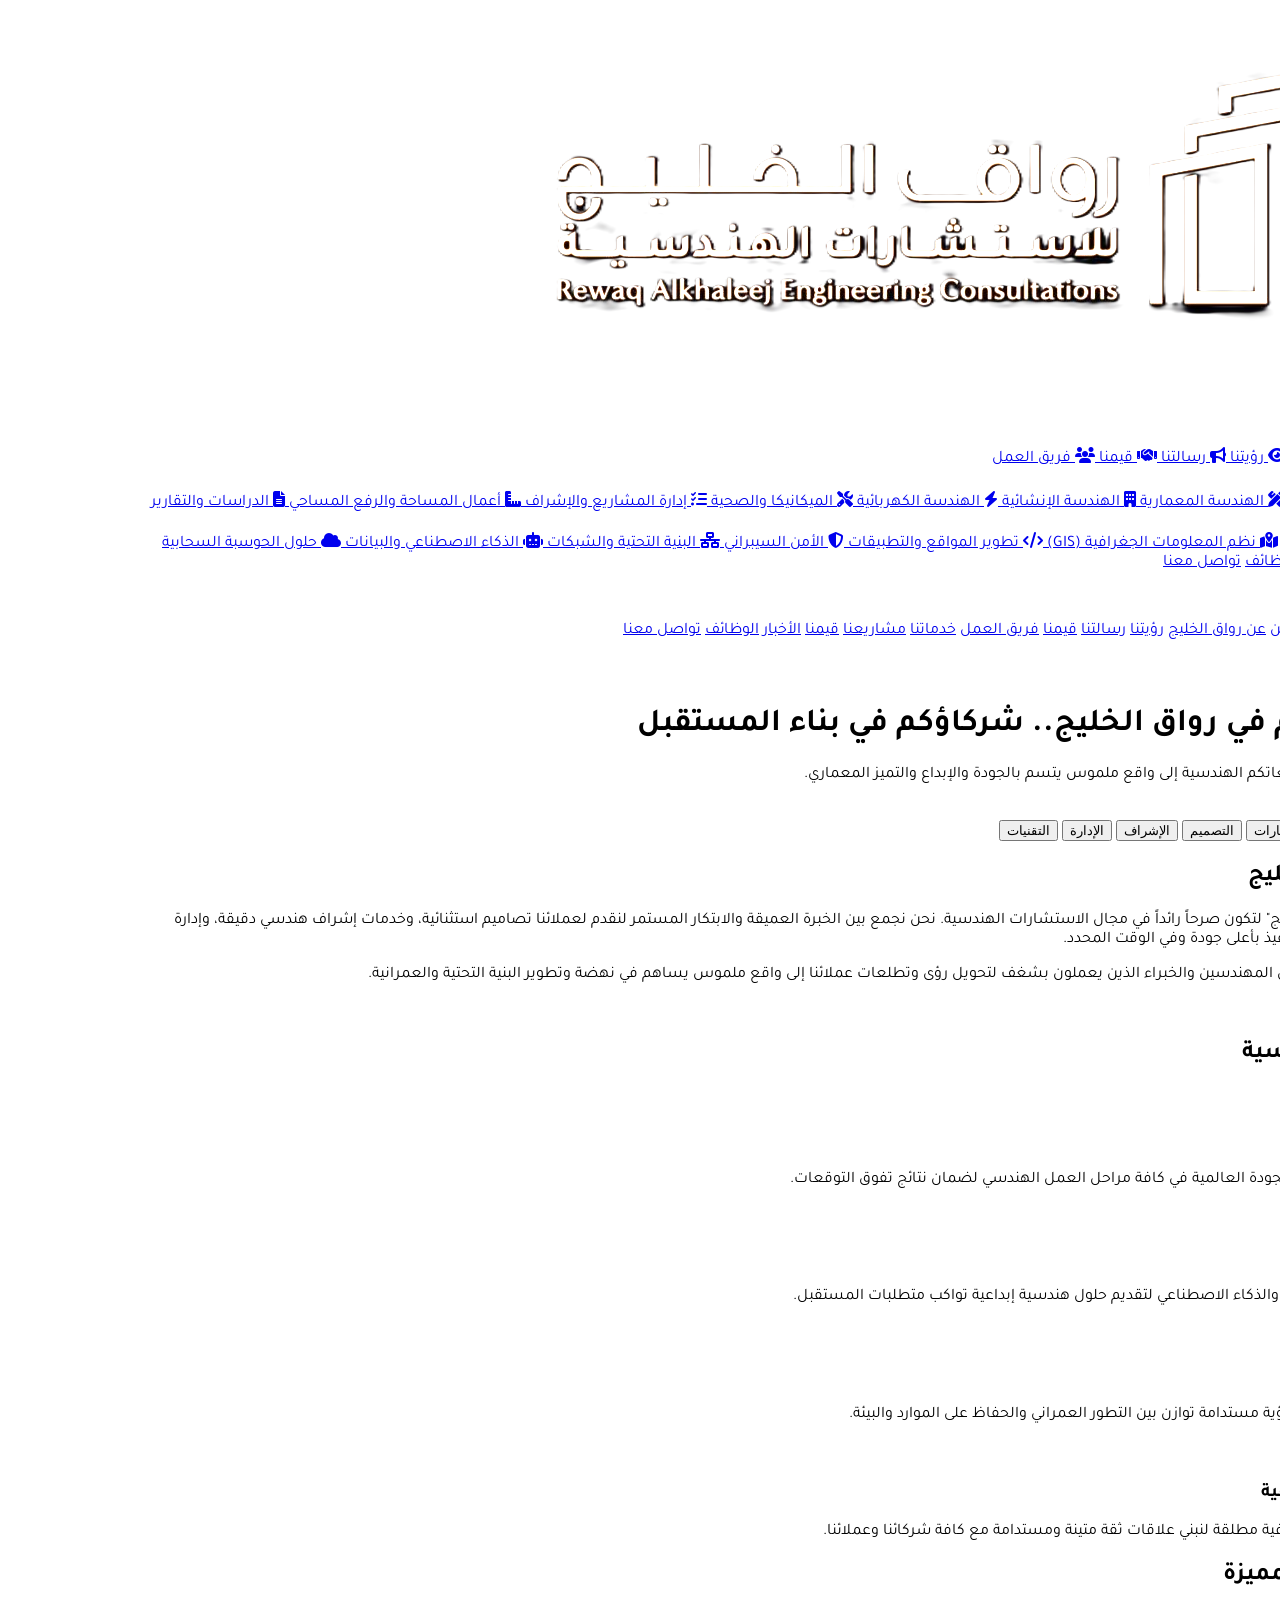
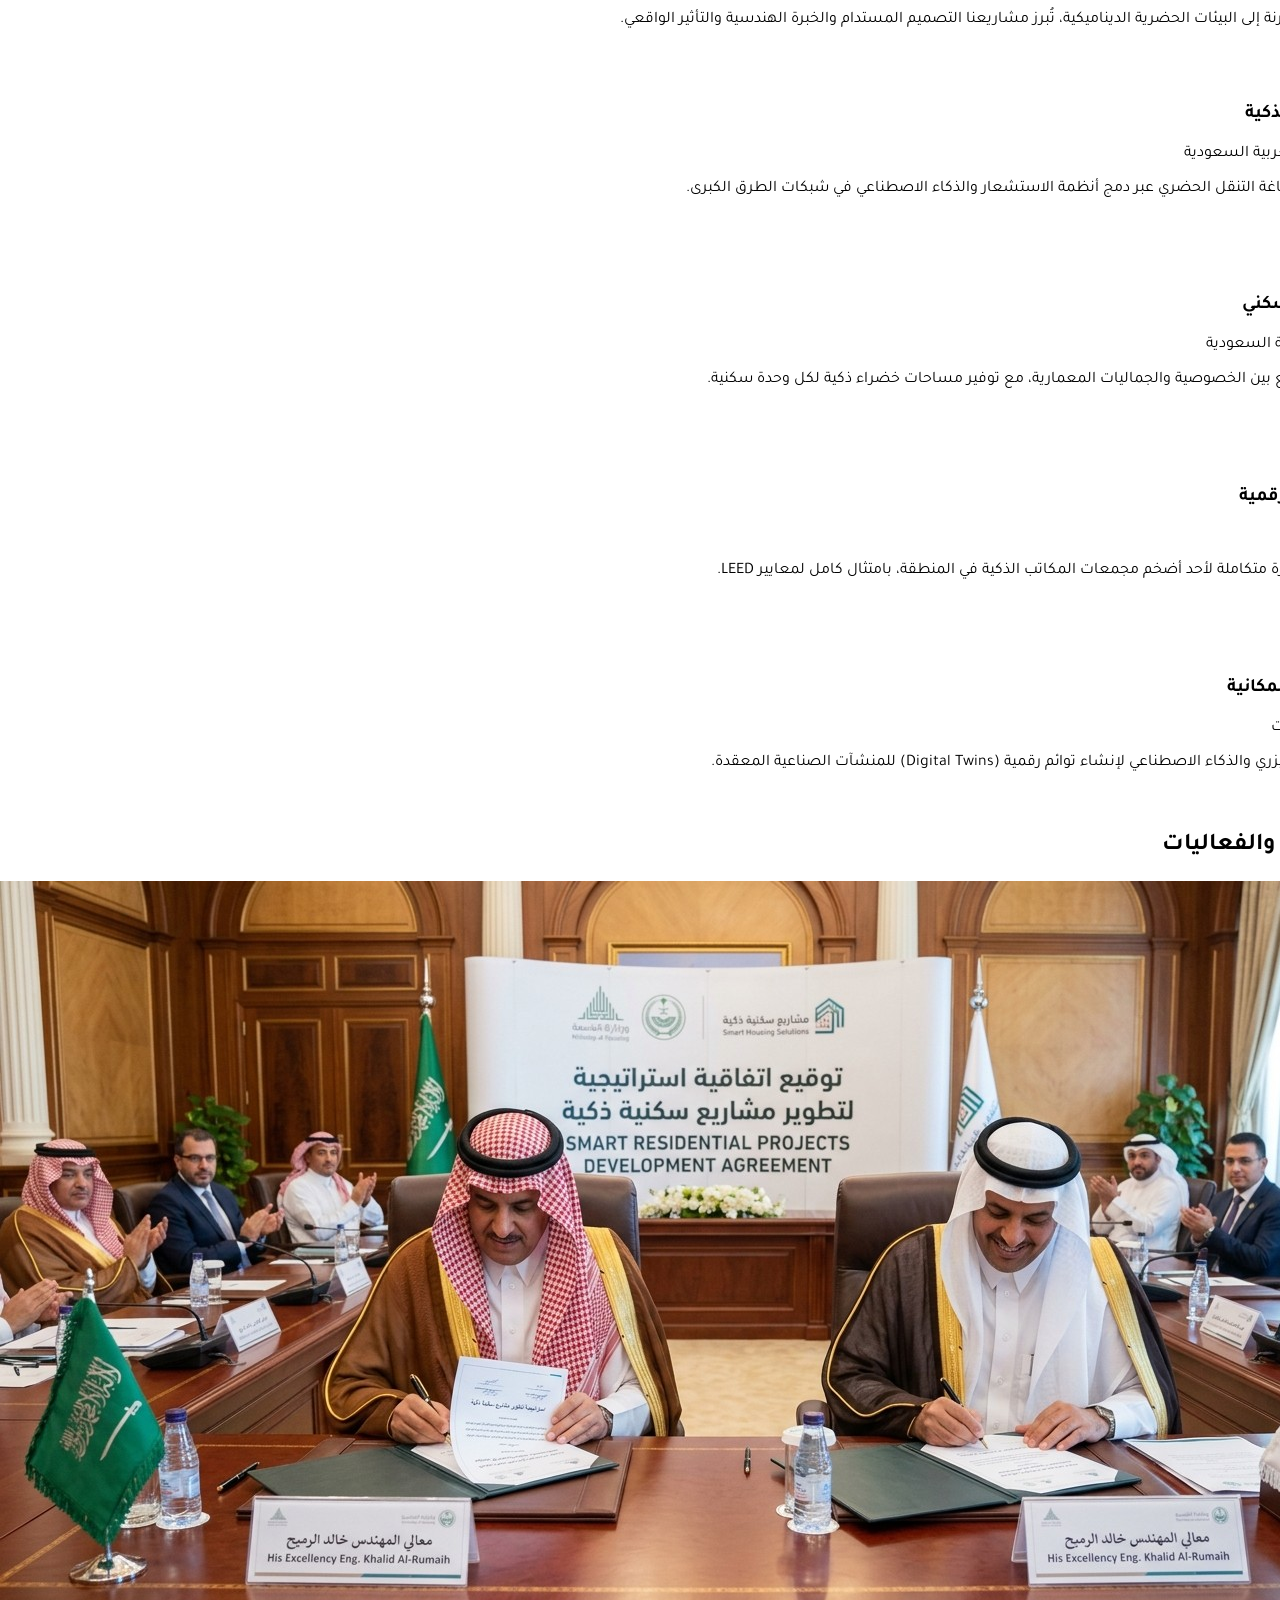
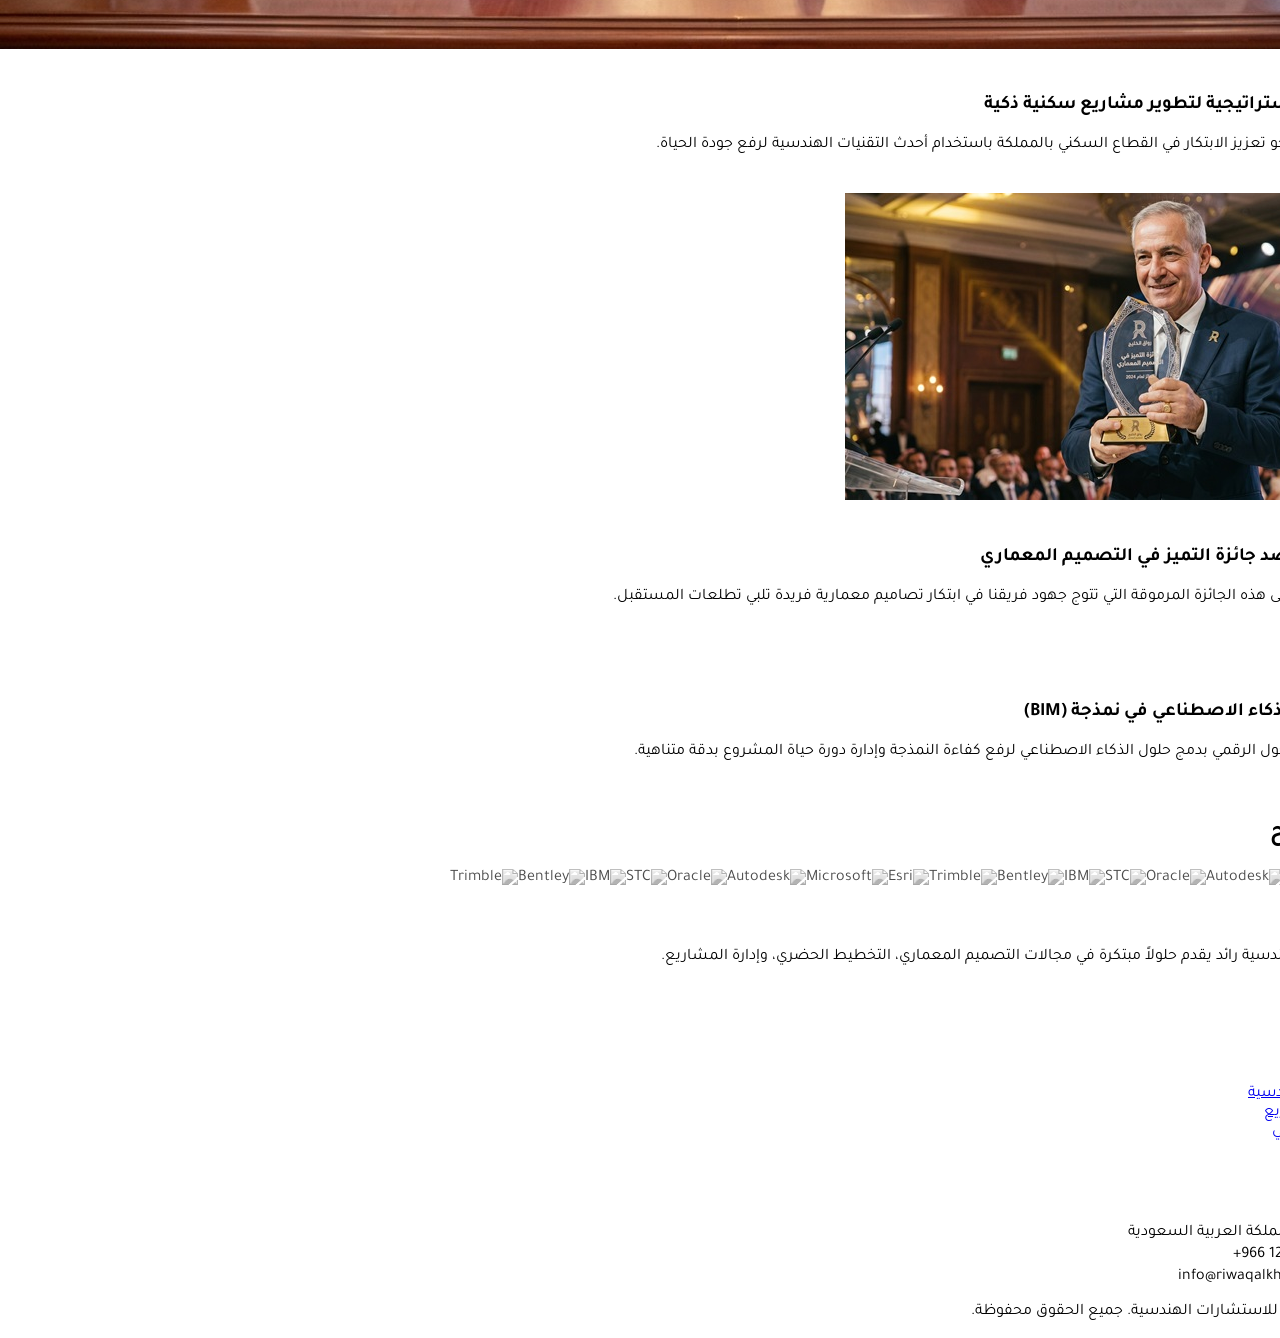
==== commit 74a02fc4: "https://mohamedtaha991.github.io/Rewaq/" ====
--- a/index.html
+++ b/index.html
@@ -224,7 +224,7 @@
                         </div>
                     </div>
                     <a href="#projects" class="nav-link text-white font-black hover:text-secondary transition duration-300">مشاريعنا</a>
-                    <a href="#" class="nav-link text-white font-black hover:text-secondary transition duration-300">الأخبار</a>
+                    <a href="news.html" class="nav-link text-white font-black hover:text-secondary transition duration-300">الأخبار</a>
                     <a href="jobs.html" class="nav-link text-white font-black hover:text-secondary transition duration-300">الوظائف</a>
                     <a href="contact.html" class="nav-link text-white font-black hover:text-secondary transition duration-300">تواصل معنا</a>
                 </div>
@@ -266,8 +266,8 @@
         <a href="#services" class="mobile-nav-link text-white text-2xl font-black hover:text-secondary">خدماتنا</a>
         <a href="#projects" class="mobile-nav-link text-white text-2xl font-black hover:text-secondary">مشاريعنا</a>
         <a href="#values" class="mobile-nav-link text-white text-2xl font-black hover:text-secondary">قيمنا</a>
-        <a href="#" class="mobile-nav-link text-white text-2xl font-black hover:text-secondary">الأخبار</a>
-        <a href="#" class="mobile-nav-link text-white text-2xl font-black hover:text-secondary">الوظائف</a>
+        <a href="news.html" class="mobile-nav-link text-white text-2xl font-black hover:text-secondary">الأخبار</a>
+        <a href="jobs.html" class="mobile-nav-link text-white text-2xl font-black hover:text-secondary">الوظائف</a>
         <a href="contact.html" class="bg-secondary text-white px-10 py-3 rounded-full font-black text-xl">تواصل معنا</a>
         <div class="flex space-x-6 space-x-reverse mt-8">
             <a href="#" class="text-white hover:text-secondary transition duration-300 text-2xl"><i class="fab fa-facebook-f"></i></a>
@@ -296,75 +296,75 @@
     <header class="relative h-screen overflow-hidden">
         <div class="swiper heroSwiper h-full">
             <div class="swiper-wrapper">
-                <!-- Slide 1: الخدمات الاستشارية -->
+                <!-- Slide 1: ترحيب -->
                 <div class="swiper-slide relative flex items-center justify-center overflow-hidden">
                     <div class="hero-bg absolute inset-0 bg-cover bg-center" style="background-image: url('https://images.unsplash.com/photo-1579389083046-e3df9c2b3325?q=80&w=2070&auto=format&fit=crop');"></div>
                     <div class="absolute inset-0 bg-black/50"></div>
                     <div class="relative z-10 text-center px-4 max-w-5xl mx-auto text-white">
-                        <h1 class="hero-animate-title text-4xl sm:text-5xl md:text-6xl lg:text-7xl font-black mb-4 md:mb-6 leading-tight">الخدمات <span class="text-secondary">الاستشارية</span></h1>
-                        <p class="hero-animate-desc text-base sm:text-lg md:text-xl lg:text-2xl mb-6 md:mb-10 text-gray-100 max-w-2xl mx-auto">خبراتنا الهندسية ترسم مسار نجاح استثماراتكم العقارية والإنشائية.</p>
-                        <div class="hero-animate-btn"><a href="#services" class="bg-secondary text-white px-10 py-4 rounded-full text-lg font-bold hover:scale-105 transition transform shadow-xl">تعرف على المزيد</a></div>
-                    </div>
-                </div>
-                <!-- Slide 2: الهندسة والتصميم -->
+                        <h1 class="hero-animate-title text-3xl sm:text-4xl md:text-5xl lg:text-6xl font-black mb-4 md:mb-6 leading-tight">مرحباً بكم في <span class="text-secondary">رواق الخليج</span>.. شركاؤكم في بناء المستقبل</h1>
+                        <p class="hero-animate-desc text-base sm:text-lg md:text-xl lg:text-2xl mb-6 md:mb-10 text-gray-100 max-w-2xl mx-auto">نحن هنا لنحول تطلعاتكم الهندسية إلى واقع ملموس يتسم بالجودة والإبداع والتميز المعماري.</p>
+                        <div class="hero-animate-btn"><a href="#about" class="bg-secondary text-white px-6 py-2 rounded-full text-sm font-bold hover:scale-105 transition transform shadow-xl">تعرف علينا</a></div>
+                    </div>
+                </div>
+                <!-- Slide 2: الاستشارات -->
+                <div class="swiper-slide relative flex items-center justify-center overflow-hidden">
+                    <div class="hero-bg absolute inset-0 bg-cover bg-center" style="background-image: url('https://images.unsplash.com/photo-1454165804606-c3d57bc86b40?q=80&w=2071&auto=format&fit=crop');"></div>
+                    <div class="absolute inset-0 bg-black/50"></div>
+                    <div class="relative z-10 text-center px-4 max-w-5xl mx-auto text-white">
+                        <h2 class="hero-animate-title text-3xl sm:text-4xl md:text-5xl lg:text-6xl font-black mb-4 md:mb-6 leading-tight">نحن <span class="text-secondary">خبراء متميزون</span> في تقديم الخدمات الاستشارية الهندسية</h2>
+                        <p class="hero-animate-desc text-base sm:text-lg md:text-xl lg:text-2xl mb-6 md:mb-10 text-gray-100 max-w-2xl mx-auto">خبراتنا العميقة ترسم مساراً آمناً وناجحاً لكافة استثماراتكم العقارية والإنشائية الكبرى.</p>
+                        <div class="hero-animate-btn"><a href="#services" class="bg-primary text-white px-6 py-2 rounded-full text-sm font-bold hover:scale-105 transition transform shadow-xl">خدماتنا</a></div>
+                    </div>
+                </div>
+                <!-- Slide 3: التصميم -->
                 <div class="swiper-slide relative flex items-center justify-center overflow-hidden">
                     <div class="hero-bg absolute inset-0 bg-cover bg-center" style="background-image: url('https://images.unsplash.com/photo-1486406146926-c627a92ad1ab?q=80&w=2070&auto=format&fit=crop');"></div>
                     <div class="absolute inset-0 bg-black/50"></div>
                     <div class="relative z-10 text-center px-4 max-w-5xl mx-auto text-white">
-                        <h2 class="hero-animate-title text-4xl sm:text-5xl md:text-6xl lg:text-7xl font-black mb-4 md:mb-6 leading-tight">الهندسة <span class="text-secondary">والتصميم</span></h2>
-                        <p class="hero-animate-desc text-base sm:text-lg md:text-xl lg:text-2xl mb-6 md:mb-10 text-gray-100 max-w-2xl mx-auto">ندمج الأصالة بالابتكار لنصنع معالم معمارية خالدة تلبي تطلعاتكم.</p>
-                        <div class="hero-animate-btn"><a href="#projects" class="bg-primary text-white px-10 py-4 rounded-full text-lg font-bold hover:scale-105 transition transform shadow-xl">تعرف على المزيد</a></div>
-                    </div>
-                </div>
-                <!-- Slide 3: الاشراف و ادارة الانشاءات -->
+                        <h2 class="hero-animate-title text-3xl sm:text-4xl md:text-5xl lg:text-6xl font-black mb-4 md:mb-6 leading-tight">نقدم <span class="text-secondary">حلولاً إبداعية</span> في الهندسة والتصميم تلبي طموحاتكم</h2>
+                        <p class="hero-animate-desc text-base sm:text-lg md:text-xl lg:text-2xl mb-6 md:mb-10 text-gray-100 max-w-2xl mx-auto">ندمج الأصالة بالابتكار لنصنع معالم معمارية خالدة وفريدة تعكس هويتكم الهندسية الخاصة.</p>
+                        <div class="hero-animate-btn"><a href="#projects" class="bg-secondary text-white px-6 py-2 rounded-full text-sm font-bold hover:scale-105 transition transform shadow-xl">مشاريعنا</a></div>
+                    </div>
+                </div>
+                <!-- Slide 4: الإشراف -->
                 <div class="swiper-slide relative flex items-center justify-center overflow-hidden">
                     <div class="hero-bg absolute inset-0 bg-cover bg-center" style="background-image: url('https://images.unsplash.com/photo-1429497419816-9ca5cfb4571a?q=80&w=2070&auto=format&fit=crop');"></div>
                     <div class="absolute inset-0 bg-black/50"></div>
                     <div class="relative z-10 text-center px-4 max-w-5xl mx-auto text-white">
-                        <h2 class="hero-animate-title text-4xl sm:text-5xl md:text-6xl lg:text-7xl font-black mb-4 md:mb-6 leading-tight">الإشراف <span class="text-secondary">وإدارة الإنشاءات</span></h2>
-                        <p class="hero-animate-desc text-base sm:text-lg md:text-xl lg:text-2xl mb-6 md:mb-10 text-gray-100 max-w-2xl mx-auto">نضمن الدقة في كل التفاصيل لنحول المخططات إلى واقع ملموس بكل احترافية.</p>
-                        <div class="hero-animate-btn"><a href="#contact" class="bg-secondary text-white px-10 py-4 rounded-full text-lg font-bold hover:scale-105 transition transform shadow-xl">تعرف على المزيد</a></div>
-                    </div>
-                </div>
-                <!-- Slide 4: إدارة المشاريع -->
+                        <h2 class="hero-animate-title text-3xl sm:text-4xl md:text-5xl lg:text-6xl font-black mb-4 md:mb-6 leading-tight">نضمن <span class="text-secondary">أعلى معايير الجودة</span> في الإشراف وإدارة الإنشاءات</h2>
+                        <p class="hero-animate-desc text-base sm:text-lg md:text-xl lg:text-2xl mb-6 md:mb-10 text-gray-100 max-w-2xl mx-auto">متابعة ميدانية دقيقة تضمن تنفيذ المخططات بدقة متناهية ووفق أرقى المواصفات الهندسية العالمية.</p>
+                        <div class="hero-animate-btn"><a href="#contact" class="bg-secondary text-white px-6 py-2 rounded-full text-sm font-bold hover:scale-105 transition transform shadow-xl">تواصل معنا</a></div>
+                    </div>
+                </div>
+                <!-- Slide 5: الإدارة -->
                 <div class="swiper-slide relative flex items-center justify-center overflow-hidden">
                     <div class="hero-bg absolute inset-0 bg-cover bg-center" style="background-image: url('https://images.unsplash.com/photo-1454165804606-c3d57bc86b40?q=80&w=2071&auto=format&fit=crop');"></div>
                     <div class="absolute inset-0 bg-black/50"></div>
                     <div class="relative z-10 text-center px-4 max-w-5xl mx-auto text-white">
-                        <h2 class="hero-animate-title text-4xl sm:text-5xl md:text-6xl lg:text-7xl font-black mb-4 md:mb-6 leading-tight">إدارة <span class="text-secondary">المشاريع</span></h2>
-                        <p class="hero-animate-desc text-base sm:text-lg md:text-xl lg:text-2xl mb-6 md:mb-10 text-gray-100 max-w-2xl mx-auto">نقود مشاريعكم بكفاءة واحترافية من الفكرة الأولى حتى لحظة التسليم النهائي.</p>
-                        <div class="hero-animate-btn"><a href="#about" class="bg-secondary text-white px-10 py-4 rounded-full text-lg font-bold hover:scale-105 transition transform shadow-xl">تعرف على المزيد</a></div>
-                    </div>
-                </div>
-                <!-- Slide 5: الخدمات الجيومكانية -->
-                <div class="swiper-slide relative flex items-center justify-center overflow-hidden">
-                    <div class="hero-bg absolute inset-0 bg-cover bg-center" style="background-image: url('https://images.unsplash.com/photo-1594935975218-a3596da034a3?q=80&w=1170&auto=format&fit=crophttps://images.unsplash.com/photo-1524661135-423995f22d0b?q=80&w=2070&auto=format&fit=crop');"></div>
-                    <div class="absolute inset-0 bg-black/50"></div>
-                    <div class="relative z-10 text-center px-4 max-w-5xl mx-auto text-white">
-                        <h2 class="hero-animate-title text-4xl sm:text-5xl md:text-6xl lg:text-7xl font-black mb-4 md:mb-6 leading-tight">الخدمات <span class="text-secondary">الجيومكانية</span></h2>
-                        <p class="hero-animate-desc text-base sm:text-lg md:text-xl lg:text-2xl mb-6 md:mb-10 text-gray-100 max-w-2xl mx-auto">رؤية مكانية دقيقة وحلول GIS متطورة تدعم اتخاذ القرار الهندسي بذكاء.</p>
-                        <div class="hero-animate-btn"><a href="#services" class="bg-primary text-white px-10 py-4 rounded-full text-lg font-bold hover:scale-105 transition transform shadow-xl">تعرف على المزيد</a></div>
-                    </div>
-                </div>
-                <!-- Slide 6: الخدمات التقنية و الذكاء الصناعى -->
+                        <h2 class="hero-animate-title text-3xl sm:text-4xl md:text-5xl lg:text-6xl font-black mb-4 md:mb-6 leading-tight">نقود مشاريعكم <span class="text-secondary">نحو التميز</span> عبر إدارة مشاريع احترافية</h2>
+                        <p class="hero-animate-desc text-base sm:text-lg md:text-xl lg:text-2xl mb-6 md:mb-10 text-gray-100 max-w-2xl mx-auto">كفاءة عالية في إدارة الموارد والجداول الزمنية لضمان تسليم المشاريع بنجاح واحترافية مطلقة.</p>
+                        <div class="hero-animate-btn"><a href="#about" class="bg-primary text-white px-6 py-2 rounded-full text-sm font-bold hover:scale-105 transition transform shadow-xl">عن الشركة</a></div>
+                    </div>
+                </div>
+                <!-- Slide 6: التقنيات -->
                 <div class="swiper-slide relative flex items-center justify-center overflow-hidden">
                     <div class="hero-bg absolute inset-0 bg-cover bg-center" style="background-image: url('https://images.unsplash.com/photo-1504639725590-34d0984388bd?q=80&w=2070&auto=format&fit=crop');"></div>
                     <div class="absolute inset-0 bg-black/50"></div>
                     <div class="relative z-10 text-center px-4 max-w-5xl mx-auto text-white">
-                        <h2 class="hero-animate-title text-4xl sm:text-5xl md:text-6xl font-black mb-4 md:mb-6 leading-tight text-white">الخدمات التقنية <span class="text-secondary">والذكاء الاصطناعي</span></h2>
-                        <p class="hero-animate-desc text-base sm:text-lg md:text-xl lg:text-2xl mb-6 md:mb-10 text-gray-100 max-w-2xl mx-auto">نسخر أحدث تقنيات المستقبل لنبني مدناً ذكية وأكثر استدامة وكفاءة.</p>
-                        <div class="hero-animate-btn"><a href="#services" class="bg-primary text-white px-10 py-4 rounded-full text-lg font-bold hover:scale-105 transition transform shadow-xl">تعرف على المزيد</a></div>
+                        <h2 class="hero-animate-title text-3xl sm:text-4xl md:text-5xl font-black mb-4 md:mb-6 leading-tight text-white">نبتكر المستقبل عبر <span class="text-secondary">الخدمات الجيومكانية</span> والذكاء الاصطناعي</h2>
+                        <p class="hero-animate-desc text-base sm:text-lg md:text-xl lg:text-2xl mb-6 md:mb-10 text-gray-100 max-w-2xl mx-auto">نسخر أحدث التقنيات والبيانات لدعم اتخاذ القرار الهندسي الذكي وبناء مدن الغد المستدامة.</p>
+                        <div class="hero-animate-btn"><a href="#services" class="bg-primary text-white px-6 py-2 rounded-full text-sm font-bold hover:scale-105 transition transform shadow-xl">ابتكاراتنا</a></div>
                     </div>
                 </div>
             </div>
             <!-- أزرار التنقل السفلية (عناوين الخدمات) -->
             <div class="absolute bottom-10 left-0 right-0 z-30 hidden md:flex justify-center items-center gap-6 px-4">
-                <button onclick="heroSwiper.slideToLoop(0)" class="hero-nav-item text-white/70 hover:text-secondary font-bold text-sm uppercase tracking-wider transition">الخدمات الاستشارية</button>
-                <button onclick="heroSwiper.slideToLoop(1)" class="hero-nav-item text-white/70 hover:text-secondary font-bold text-sm uppercase tracking-wider transition">الهندسة والتصميم</button>
-                <button onclick="heroSwiper.slideToLoop(2)" class="hero-nav-item text-white/70 hover:text-secondary font-bold text-sm uppercase tracking-wider transition">الإشراف والإنشاءات</button>
-                <button onclick="heroSwiper.slideToLoop(3)" class="hero-nav-item text-white/70 hover:text-secondary font-bold text-sm uppercase tracking-wider transition">إدارة المشاريع</button>
-                <button onclick="heroSwiper.slideToLoop(4)" class="hero-nav-item text-white/70 hover:text-secondary font-bold text-sm uppercase tracking-wider transition">الخدمات الجيومكانية</button>
-                <button onclick="heroSwiper.slideToLoop(5)" class="hero-nav-item text-white/70 hover:text-secondary font-bold text-sm uppercase tracking-wider transition">الذكاء الاصطناعي</button>
+                <button onclick="heroSwiper.slideToLoop(0)" class="hero-nav-item text-white/70 hover:text-secondary font-bold text-sm uppercase tracking-wider transition">رواق الخليج</button>
+                <button onclick="heroSwiper.slideToLoop(1)" class="hero-nav-item text-white/70 hover:text-secondary font-bold text-sm uppercase tracking-wider transition">الاستشارات</button>
+                <button onclick="heroSwiper.slideToLoop(2)" class="hero-nav-item text-white/70 hover:text-secondary font-bold text-sm uppercase tracking-wider transition">التصميم</button>
+                <button onclick="heroSwiper.slideToLoop(3)" class="hero-nav-item text-white/70 hover:text-secondary font-bold text-sm uppercase tracking-wider transition">الإشراف</button>
+                <button onclick="heroSwiper.slideToLoop(4)" class="hero-nav-item text-white/70 hover:text-secondary font-bold text-sm uppercase tracking-wider transition">الإدارة</button>
+                <button onclick="heroSwiper.slideToLoop(5)" class="hero-nav-item text-white/70 hover:text-secondary font-bold text-sm uppercase tracking-wider transition">التقنيات</button>
             </div>
         </div>
     </header>
